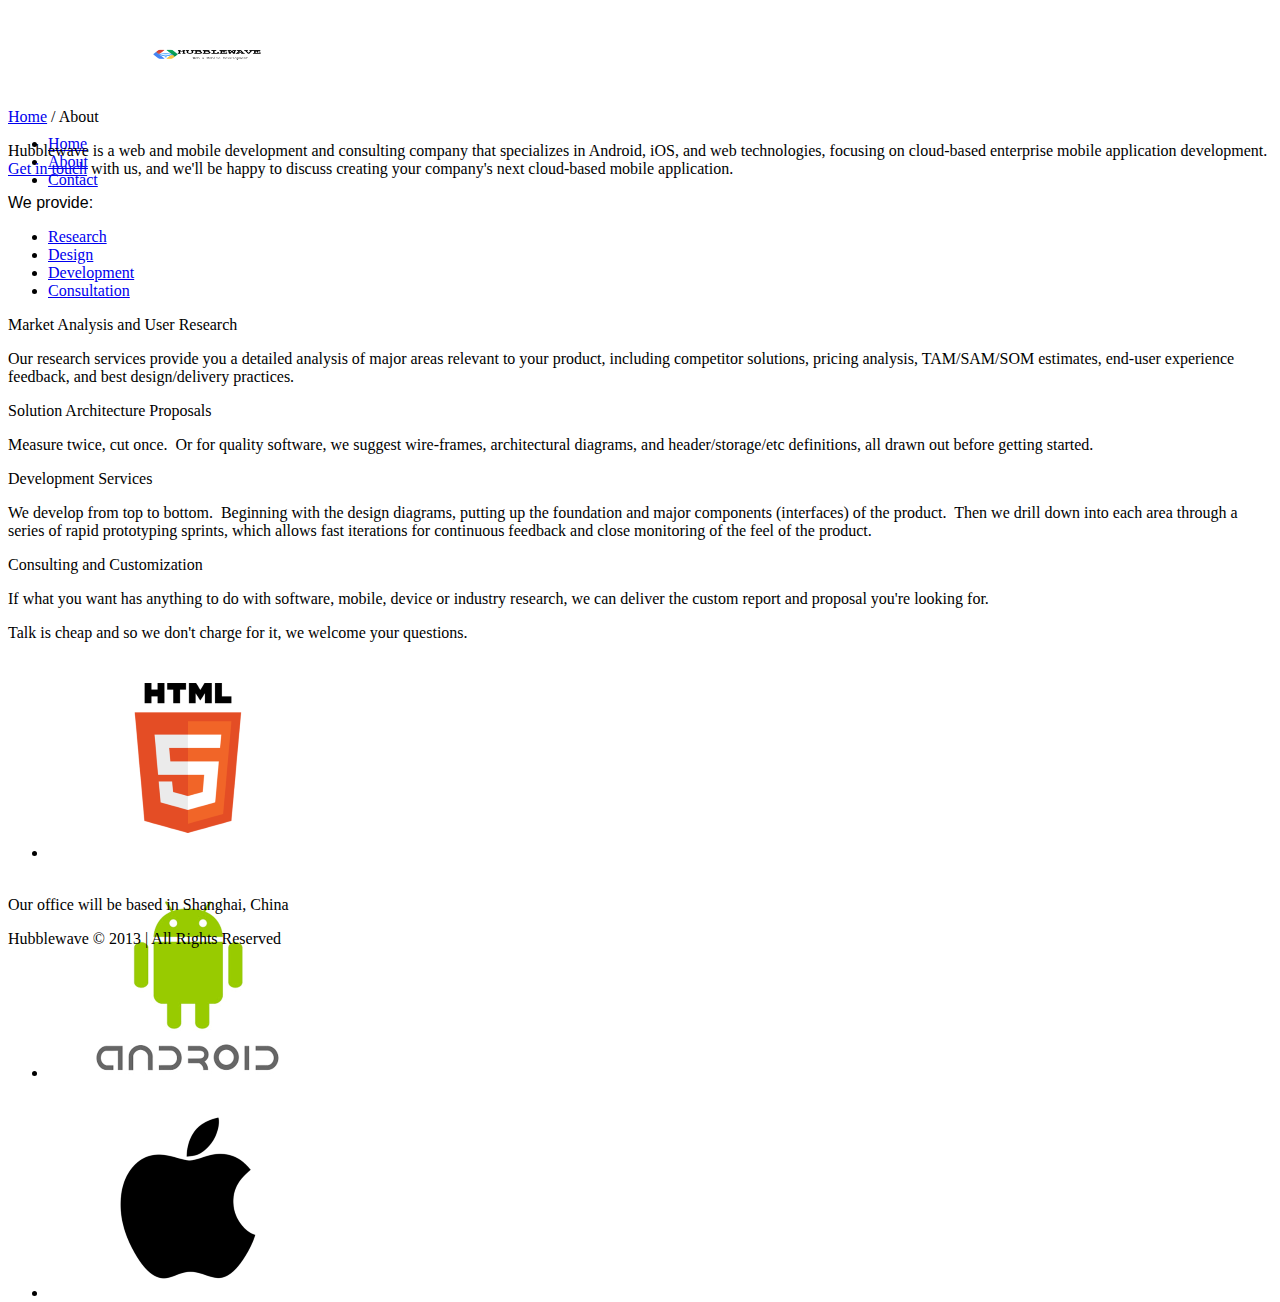
==== about/index.html @ 42574704 "first commit" ====
<!DOCTYPE html>
<!--[if IE 7]>
<html class="ie ie7" lang="en-US">
<![endif]-->
<!--[if IE 8]>
<html class="ie ie8" lang="en-US">
<![endif]-->
<!--[if !(IE 7) | !(IE 8)  ]><!-->
<html lang="en-US">
<!--<![endif]-->
<head>
<meta charset="UTF-8" />
<meta name="viewport" content="width=device-width, initial-scale=1, maximum-scale=1" />
<meta name="description" content="Hubblewave is a web and mobile development and consulting company that specializes in Android, iOS, and web technologies, focusing on cloud-based enterprise mobile application development." />
<meta name="keywords" content="Android, iOS, web, development, design, HTML5, cloud, enterprise, mobile" />
<title>Hubblewave Web and Mobile Development</title>

<link rel="shortcut icon" href="hubblewave_logo.svg" type="image/x-icon" />

<link rel='stylesheet' id='layerslider_css-css'  href='../wp-content/plugins/LayerSlider/css/layerslider.css@ver=4.1.1' type='text/css' media='all' />
<link rel='stylesheet' id='rs-settings-css'  href='../wp-content/plugins/revslider/rs-plugin/css/settings.css@ver=3.5.2' type='text/css' media='all' />
<link rel='stylesheet' id='rs-captions-css'  href='../wp-content/plugins/revslider/rs-plugin/css/captions.css@ver=3.5.2' type='text/css' media='all' />
<link rel='stylesheet' id='theme-style-css'  href='../wp-content/themes/increase/style.css@ver=1.0.0' type='text/css' media='screen' />
<link rel='stylesheet' id='theme-fonts-css'  href='../wp-content/themes/increase/css/fonts.php@ver=1.0.0' type='text/css' media='screen' />
<link rel='stylesheet' id='theme-adapt-css'  href='../wp-content/themes/increase/css/adaptive.css@ver=1.0.0' type='text/css' media='screen' />
<link rel='stylesheet' id='theme-retina-css'  href='../wp-content/themes/increase/css/retina.css@ver=1.0.0' type='text/css' media='screen' />
<link rel='stylesheet' id='jackbox-css'  href='../wp-content/themes/increase/css/jackbox.css@ver=1.0.0' type='text/css' media='screen' />
<link rel='stylesheet' id='jPlayer-css'  href='../wp-content/themes/increase/css/jquery.jPlayer.css@ver=2.1.0' type='text/css' media='screen' />
<link rel='stylesheet' id='isotope-css'  href='../wp-content/themes/increase/css/jquery.isotope.css@ver=1.5.19' type='text/css' media='screen' />
<!--[if lt IE 9]>
<link rel='stylesheet' id='theme-ie-css'  href='../wp-content/themes/increase/css/ie.css?ver=1.0.0' type='text/css' media='screen' />
<![endif]-->
<!--[if lt IE 9]>
<link rel='stylesheet' id='theme-ieCss3-css'  href='../wp-content/themes/increase/css/ieCss3.php?ver=1.0.0' type='text/css' media='screen' />
<![endif]-->
<link rel='stylesheet' id='cmsms-google-font-1-css'  href='http://fonts.googleapis.com/css?family=Oxygen%3A400%2C300%2C700&#038;ver=3.5.2' type='text/css' media='all' />
<link rel='stylesheet' id='cmsms-google-font-2-css'  href='http://fonts.googleapis.com/css?family=Droid+Sans%3A400%2C700&#038;ver=3.5.2' type='text/css' media='all' />
<script type='text/javascript' src='../wp-content/themes/increase/js/modernizr.custom.all.min.js@ver=2.5.2'></script>
<script type='text/javascript' src='../wp-content/themes/increase/js/respond.min.js@ver=1.1.0'></script>
<script type='text/javascript' src='../jquery1-8-3.js'></script>
<script type='text/javascript' src='../comment-reply.min3-5-2.js'></script>
<script type='text/javascript' src='../wp-content/plugins/LayerSlider/js/layerslider.kreaturamedia.jquery.js@ver=4.1.1'></script>
<script type='text/javascript' src='../wp-content/plugins/LayerSlider/js/jquery-easing-1.3.js@ver=1.3.0'></script>
<script type='text/javascript' src='../wp-content/plugins/LayerSlider/js/jquerytransit.js@ver=0.9.9'></script>
<script type='text/javascript' src='../wp-content/plugins/LayerSlider/js/layerslider.transitions.js@ver=4.1.1'></script>
<script type='text/javascript' src='../wp-content/plugins/revslider/rs-plugin/js/jquery.themepunch.plugins.min.js@ver=3.5.2'></script>
<script type='text/javascript' src='../wp-content/plugins/revslider/rs-plugin/js/jquery.themepunch.revolution.min.js@ver=3.5.2'></script>
<link rel='next' title='Contact' href='../contact/index.html' />
<meta name="generator" content="WordPress 3.5.2" />
<link rel='canonical' href='index.html' />
<script type="text/javascript">var templateURL = "../wp-content/themes/increase";</script><style type="text/css">body { background-color : #ffffff; background-image : url(../wp-content/uploads/2013/07/custombg2.png); background-position : top center; background-repeat : repeat-x; background-attachment : fixed; }#header > .header_inner { height : 100px; } #header > .header_inner > a.logo { top : 20px; left : 0px; } #header > .header_inner > a.logo, #header > .header_inner > a.logo > img { width : 320px; height : 107px; } #header nav { top : 125px; right : 0px; ; } #header .wrap_social_icons { top : 40px; right : 0px; } #header .header_html { top : 10px; right : 0px; } @media only screen and (max-width : 1023px) { #header > .header_inner > a.logo { top : auto; left : auto; } #header > .header_inner { height : auto; } #header nav { top : auto; right : auto; } #header .wrap_social_icons { top : auto; right : auto; } } @media only screen and (max-width : 400px) { #header > .header_inner > a.logo, #header > .header_inner > a.logo > img { max-width : 100%; height : auto; } } </style><meta id="syntaxhighlighteranchor" name="syntaxhighlighter-version" content="3.1.5" />
</head>
<body class="page page-id-2 page-template-default">
	
<!-- _________________________ Start Page _________________________ -->
<section id="page" class="csstransition hfeed site">

<!-- _________________________ Start Container _________________________ -->
<div class="container">
	
<!-- _________________________ Start Header _________________________ -->
<header id="header">
	<div class="header_inner">
		<a href="../index.html" title="HUBBLEWAVE" class="logo">
	<img src="../hubblewave_header2.png" alt="HUBBLEWAVE" /></a>
		<a class="responsive_nav" href="javascript:void(0);"><span></span></a>
		<div class="cl"></div>
		<!-- _________________________ Start Navigation _________________________ -->
		<nav role="navigation">
			<ul id="navigation"><li class="page_item page-item-569"><a href="../index.html"><span>Home</span></a></li>
<li class="page_item page-item-2 current_page_item"><a href="index.html"><span>About</span></a></li>
<li class="page_item page-item-138"><a href="../contact/index.html"><span>Contact</span></a></li>
</ul>		<div class="cl"></div>
		</nav>
		<div class="cl"></div>
		<!-- _________________________ Finish Navigation _________________________ -->
	</div>
	<div class="cl"></div>
</header>
<!-- _________________________ Finish Header _________________________ -->

	
<!-- _________________________ Start Middle _________________________ -->
<section id="middle">

<div class="cmsms_breadcrumbs">
	<a href="../index.html" class="cms_home">Home</a>
	<span class="breadcrumbs_sep"> / </span>
	<span>About</span>
</div>
<div class="content_wrap fullwidth">

<!--_________________________ Start Content _________________________ -->
<section id="middle_content" role="main">
	<div class="entry">
		<div class="cmsms_cc">
<div class="one_first first_column" data-folder="column" data-type=""><div data-folder="text" data-type=""><p><span style="font-size: medium;">Hubblewave is a web and mobile development and consulting company that specializes in Android, iOS, and web technologies, focusing on cloud-based enterprise mobile application development.&nbsp; <a href="../contact/index.html">Get in touch</a> with us, and we'll be happy to discuss creating your company's next cloud-based mobile application.</span></p></div></div><div class="three_fourth first_column" data-folder="column"
    data-type=""><div data-folder="text" data-type=""><p><span style="font-size: medium; font-family: arial,helvetica,sans-serif;">We provide:</span></p></div><div data-folder="tab" data-type="tour"><div class="tour_content"><ul class="tour"><li><a href="index.html#"><span>Research</span></a></li><li><a href="index.html#"><span>Design</span></a></li><li><a href="index.html#"><span>Development</span></a></li><li><a
                        href="index.html#"><span>Consultation</span></a></li></ul><div class="tour_box_content"><div class="tour_box"><div class="tour_box_inner"><p><span style="font-size: medium;">Market Analysis and User Research</span></p><p>Our research services provide you a detailed analysis of major areas relevant to your product, including competitor solutions, pricing analysis, TAM/SAM/SOM estimates, end-user experience feedback, and best
                            design/delivery practices.</p></div></div><div class="tour_box"><div class="tour_box_inner"><p><span style="font-size: medium;">Solution Architecture Proposals </span></p><p>Measure twice, cut once.&nbsp; Or for quality software, we suggest wire-frames, architectural diagrams, and header/storage/etc definitions, all drawn out before getting started.</p></div></div><div class="tour_box"><div class="tour_box_inner"><p><span style="font-size:
                                medium;">Development Services</span></p><p>We develop from top to bottom.&nbsp; Beginning with the design diagrams, putting up the foundation and major components (interfaces) of the product.&nbsp; Then we drill down into each area through a series of rapid prototyping sprints, which allows fast iterations for continuous feedback and close monitoring of the feel of the product.</p></div></div><div class="tour_box"><div
                        class="tour_box_inner"><p><span style="font-size: medium;">Consulting and Customization</span></p><p>If what you want has anything to do with software, mobile, device or industry research, we can deliver the custom report and proposal you're looking for.&nbsp;</p><p>Talk is cheap and so we don't charge for it, we welcome your questions.</p></div></div></div><div class="cl"></div></div></div></div><div class="one_sixth" data-folder="column"
    data-type=""><div data-folder="slider" data-type=""><div class="shortcode_slideshow slider_shortcode" id="slideshow_51e673ade3b71"><div class="shortcode_slideshow_body"><script type="text/javascript">jQuery(document).ready(function () { jQuery('#slideshow_51e673ade3b71 .shortcode_slideshow_slides').cmsmsResponsiveContentSlider( { sliderWidth : '100%', sliderHeight : 'auto', animationSpeed : 500,
    animationEffect : 'slide', animationEasing : 'easeInOutExpo', pauseTime : 4000, activeSlide : 1, pauseOnHover : false, touchControls : false, slidesNavigation : false, slidesNavigationHover : false, arrowNavigation : false, arrowNavigationHover : false } ); } );</script><div class="shortcode_slideshow_container"><ul class="shortcode_slideshow_slides responsiveContentSlider"><li><figure><img width="200" height="200"
                src="../wp-content/uploads/2013/07/weblogo200.png" class="fullwidth" alt="weblogo200" /></figure></li><li><figure><img width="200" height="200" src="../wp-content/uploads/2013/07/andlogo200.png" class="fullwidth" alt="andlogo200" /></figure></li><li><figure><img width="200" height="200" src="../wp-content/uploads/2013/07/applelogo200.png" class="fullwidth" alt="applelogo200" /></figure></li></ul></div></div></div><br /></div></div><div
                class="one_first first_column" data-folder="divider" data-type="divider"><div class="divider"></div></div><div class="one_first first_column" data-folder="column" data-type=""><div data-folder="text" data-type=""><p><span style="font-size: medium;">Our office will be based in Shanghai, China</span></p></div></div><div class="three_fourth first_column" data-folder="column" data-type=""><div data-folder="map" data-type=""><div
                        class="resizable_block"><div id="google_map_51e673ade4ce5" class="google_map fullwidth"></div></div><script type="text/javascript">jQuery(document).ready(function () { jQuery("#google_map_51e673ade4ce5").gMap( { markers : [ { latitude : 31.22983, longitude : 121.47274, html : "Hubblewave HQ", popup : false } ] , zoom : 14, maptype : google.maps.MapTypeId.ROADMAP, scrollwheel : true, mapTypeControl : false, zoomControl : true, panControl : true, scaleControl : true, streetViewControl : false } ); } );</script></div></div><div class="one_sixth" data-folder="column" data-type=""></div>
		</div>
	</div>
</section>
<!-- _________________________ Finish Content _________________________ -->

<div class="cl"></div>
</div>
</section>
<!-- _________________________ Finish Middle _________________________ -->


<a href="javascript:void(0);" id="slide_top"></a>
</div>
<!-- _________________________ Finish Container _________________________ -->

<!-- _________________________ Start Footer _________________________ -->
	<footer id="footer" role="contentinfo">
	<span class="copyright">Hubblewave © 2013 | All Rights Reserved</span>
	</footer>
<!-- _________________________ Finish Footer _________________________ -->

</section>
<!-- _________________________ Finish Page _________________________ -->

<script type="text/javascript">
	jQuery(document).ready(function () {
		jQuery('.cmsms_social').socicons( {
			icons : 'nujij,ekudos,digg,linkedin,sphere,technorati,delicious,furl,netscape,yahoo,google,newsvine,reddit,blogmarks,magnolia,live,tailrank,facebook,twitter,stumbleupon,bligg,symbaloo,misterwong,buzz,myspace,mail,googleplus',
			imagesurl : '../wp-content/themes/increase/img/share_icons/'
		} );
	} );
</script>
	<script type="text/javascript">
		jQuery(document).ready(function() { 
			(function ($) { 
				$(window).scroll(function () { 
					var sT = $(window).scrollTop();
					
					if (sT > 220) { 
						if ($('#header nav').addClass('navi_scrolled').is(':animated')) {
							return false;
						} else {
							$('#header nav').addClass('navi_scrolled').animate( { 
								top : 0,
								opacity : 1 
							}, 500);
						}
					} else { 
						$('#header nav').removeClass('navi_scrolled').stop().attr( { style : '' } );
					}
				} );
			} )(jQuery);
		} );
	</script>
<script type='text/javascript' src='../wp-content/themes/increase/js/jquery.easing.min.js@ver=1.3.0'></script>
<script type='text/javascript' src='../wp-content/themes/increase/js/jackbox-lib.js@ver=1.0.0'></script>
<script type='text/javascript' src='../wp-content/themes/increase/js/jackbox.js@ver=1.0.0'></script>
<script type='text/javascript' src='../wp-content/themes/increase/js/jquery.script.js@ver=1.0.0'></script>
<script type='text/javascript' src='../wp-content/themes/increase/js/jquery.jPlayer.min.js@ver=2.1.0'></script>
<script type='text/javascript' src='../wp-content/themes/increase/js/jquery.jPlayer.playlist.min.js@ver=1.0.0'></script>
<script type='text/javascript' src='../wp-content/themes/increase/js/jquery.tweet.min.js@ver=1.3.1'></script>
<script type='text/javascript' src='http://maps.google.com/maps/api/js?sensor=false&#038;ver=1.0.0'></script>
<script type='text/javascript' src='../wp-content/themes/increase/js/jquery.gMap.min.js@ver=3.2.0'></script>
</body>
</html>
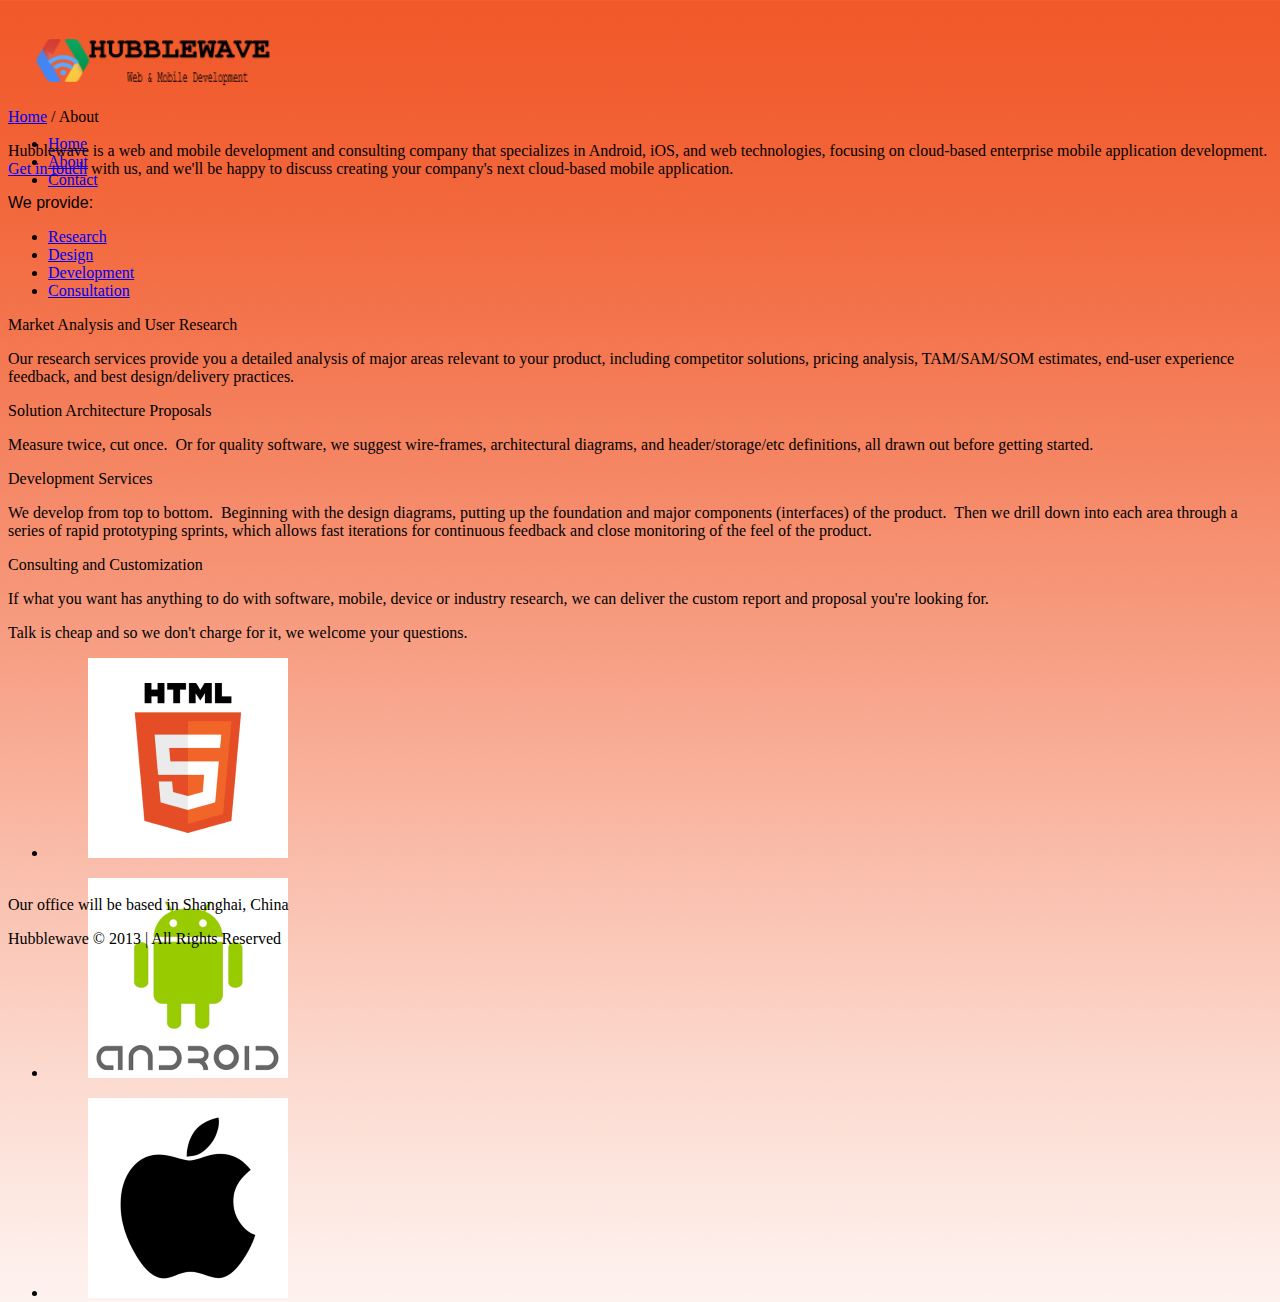
==== commit 2ce3967e: "first pages commit" ====
--- a/about/index.html
+++ b/about/index.html
@@ -48,7 +48,7 @@
 <link rel='next' title='Contact' href='../contact/index.html' />
 <meta name="generator" content="WordPress 3.5.2" />
 <link rel='canonical' href='index.html' />
-<script type="text/javascript">var templateURL = "../wp-content/themes/increase";</script><style type="text/css">body { background-color : #ffffff; background-image : url(../wp-content/uploads/2013/07/custombg2.png); background-position : top center; background-repeat : repeat-x; background-attachment : fixed; }#header > .header_inner { height : 100px; } #header > .header_inner > a.logo { top : 20px; left : 0px; } #header > .header_inner > a.logo, #header > .header_inner > a.logo > img { width : 320px; height : 107px; } #header nav { top : 125px; right : 0px; ; } #header .wrap_social_icons { top : 40px; right : 0px; } #header .header_html { top : 10px; right : 0px; } @media only screen and (max-width : 1023px) { #header > .header_inner > a.logo { top : auto; left : auto; } #header > .header_inner { height : auto; } #header nav { top : auto; right : auto; } #header .wrap_social_icons { top : auto; right : auto; } } @media only screen and (max-width : 400px) { #header > .header_inner > a.logo, #header > .header_inner > a.logo > img { max-width : 100%; height : auto; } } </style><meta id="syntaxhighlighteranchor" name="syntaxhighlighter-version" content="3.1.5" />
+<script type="text/javascript">var templateURL = "../wp-content/themes/increase";</script><style type="text/css">body { background-color : #ffffff; background-image : url(../custombg2.png); background-position : top center; background-repeat : repeat-x; background-attachment : fixed; }#header > .header_inner { height : 100px; } #header > .header_inner > a.logo { top : 20px; left : 0px; } #header > .header_inner > a.logo, #header > .header_inner > a.logo > img { width : 320px; height : 107px; } #header nav { top : 125px; right : 0px; ; } #header .wrap_social_icons { top : 40px; right : 0px; } #header .header_html { top : 10px; right : 0px; } @media only screen and (max-width : 1023px) { #header > .header_inner > a.logo { top : auto; left : auto; } #header > .header_inner { height : auto; } #header nav { top : auto; right : auto; } #header .wrap_social_icons { top : auto; right : auto; } } @media only screen and (max-width : 400px) { #header > .header_inner > a.logo, #header > .header_inner > a.logo > img { max-width : 100%; height : auto; } } </style><meta id="syntaxhighlighteranchor" name="syntaxhighlighter-version" content="3.1.5" />
 </head>
 <body class="page page-id-2 page-template-default">
 	
@@ -62,7 +62,7 @@
 <header id="header">
 	<div class="header_inner">
 		<a href="../index.html" title="HUBBLEWAVE" class="logo">
-	<img src="../hubblewave_header2.png" alt="HUBBLEWAVE" />+	<img src="../hubblewave_header4.png" alt="HUBBLEWAVE" /> </a>
 		<a class="responsive_nav" href="javascript:void(0);"><span></span></a>
 		<div class="cl"></div>
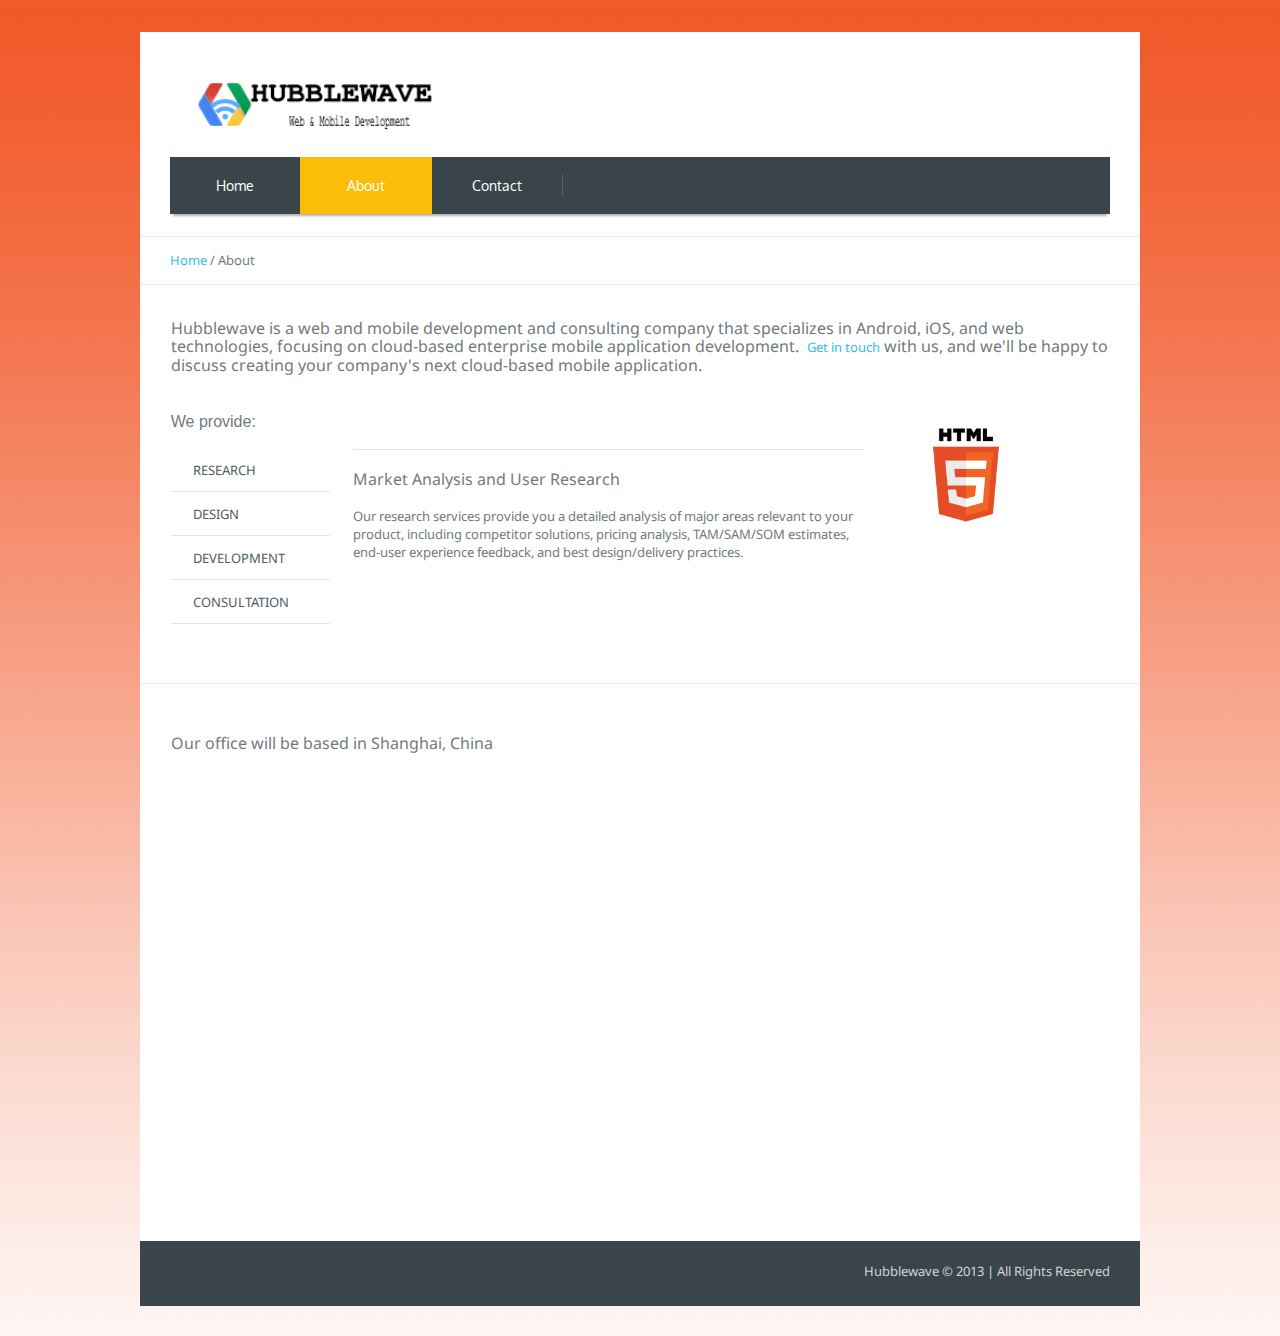
==== commit b2024569: "remove @ in filenames" ====
--- a/about/index.html
+++ b/about/index.html
@@ -17,16 +17,16 @@
 
 <link rel="shortcut icon" href="hubblewave_logo.svg" type="image/x-icon" />
 
-<link rel='stylesheet' id='layerslider_css-css'  href='../wp-content/plugins/LayerSlider/css/layerslider.css@ver=4.1.1' type='text/css' media='all' />
-<link rel='stylesheet' id='rs-settings-css'  href='../wp-content/plugins/revslider/rs-plugin/css/settings.css@ver=3.5.2' type='text/css' media='all' />
-<link rel='stylesheet' id='rs-captions-css'  href='../wp-content/plugins/revslider/rs-plugin/css/captions.css@ver=3.5.2' type='text/css' media='all' />
-<link rel='stylesheet' id='theme-style-css'  href='../wp-content/themes/increase/style.css@ver=1.0.0' type='text/css' media='screen' />
-<link rel='stylesheet' id='theme-fonts-css'  href='../wp-content/themes/increase/css/fonts.php@ver=1.0.0' type='text/css' media='screen' />
-<link rel='stylesheet' id='theme-adapt-css'  href='../wp-content/themes/increase/css/adaptive.css@ver=1.0.0' type='text/css' media='screen' />
-<link rel='stylesheet' id='theme-retina-css'  href='../wp-content/themes/increase/css/retina.css@ver=1.0.0' type='text/css' media='screen' />
-<link rel='stylesheet' id='jackbox-css'  href='../wp-content/themes/increase/css/jackbox.css@ver=1.0.0' type='text/css' media='screen' />
-<link rel='stylesheet' id='jPlayer-css'  href='../wp-content/themes/increase/css/jquery.jPlayer.css@ver=2.1.0' type='text/css' media='screen' />
-<link rel='stylesheet' id='isotope-css'  href='../wp-content/themes/increase/css/jquery.isotope.css@ver=1.5.19' type='text/css' media='screen' />
+<link rel='stylesheet' id='layerslider_css-css'  href='../wp-content/plugins/LayerSlider/css/layerslider.css' />
+<link rel='stylesheet' id='rs-settings-css'  href='../wp-content/plugins/revslider/rs-plugin/css/settings.css' />
+<link rel='stylesheet' id='rs-captions-css'  href='../wp-content/plugins/revslider/rs-plugin/css/captions.css' />
+<link rel='stylesheet' id='theme-style-css'  href='../wp-content/themes/increase/style.css' />
+<link rel='stylesheet' id='theme-fonts-css'  href='../wp-content/themes/increase/css/fonts.php' />
+<link rel='stylesheet' id='theme-adapt-css'  href='../wp-content/themes/increase/css/adaptive.css' />
+<link rel='stylesheet' id='theme-retina-css'  href='../wp-content/themes/increase/css/retina.css' />
+<link rel='stylesheet' id='jackbox-css'  href='../wp-content/themes/increase/css/jackbox.css' />
+<link rel='stylesheet' id='jPlayer-css'  href='../wp-content/themes/increase/css/jquery.jPlayer.css' />
+<link rel='stylesheet' id='isotope-css'  href='../wp-content/themes/increase/css/jquery.isotope.css' />
 <!--[if lt IE 9]>
 <link rel='stylesheet' id='theme-ie-css'  href='../wp-content/themes/increase/css/ie.css?ver=1.0.0' type='text/css' media='screen' />
 <![endif]-->
@@ -35,16 +35,16 @@
 <![endif]-->
 <link rel='stylesheet' id='cmsms-google-font-1-css'  href='http://fonts.googleapis.com/css?family=Oxygen%3A400%2C300%2C700&#038;ver=3.5.2' type='text/css' media='all' />
 <link rel='stylesheet' id='cmsms-google-font-2-css'  href='http://fonts.googleapis.com/css?family=Droid+Sans%3A400%2C700&#038;ver=3.5.2' type='text/css' media='all' />
-<script type='text/javascript' src='../wp-content/themes/increase/js/modernizr.custom.all.min.js@ver=2.5.2'></script>
-<script type='text/javascript' src='../wp-content/themes/increase/js/respond.min.js@ver=1.1.0'></script>
+<script type='text/javascript' src='../wp-content/themes/increase/js/modernizr.custom.all.min.js'></script>
+<script type='text/javascript' src='../wp-content/themes/increase/js/respond.min.js'></script>
 <script type='text/javascript' src='../jquery1-8-3.js'></script>
 <script type='text/javascript' src='../comment-reply.min3-5-2.js'></script>
-<script type='text/javascript' src='../wp-content/plugins/LayerSlider/js/layerslider.kreaturamedia.jquery.js@ver=4.1.1'></script>
-<script type='text/javascript' src='../wp-content/plugins/LayerSlider/js/jquery-easing-1.3.js@ver=1.3.0'></script>
-<script type='text/javascript' src='../wp-content/plugins/LayerSlider/js/jquerytransit.js@ver=0.9.9'></script>
-<script type='text/javascript' src='../wp-content/plugins/LayerSlider/js/layerslider.transitions.js@ver=4.1.1'></script>
-<script type='text/javascript' src='../wp-content/plugins/revslider/rs-plugin/js/jquery.themepunch.plugins.min.js@ver=3.5.2'></script>
-<script type='text/javascript' src='../wp-content/plugins/revslider/rs-plugin/js/jquery.themepunch.revolution.min.js@ver=3.5.2'></script>
+<script type='text/javascript' src='../wp-content/plugins/LayerSlider/js/layerslider.kreaturamedia.jquery.js'></script>
+<script type='text/javascript' src='../wp-content/plugins/LayerSlider/js/jquery-easing-1.3.js'></script>
+<script type='text/javascript' src='../wp-content/plugins/LayerSlider/js/jquerytransit.js'></script>
+<script type='text/javascript' src='../wp-content/plugins/LayerSlider/js/layerslider.transitions.js'></script>
+<script type='text/javascript' src='../wp-content/plugins/revslider/rs-plugin/js/jquery.themepunch.plugins.min.js'></script>
+<script type='text/javascript' src='../wp-content/plugins/revslider/rs-plugin/js/jquery.themepunch.revolution.min.js'></script>
 <link rel='next' title='Contact' href='../contact/index.html' />
 <meta name="generator" content="WordPress 3.5.2" />
 <link rel='canonical' href='index.html' />
@@ -162,14 +162,14 @@
 			} )(jQuery);
 		} );
 	</script>
-<script type='text/javascript' src='../wp-content/themes/increase/js/jquery.easing.min.js@ver=1.3.0'></script>
-<script type='text/javascript' src='../wp-content/themes/increase/js/jackbox-lib.js@ver=1.0.0'></script>
-<script type='text/javascript' src='../wp-content/themes/increase/js/jackbox.js@ver=1.0.0'></script>
-<script type='text/javascript' src='../wp-content/themes/increase/js/jquery.script.js@ver=1.0.0'></script>
-<script type='text/javascript' src='../wp-content/themes/increase/js/jquery.jPlayer.min.js@ver=2.1.0'></script>
-<script type='text/javascript' src='../wp-content/themes/increase/js/jquery.jPlayer.playlist.min.js@ver=1.0.0'></script>
-<script type='text/javascript' src='../wp-content/themes/increase/js/jquery.tweet.min.js@ver=1.3.1'></script>
+<script type='text/javascript' src='../wp-content/themes/increase/js/jquery.easing.min.js'></script>
+<script type='text/javascript' src='../wp-content/themes/increase/js/jackbox-lib.js'></script>
+<script type='text/javascript' src='../wp-content/themes/increase/js/jackbox.js'></script>
+<script type='text/javascript' src='../wp-content/themes/increase/js/jquery.script.js'></script>
+<script type='text/javascript' src='../wp-content/themes/increase/js/jquery.jPlayer.min.js'></script>
+<script type='text/javascript' src='../wp-content/themes/increase/js/jquery.jPlayer.playlist.min.js'></script>
+<script type='text/javascript' src='../wp-content/themes/increase/js/jquery.tweet.min.js'></script>
 <script type='text/javascript' src='http://maps.google.com/maps/api/js?sensor=false&#038;ver=1.0.0'></script>
-<script type='text/javascript' src='../wp-content/themes/increase/js/jquery.gMap.min.js@ver=3.2.0'></script>
+<script type='text/javascript' src='../wp-content/themes/increase/js/jquery.gMap.min.js'></script>
 </body>
 </html>
--- a/wp-content/plugins/LayerSlider/css/layerslider.css
+++ b/wp-content/plugins/LayerSlider/css/layerslider.css
@@ -0,0 +1,686 @@
+
+/*
+	* Style settings of LayerSlider
+	*
+	* (c) 2011-2013 George Krupa, John Gera & Kreatura Media
+	*
+	* web:					http://kreaturamedia.com/
+	* Facebook: 			http://facebook.com/kreaturamedia/
+	* standalone version: 	http://kreaturamedia.com/codecanyon/plugins/layerslider/
+	* WordPress version: 	http://wordpress.kreatura.hu/layersliderwp/
+	* email: 				contact<AT>kreaturamedia<DOT>com
+	*
+	* Licenses:
+	*
+	* http://codecanyon.net/licenses/
+*/
+
+
+
+/* Global settings */
+
+.ls-container {
+	visibility: hidden;
+	position: relative;
+}
+
+.ls-lt-container {
+	position: absolute;
+}
+
+.ls-container-fullscreen {
+	width: 96% !important;
+}
+
+.ls-overflow-hidden {
+	overflow: hidden;
+}
+
+.ls-inner {
+	position: relative;
+	background-position: center center;
+	z-index: 2;
+}
+
+.ls-loading-container {
+	position: absolute !important;
+	display: none;
+	z-index: 3 !important;
+	left: 50% !important;
+	top: 50% !important;
+}
+
+.ls-loading-indicator {
+	margin: 0px auto;
+}
+
+.ls-inner,
+.ls-layer {
+	width: 100%;
+	height: 100%;
+}
+
+.ls-layer {
+	position: absolute;
+	display: none;
+	background-position: center center;
+	overflow: hidden;
+}
+
+.ls-active,
+.ls-animating {
+	display: block !important;
+}
+
+.ls-layer > * {
+	position: absolute;
+	line-height: normal;	
+	margin: 0px;
+	left: 0px;
+	top: 0px;
+}
+
+.ls-layer .ls-bg {
+	left: 50%;
+	top: 50%;
+}
+
+.ls-yourlogo {
+	position: absolute;
+	z-index: 99;
+}
+
+
+
+/* Navigation */
+
+.ls-bottom-nav-wrapper {
+	height: 0px;
+}
+
+.ls-bottom-slidebuttons {
+	text-align: left;
+}
+
+.ls-bottom-nav-wrapper,
+.ls-below-thumbnails {
+	z-index: 2;
+	height: 0px;
+	position: relative;
+	text-align: center;
+	margin: 0px auto;
+}
+
+.ls-below-thumbnails {
+	display: none;
+	z-index: 6;
+}
+
+.ls-bottom-nav-wrapper a,
+.ls-nav-prev,
+.ls-nav-next {
+	outline: none;
+}
+
+* .ls-bottom-nav-wrapper *,
+* .ls-bottom-nav-wrapper span * {
+	direction: ltr !important;
+}
+
+.ls-bottom-slidebuttons {
+	position: relative;
+	z-index: 1000;
+}
+
+.ls-bottom-slidebuttons,
+.ls-nav-start,
+.ls-nav-stop,
+.ls-nav-sides {
+	position: relative;	
+}
+
+.ls-link {
+	position: absolute;
+	width: 100% !important;
+	height: 100% !important;
+	left: 0px !important;
+	top: 0px !important;
+}
+
+
+
+/* Embedded videos */
+
+.ls-vpcontainer {
+	width: 100%;
+	height: 100%;
+	position: absolute;
+	left: 0px;
+	top: 0px;
+}
+
+.ls-videopreview {
+	width : 100%;
+	height : 100%;
+	position : absolute;
+	left : 0px;
+	top : 0px;
+	cursor : pointer;
+}
+
+.ls-playvideo {
+	position: absolute;
+	left: 50%;
+	top: 50%;
+	cursor: pointer;
+}
+
+
+
+/* Thumbnails */
+
+.ls-tn {
+	display: none !important;
+}
+
+.ls-thumbnail-hover {
+	display: none;
+	position: absolute;
+	left: 0px;
+}
+
+.ls-thumbnail-hover-inner {
+	width: 100%;
+	height: 100%;
+	position: absolute;
+	left: 0px;
+	top: 0px;
+	display: none;
+}
+
+.ls-thumbnail-hover-bg {
+	position: absolute;
+	width: 100%;
+	height: 100%;
+	left: 0px;
+	top: 0px;
+}
+
+.ls-thumbnail-hover-img {
+	position: absolute;
+	overflow: hidden;
+}
+
+.ls-thumbnail-hover img {
+	max-width: none !important;
+	position: absolute;
+	display: inline-block;
+	visibility: visible !important;
+	left: 50%;
+	top: 0px;
+}
+
+.ls-thumbnail-hover span {
+	left: 50%;
+	top: 100%;
+	width: 0px;
+	height: 0px;
+	display: block;
+	position: absolute;
+	border-left-color: transparent !important;
+	border-right-color: transparent !important;
+	border-bottom-color: transparent !important;
+}
+
+.ls-thumbnail-wrapper {
+	position: relative;
+	width: 100%;
+	margin: 0 auto;
+	z-index: 4;
+}
+
+.ls-thumbnail {
+	position: relative;
+	margin: 0 auto;
+}
+
+.ls-thumbnail-inner,
+.ls-thumbnail-slide-container {
+	width: 100%;	
+}
+
+.ls-thumbnail-slide-container {
+	overflow: hidden !important;
+	position: relative;
+}
+
+.ls-touchscroll {
+	overflow-x: auto !important;
+}
+
+.ls-thumbnail-slide {
+	text-align: center;
+	white-space: nowrap;
+	float: left;
+	position: relative;
+}
+
+.ls-thumbnail-slide a {
+	overflow: hidden;
+	display: inline-block;
+	width: 0px;
+	height: 0px;
+	position: relative;
+}
+
+.ls-thumbnail-slide img {
+	max-width: none !important;
+	max-height: 100% !important;
+	height: 100%;
+	visibility: visible !important;
+}
+
+.ls-shadow {
+	display: none;
+	position: absolute;
+	z-index: 1;
+	top: 100%;
+	width: 100%;
+	left: 0px;
+}
+
+.ls-shadow img {
+	width: 100%;
+	height: 100%;
+	position: absolute;
+	left: 0px;
+	top: 0px;
+}
+
+.ls-bottom-nav-wrapper,
+.ls-thumbnail-wrapper,
+.ls-nav-prev,
+.ls-nav-next {
+	visibility: hidden;
+}
+
+
+
+/* WP plugin fullWidth */
+
+.ls-wp-fullwidth-container {
+	width: 100%;
+	position: relative;
+}
+
+.ls-wp-fullwidth-helper {
+	position: absolute;
+}
+
+
+
+/* 2D & 3D Layer Transitions */
+
+.ls-overflow-hidden {
+	overflow: hidden;
+}
+
+.ls-lt-tile {
+	position: relative;
+	overflow: hidden;
+	float: left;
+}
+
+.ls-curtile, .ls-nexttile {
+	position: absolute;
+	width: 100% !important;
+	height: 100% !important;
+	overflow: hidden;
+}
+
+.ls-curtile {
+	left: 0px;
+	top: 0px;
+}
+
+.ls-curtile img,
+.ls-nexttile img {
+	position: absolute;
+	filter: inherit;
+}
+
+.ls-3d-container {
+	position: relative;
+	perspective: 1000px;
+	-o-perspective: 1000px;
+	-ms-perspective: 1000px;
+	-moz-perspective: 1000px;
+	-webkit-perspective: 1000px;
+	overflow: visible !important;
+}
+
+.ls-3d-box {
+	position: absolute;
+	top: 50%;
+	left: 50%;
+	transform-style: preserve-3d;
+	-o-transform-style: preserve-3d;
+	-ms-transform-style: preserve-3d;
+	-moz-transform-style: preserve-3d;
+	-webkit-transform-style: preserve-3d;
+}
+
+.ls-3d-box div {
+	overflow: hidden;
+	background: #777;
+	margin: 0px;
+	padding: 0px;
+	position: absolute;
+	transform-style: preserve-3d;
+	-o-transform-style: preserve-3d;
+	-ms-transform-style: preserve-3d;
+	-moz-transform-style: preserve-3d;
+	-webkit-transform-style: preserve-3d;
+}
+
+
+
+/* Full screen */
+
+.ls-fullscreen {
+	position: absolute;
+	z-index: 10;
+	cursor: pointer;
+	display: block;
+}
+
+
+
+/* Removing all default global styles of WordPress themes */
+
+html * .ls-nav-prev,
+html * .ls-nav-next,
+html * .ls-container img,
+html * .ls-bottom-nav-wrapper a,
+html * .ls-container .ls-fullscreen,
+body * .ls-nav-prev,
+body * .ls-nav-next,
+body * .ls-container img,
+body * .ls-bottom-nav-wrapper a,
+body * .ls-container .ls-fullscreen,
+#ls-global * .ls-nav-prev,
+#ls-global * .ls-nav-next,
+#ls-global * .ls-container img,
+#ls-global * .ls-bottom-nav-wrapper a,
+#ls-global * .ls-container .ls-fullscreen {
+	transition: none;
+	-o-transition: none;
+	-ms-transition: none;
+	-moz-transition: none;
+	-webkit-transition: none;
+	line-height: normal;
+	outline: none;
+	padding: 0px;
+	border: 0px;
+}
+
+html * .ls-thumbnail a,
+body * .ls-thumbnail a,
+#ls-global * .ls-thumbnail a {
+	transition: none;
+	-o-transition: none;
+	-ms-transition: none;
+	-moz-transition: none;
+	-webkit-transition: none;
+	line-height: normal;
+	outline: none;
+	padding: 0px;
+	border: 0px;	
+}
+
+html * .ls-container img,
+body * .ls-container img,
+#ls-global * .ls-container img {
+	background: none !important;
+	min-width: 0 !important;
+	max-width: none !important;
+	border-radius: 0px;
+	box-shadow: none;
+	border: 0px;
+	padding: 0px;
+}
+
+html * .ls-wp-container .ls-layer > *,
+body * .ls-wp-container .ls-layer > *,
+#ls-global * .ls-wp-container .ls-layer > * {
+	line-height: normal;
+	outline: none;
+	padding: 0px;
+	margin: 0px;	
+	border: 0px;
+}
+
+.ls-wp-fullwidth-container,
+.ls-wp-fullwidth-helper,
+.ls-container,
+.ls-container * {
+	box-sizing: content-box !important;
+	-moz-box-sizing: content-box !important;
+	-webkit-box-sizing: content-box !important;
+}
+
+html * .ls-yourlogo,
+body * .ls-yourlogo,
+#ls-global * .ls-yourlogo {
+	margin: 0px;	
+}
+
+html * .ls-tn,
+body * .ls-tn,
+#ls-global * .ls-tn {
+	display: none;
+}
+
+.site {
+	overflow: visible !important;
+}
+
+
+
+/* Style of LayerSlider Debug Console */
+
+.ls-debug-console * {
+	margin: 0px !important;
+	padding: 0px !important;
+	border: 0px !important;
+	color: white !important;
+	text-shadow: none !important;
+	font-family: "HelveticaNeue-Light", "Helvetica Neue Light", Helvetica, Arial, sans-serif !important;
+	line-height: normal !important;
+	-webkit-font-smoothing: antialiased !important;
+	text-align: left !important;
+	font-style: normal !important;
+}
+
+.ls-debug-console h1 {
+	padding-top: 10px !important;
+	font-size: 17px !important;
+	font-weight: bold !important;
+}
+
+.ls-debug-console h1:first-child {
+	padding-top: 0px !important;
+}
+
+.ls-debug-console ul {
+	padding-top: 10px !important;
+	list-style: none !important;
+}
+
+.ls-debug-console li {
+	margin-left: 10px !important;
+	font-size: 13px !important;
+	position: relative !important;
+	font-weight: normal !important;
+}
+
+html * .ls-debug-console li ul,
+body * .ls-debug-console li ul,
+#ls-global * .ls-debug-console li ul {
+	display: none;
+	width: 260px;
+	left: -10px;	
+}
+
+.ls-debug-console li ul {
+	position: absolute !important;
+	bottom: 100% !important;
+	padding: 10px 10px 10px 0px !important;
+	background: white !important;
+	border-radius: 10px !important;
+	box-shadow: 0px 0px 20px black !important;
+}
+
+html * .ls-debug-console li:hover ul,
+body * .ls-debug-console li:hover ul,
+#ls-global * .ls-debug-console li:hover ul {
+	display: block;	
+}
+
+.ls-debug-console li ul * {
+	color: black !important;
+}
+
+.ls-debug-console a {
+	text-decoration: none !important;
+	border-bottom: 1px dotted white !important;
+}
+
+.ls-error {
+	border-radius: 5px !important;
+	-moz-border-radius: 5px !important;
+	-wenkit-border-radius: 5px !important;
+	background: white !important;
+	height: auto !important;
+	width: auto !important;
+	color: white !important;
+	padding: 20px 40px 30px 80px !important;
+	position: relative !important;
+	box-shadow: 0px 2px 20px -5px black;
+}
+
+.ls-error p {
+	line-height: normal !important;
+	text-shadow: none !important;	
+	margin: 0px !important;
+	padding: 0px !important;
+	border: 0px !important;
+	text-align: justify !important;
+	font-family: Arial, sans-serif !important;
+}
+
+.ls-error .ls-error-title {
+	line-height: 40px !important;
+	color: red !important;
+	font-weight: bold !important;
+	font-size: 16px !important;
+}
+
+.ls-error .ls-error-text {
+	color: #555 !important;
+	font-weight: normal !important;
+	font-size: 13px !important;
+}
+
+.ls-error .ls-exclam {
+	width: 40px !important;
+	height: 40px !important;
+	position: absolute !important;
+	left: 20px !important;
+	top: 20px !important;
+	border-radius: 50px !important;
+	-moz-border-radius: 50px !important;
+	-webkit-border-radius: 50px !important;
+	font-size: 30px !important;
+	font-weight: bold !important;
+	color: white !important;
+	line-height: 40px !important;
+	background: red !important;
+	text-align: center !important;
+}
+
+
+
+/* GPU Hardware Acceleration */
+
+html * .ls-container .ls-shadow,
+html * .ls-container .ls-layer > *,
+html * .ls-container .ls-fullscreen,
+html * .ls-container .ls-webkit-hack,
+html * .ls-container .ls-3d-container,
+html * .ls-container .ls-lt-container,
+html * .ls-container .ls-lt-container *,
+html * .ls-container .ls-thumbnail-wrapper,
+html * .ls-container .ls-bottom-nav-wrapper,
+body * .ls-container .ls-shadow,
+body * .ls-container .ls-layer > *,
+body * .ls-container .ls-fullscreen,
+body * .ls-container .ls-webkit-hack,
+body * .ls-container .ls-3d-container,
+body * .ls-container .ls-lt-container,
+body * .ls-container .ls-lt-container *,
+body * .ls-container .ls-thumbnail-wrapper,
+body * .ls-container .ls-bottom-nav-wrapper,
+#ls-global * .ls-container .ls-shadow,
+#ls-global * .ls-container .ls-layer > *,
+#ls-global * .ls-container .ls-fullscreen,
+#ls-global * .ls-container .ls-webkit-hack,
+#ls-global * .ls-container .ls-3d-container,
+#ls-global * .ls-container .ls-lt-container,
+#ls-global * .ls-container .ls-lt-container *,
+#ls-global * .ls-container .ls-thumbnail-wrapper,
+#ls-global * .ls-container .ls-bottom-nav-wrapper {
+	backface-visibility: hidden;
+	-moz-backface-visibility: hidden;
+	-webkit-backface-visibility: hidden;
+	transform: translateZ(0px);
+	-o-transform: translateZ(0px);
+	-ms-transform: translateZ(0px);
+	-moz-transform: translateZ(0px);
+	-webkit-transform: translateZ(0px);
+}
+
+/* Firefox embedded video fix */
+
+html * .ls-container .ls-video-layer,
+body * .ls-container .ls-video-layer,
+#ls-global * .ls-container .ls-video-layer,
+html * .ls-container .ls-layer iframe,
+body * .ls-container .ls-layer iframe,
+#ls-global * .ls-container .ls-layer iframe {
+	backface-visibility: visible !important;
+	-moz-backface-visibility: visible !important;
+	transform: none !important;
+	-moz-transform: none !important;
+}
+
+html * .ls-container .ls-webkit-hack,
+body * .ls-container .ls-webkit-hack,
+#ls-global * .ls-container .ls-webkit-hack {
+	width: 100%;
+	height: 100%;
+	position: absolute;
+	left: 0px;
+	top: 0px;
+	z-index: 1;
+}
+
+/* GPU */
+
+@media (transform-3d), (-o-transform-3d), (-ms-transform-3d), (-moz-transform-3d), (-webkit-transform-3d) {
+	#ls-test3d {
+		position: absolute;
+		left: 9px;
+		height: 3px;
+	}
+}--- a/wp-content/plugins/revslider/rs-plugin/css/settings.css
+++ b/wp-content/plugins/revslider/rs-plugin/css/settings.css
@@ -0,0 +1,481 @@
+/*-----------------------------------------------------------------------------
+
+	-	revolution slider -
+
+Screen Stylesheet
+
+author:		themepunch
+email:     	info@themepunch.com
+website:   	http://www.themepunch.com
+-----------------------------------------------------------------------------*/
+
+
+/******************************
+	-	WRAPPER STYLES		-
+******************************/
+
+
+
+.rev_slider_wrapper{
+	position:relative;
+}
+
+.rev_slider_wrapper >ul	{
+	visibility:hidden;
+}
+
+.rev_slider{
+	position:relative;
+	overflow:hidden;
+}
+
+
+.rev_slider img{
+	max-width:none !important;
+	max-width:none !important;
+	-moz-transition: none 0 !important;
+	-webkit-transition: none 0 !important;
+	-o-transition: none 0 !important;
+	transition: none 0 !important;
+	margin:0px !important;
+	padding:0px !important;
+	border-width:0px !important;
+	border:none;
+	visibility:visible !important;
+}
+
+.rev_slider .no-slides-text{
+	font-weight:bold;
+	text-align:center;
+	padding-top:80px;
+}
+
+.rev_slider ul{
+	margin:0px !important;
+	padding:0px !important;
+	list-style: none !important;
+	list-style-type: none !important;
+	background-position:0px 0px !important;
+}
+
+.rev_slider ul li,
+.rev_slider >ul >li,
+.rev_slider >ul >li:before{
+
+	list-style:none !important;
+	position:absolute;
+	visibility:hidden;
+	margin:0px !important;
+	padding:0px !important;
+	overflow-x: visible;
+	overflow-y: visible;
+	list-style-type: none !important;
+	background-image:none !important;
+	background-position:0px 0px !important;
+	text-indent: 0em !important;
+}
+
+.rev_slider .tp-caption,
+.rev_slider .caption, {
+	-ms-filter: "progid:DXImageTransform.Microsoft.Alpha(Opacity=0)";	-moz-opacity: 0;	-khtml-opacity: 0;	opacity: 0; 	position:absolute; visibility: hidden;
+}
+
+/* ADDED FOR SLIDELINK MANAGEMENT */
+.tp-caption { z-index:1;}
+
+
+
+.tp_inner_padding	{	box-sizing:border-box;
+						-webkit-box-sizing:border-box;
+						-moz-box-sizing:border-box;
+						max-height:none !important;	}
+
+
+.tp-hide-revslider,.tp-caption.tp-hidden-caption	{	visibility:hidden !important; display:none !important;}
+
+/******************************
+	-	WRAPPER STYLES END	-
+******************************/
+
+/******************************
+	-	IE8 HACKS	-
+*******************************/
+.noFilterClass {
+	filter:none !important;
+}
+/******************************
+	-	IE8 HACKS ENDS	-
+*******************************/
+
+/********************************
+	-	FULLSCREEN VIDEO	-
+*********************************/
+.caption.fullscreenvideo {	left:0px; top:0px; position:absolute;width:100%;height:100%;}
+.caption.fullscreenvideo iframe	{ width:100% !important; height:100% !important;}
+
+.tp-caption.fullscreenvideo {	left:0px; top:0px; position:absolute;width:100%;height:100%;}
+.tp-caption.fullscreenvideo iframe	{ width:100% !important; height:100% !important;}
+/********************************
+	-	FULLSCREEN VIDEO ENDS	-
+*********************************/
+
+.fullwidthbanner-container{
+	width:100% !important;
+	position:relative;
+	padding:0;
+	overflow:hidden;
+}
+
+.fullwidthbanner-container .fullwidthabanner{
+	width:100% !important;
+	position:relative;
+}
+
+
+/****************************************************************
+
+	-	SET THE ANIMATION EVEN MORE SMOOTHER ON ANDROID   -
+
+******************************************************************/
+
+.tp-simpleresponsive .slotholder *,
+.tp-simpleresponsive img			{ -webkit-transform: translateZ(0);
+										  -webkit-backface-visibility: hidden;
+										  -webkit-perspective: 1000;
+									}
+
+
+/************************************************
+	  - SOME CAPTION MODIFICATION AT START  -
+*************************************************/
+.tp-simpleresponsive .caption,
+.tp-simpleresponsive .tp-caption {
+	-ms-filter: "progid:DXImageTransform.Microsoft.Alpha(Opacity=0)";		-moz-opacity: 0;	-khtml-opacity: 0;	opacity: 0; position:absolute;
+}
+
+
+/******************************
+	-	SHADOWS		-
+******************************/
+.tp-bannershadow  {
+		position:absolute;
+
+		margin-left:auto;
+		margin-right:auto;
+		-moz-user-select: none;
+        -khtml-user-select: none;
+        -webkit-user-select: none;
+        -o-user-select: none;
+	}
+
+.tp-bannershadow.tp-shadow1 {	background:url(../assets/shadow1.png) no-repeat; background-size:100%; width:890px; height:30px; bottom:-30px;}
+.tp-bannershadow.tp-shadow2 {	background:url(../assets/shadow2.png) no-repeat; background-size:100%; width:890px; height:60px;bottom:-60px;}
+.tp-bannershadow.tp-shadow3 {	background:url(../assets/shadow3.png) no-repeat; background-size:100%; width:890px; height:60px;bottom:-60px;}
+
+
+/******************************
+	-	BUTTONS	-
+*******************************/
+
+.tp-button{
+			padding:6px 13px 5px;
+			border-radius: 3px;
+			-moz-border-radius: 3px;
+			-webkit-border-radius: 3px;
+			height:30px;
+			cursor:pointer;
+			color:#fff !important; text-shadow:0px 1px 1px rgba(0, 0, 0, 0.6) !important; font-size:15px; line-height:45px !important;
+			background:url(../images/gradient/g30.png) repeat-x top; font-family: arial, sans-serif; font-weight: bold; letter-spacing: -1px;
+			text-decoration:none;
+		}
+
+.tp-button.big			{	color:#fff; text-shadow:0px 1px 1px rgba(0, 0, 0, 0.6); font-weight:bold; padding:9px 20px; font-size:19px;  line-height:57px !important; background:url(../images/gradient/g40.png) repeat-x top;}
+
+
+.purchase:hover,
+.tp-button:hover,
+.tp-button.big:hover		{	background-position:bottom, 15px 11px;}
+
+
+	@media only screen and (min-width: 480px) and (max-width: 767px) {
+		.tp-button	{	padding:4px 8px 3px; line-height:25px !important; font-size:11px !important;font-weight:normal;	}
+		a.tp-button { -webkit-transition: none; -moz-transition: none; -o-transition: none; -ms-transition: none;	 }
+	}
+
+    @media only screen and (min-width: 0px) and (max-width: 479px) {
+		.tp-button	{	padding:2px 5px 2px; line-height:20px !important; font-size:10px !important;}
+		a.tp-button { -webkit-transition: none; -moz-transition: none; -o-transition: none; -ms-transition: none;	 }
+	}
+
+
+/*	BUTTON COLORS	*/
+
+.tp-button.green, .tp-button:hover.green,
+.purchase.green, .purchase:hover.green			{ background-color:#21a117; -webkit-box-shadow:  0px 3px 0px 0px #104d0b;        -moz-box-shadow:   0px 3px 0px 0px #104d0b;        box-shadow:   0px 3px 0px 0px #104d0b;  }
+
+
+.tp-button.blue, .tp-button:hover.blue,
+.purchase.blue, .purchase:hover.blue			{ background-color:#1d78cb; -webkit-box-shadow:  0px 3px 0px 0px #0f3e68;        -moz-box-shadow:   0px 3px 0px 0px #0f3e68;        box-shadow:   0px 3px 0px 0px #0f3e68;}
+
+
+.tp-button.red, .tp-button:hover.red,
+.purchase.red, .purchase:hover.red				{ background-color:#cb1d1d; -webkit-box-shadow:  0px 3px 0px 0px #7c1212;        -moz-box-shadow:   0px 3px 0px 0px #7c1212;        box-shadow:   0px 3px 0px 0px #7c1212;}
+
+.tp-button.orange, .tp-button:hover.orange,
+.purchase.orange, .purchase:hover.orange		{ background-color:#ff7700; -webkit-box-shadow:  0px 3px 0px 0px #a34c00;        -moz-box-shadow:   0px 3px 0px 0px #a34c00;        box-shadow:   0px 3px 0px 0px #a34c00;}
+
+.tp-button.darkgrey,.tp-button.grey,
+.tp-button:hover.darkgrey,.tp-button:hover.grey,
+.purchase.darkgrey, .purchase:hover.darkgrey	{ background-color:#555; -webkit-box-shadow:  0px 3px 0px 0px #222;        -moz-box-shadow:   0px 3px 0px 0px #222;        box-shadow:   0px 3px 0px 0px #222;}
+
+.tp-button.lightgrey, .tp-button:hover.lightgrey,
+.purchase.lightgrey, .purchase:hover.lightgrey	{ background-color:#888; -webkit-box-shadow:  0px 3px 0px 0px #555;        -moz-box-shadow:   0px 3px 0px 0px #555;        box-shadow:   0px 3px 0px 0px #555;}
+
+
+
+************************
+	-	NAVIGATION	-
+*************************/
+
+/** BULLETS **/
+
+.tpclear		{	clear:both;}
+
+
+.tp-bullets								{	z-index:1000; position:absolute;
+												-ms-filter: "progid:DXImageTransform.Microsoft.Alpha(Opacity=100)";
+												-moz-opacity: 1;
+												-khtml-opacity: 1;
+												opacity: 1;
+												-webkit-transition: opacity 0.2s ease-out; -moz-transition: opacity 0.2s ease-out; -o-transition: opacity 0.2s ease-out; -ms-transition: opacity 0.2s ease-out;
+											}
+.tp-bullets.hidebullets					{
+												-ms-filter: "progid:DXImageTransform.Microsoft.Alpha(Opacity=0)";
+												-moz-opacity: 0;
+												-khtml-opacity: 0;
+												opacity: 0;
+											}
+
+
+.tp-bullets.simplebullets.navbar						{ 	border:1px solid #666; border-bottom:1px solid #444; background:url(../assets/boxed_bgtile.png); height:40px; padding:0px 10px; -webkit-border-radius: 5px; -moz-border-radius: 5px; border-radius: 5px ;}
+
+.tp-bullets.simplebullets.navbar-old					{ 	 background:url(../assets/navigdots_bgtile.png); height:35px; padding:0px 10px; -webkit-border-radius: 5px; -moz-border-radius: 5px; border-radius: 5px ;}
+
+
+.tp-bullets.simplebullets.round .bullet					{	cursor:pointer; position:relative;	background:url(../assets/bullet.png) no-Repeat top left;	width:20px;	height:20px;  margin-right:0px; float:left; margin-top:-10px; margin-left:3px;}
+.tp-bullets.simplebullets.round .bullet.last			{	margin-right:3px;}
+
+.tp-bullets.simplebullets.round-old .bullet				{	cursor:pointer; position:relative;	background:url(../assets/bullets.png) no-Repeat bottom left;	width:23px;	height:23px;  margin-right:0px; float:left; margin-top:-12px;}
+.tp-bullets.simplebullets.round-old .bullet.last		{	margin-right:0px;}
+
+
+/**	SQUARE BULLETS **/
+.tp-bullets.simplebullets.square .bullet				{	cursor:pointer; position:relative;	background:url(../assets/bullets2.png) no-Repeat bottom left;	width:19px;	height:19px;  margin-right:0px; float:left; margin-top:-10px;}
+.tp-bullets.simplebullets.square .bullet.last			{	margin-right:0px;}
+
+
+/**	SQUARE BULLETS **/
+.tp-bullets.simplebullets.square-old .bullet			{	cursor:pointer; position:relative;	background:url(../assets/bullets2.png) no-Repeat bottom left;	width:19px;	height:19px;  margin-right:0px; float:left; margin-top:-10px;}
+.tp-bullets.simplebullets.square-old .bullet.last		{	margin-right:0px;}
+
+
+/** navbar NAVIGATION VERSION **/
+.tp-bullets.simplebullets.navbar .bullet			{	cursor:pointer; position:relative;	background:url(../assets/bullet_boxed.png) no-Repeat top left;	width:18px;	height:19px;   margin-right:5px; float:left; margin-top:10px;}
+
+.tp-bullets.simplebullets.navbar .bullet.first		{	margin-left:0px !important;}
+.tp-bullets.simplebullets.navbar .bullet.last		{	margin-right:0px !important;}
+
+
+
+/** navbar NAVIGATION VERSION **/
+.tp-bullets.simplebullets.navbar-old .bullet			{	cursor:pointer; position:relative;	background:url(../assets/navigdots.png) no-Repeat bottom left;	width:15px;	height:15px;  margin-left:5px !important; margin-right:5px !important;float:left; margin-top:10px;}
+.tp-bullets.simplebullets.navbar-old .bullet.first		{	margin-left:0px !important;}
+.tp-bullets.simplebullets.navbar-old .bullet.last		{	margin-right:0px !important;}
+
+
+.tp-bullets.simplebullets .bullet:hover,
+.tp-bullets.simplebullets .bullet.selected				{	background-position:top left; }
+
+.tp-bullets.simplebullets.round .bullet:hover,
+.tp-bullets.simplebullets.round .bullet.selected,
+.tp-bullets.simplebullets.navbar .bullet:hover,
+.tp-bullets.simplebullets.navbar .bullet.selected		{	background-position:bottom left; }
+
+
+
+/*************************************
+	-	TP ARROWS 	-
+**************************************/
+.tparrows												{	-ms-filter: "progid:DXImageTransform.Microsoft.Alpha(Opacity=100)";
+															-moz-opacity: 1;
+															-khtml-opacity: 1;
+															opacity: 1;
+															-webkit-transition: opacity 0.2s ease-out; -moz-transition: opacity 0.2s ease-out; -o-transition: opacity 0.2s ease-out; -ms-transition: opacity 0.2s ease-out;
+
+														}
+.tparrows.hidearrows									{
+															-ms-filter: "progid:DXImageTransform.Microsoft.Alpha(Opacity=0)";
+															-moz-opacity: 0;
+															-khtml-opacity: 0;
+															opacity: 0;
+														}
+.tp-leftarrow											{	z-index:100;cursor:pointer; position:relative;	background:url(../assets/large_left.png) no-Repeat top left;	width:40px;	height:40px;   }
+.tp-rightarrow											{	z-index:100;cursor:pointer; position:relative;	background:url(../assets/large_right.png) no-Repeat top left;	width:40px;	height:40px;   }
+
+
+.tp-leftarrow.round										{	z-index:100;cursor:pointer; position:relative;	background:url(../assets/small_left.png) no-Repeat top left;	width:19px;	height:14px;  margin-right:0px; float:left; margin-top:-7px;	}
+.tp-rightarrow.round									{	z-index:100;cursor:pointer; position:relative;	background:url(../assets/small_right.png) no-Repeat top left;	width:19px;	height:14px;  margin-right:0px; float:left;	margin-top:-7px;}
+
+
+.tp-leftarrow.round-old									{	z-index:100;cursor:pointer; position:relative;	background:url(../assets/arrow_left.png) no-Repeat top left;	width:26px;	height:26px;  margin-right:0px; float:left; margin-top:-13px;	}
+.tp-rightarrow.round-old								{	z-index:100;cursor:pointer; position:relative;	background:url(../assets/arrow_right.png) no-Repeat top left;	width:26px;	height:26px;  margin-right:0px; float:left;	margin-top:-13px;}
+
+
+.tp-leftarrow.navbar									{	z-index:100;cursor:pointer; position:relative;	background:url(../assets/small_left_boxed.png) no-Repeat top left;	width:20px;	height:15px;   float:left;	margin-right:6px; margin-top:12px;}
+.tp-rightarrow.navbar									{	z-index:100;cursor:pointer; position:relative;	background:url(../assets/small_right_boxed.png) no-Repeat top left;	width:20px;	height:15px;   float:left;	margin-left:6px; margin-top:12px;}
+
+
+.tp-leftarrow.navbar-old								{	z-index:100;cursor:pointer; position:relative;	background:url(../assets/arrowleft.png) no-Repeat top left;		width:9px;	height:16px;   float:left;	margin-right:6px; margin-top:10px;}
+.tp-rightarrow.navbar-old								{	z-index:100;cursor:pointer; position:relative;	background:url(../assets/arrowright.png) no-Repeat top left;	width:9px;	height:16px;   float:left;	margin-left:6px; margin-top:10px;}
+
+.tp-leftarrow.navbar-old.thumbswitharrow				{	margin-right:10px; }
+.tp-rightarrow.navbar-old.thumbswitharrow				{	margin-left:0px; }
+
+.tp-leftarrow.square									{	z-index:100;cursor:pointer; position:relative;	background:url(../assets/arrow_left2.png) no-Repeat top left;	width:12px;	height:17px;   float:left;	margin-right:0px; margin-top:-9px;}
+.tp-rightarrow.square									{	z-index:100;cursor:pointer; position:relative;	background:url(../assets/arrow_right2.png) no-Repeat top left;	width:12px;	height:17px;   float:left;	margin-left:0px; margin-top:-9px;}
+
+
+.tp-leftarrow.square-old								{	z-index:100;cursor:pointer; position:relative;	background:url(../assets/arrow_left2.png) no-Repeat top left;	width:12px;	height:17px;   float:left;	margin-right:0px; margin-top:-9px;}
+.tp-rightarrow.square-old								{	z-index:100;cursor:pointer; position:relative;	background:url(../assets/arrow_right2.png) no-Repeat top left;	width:12px;	height:17px;   float:left;	margin-left:0px; margin-top:-9px;}
+
+
+.tp-leftarrow.default									{	z-index:100;cursor:pointer; position:relative;	background:url(../assets/large_left.png) no-Repeat 0 0;	width:40px;	height:40px;
+
+														}
+.tp-rightarrow.default									{	z-index:100;cursor:pointer; position:relative;	background:url(../assets/large_right.png) no-Repeat 0 0;	width:40px;	height:40px;
+
+														}
+
+
+
+
+.tp-leftarrow:hover,
+.tp-rightarrow:hover 									{	background-position:bottom left; }
+
+
+
+
+
+
+/****************************************************************************************************
+	-	TP THUMBS 	-
+*****************************************************************************************************
+
+ - tp-thumbs & tp-mask Width is the width of the basic Thumb Container (500px basic settings)
+
+ - .bullet width & height is the dimension of a simple Thumbnail (basic 100px x 50px)
+
+ *****************************************************************************************************/
+
+
+.tp-bullets.tp-thumbs						{	z-index:1000; position:absolute; padding:3px;background-color:#fff;
+												width:500px;height:50px; 			/* THE DIMENSIONS OF THE THUMB CONTAINER */
+												margin-top:-50px;
+											}
+
+
+.fullwidthbanner-container .tp-thumbs		{  padding:3px;}
+
+.tp-bullets.tp-thumbs .tp-mask				{	width:500px; height:50px;  			/* THE DIMENSIONS OF THE THUMB CONTAINER */
+												overflow:hidden; position:relative;}
+
+
+.tp-bullets.tp-thumbs .tp-mask .tp-thumbcontainer	{	width:5000px; position:absolute;}
+
+.tp-bullets.tp-thumbs .bullet				{   width:100px; height:50px; 			/* THE DIMENSION OF A SINGLE THUMB */
+												cursor:pointer; overflow:hidden;background:none;margin:0;float:left;
+												-ms-filter: "progid:DXImageTransform.Microsoft.Alpha(Opacity=50)";
+												/*filter: alpha(opacity=50);	*/
+												-moz-opacity: 0.5;
+												-khtml-opacity: 0.5;
+												opacity: 0.5;
+
+												-webkit-transition: all 0.2s ease-out; -moz-transition: all 0.2s ease-out; -o-transition: all 0.2s ease-out; -ms-transition: all 0.2s ease-out;
+											}
+
+
+.tp-bullets.tp-thumbs .bullet:hover,
+.tp-bullets.tp-thumbs .bullet.selected		{ 	-ms-filter: "progid:DXImageTransform.Microsoft.Alpha(Opacity=100)";
+
+												-moz-opacity: 1;
+												-khtml-opacity: 1;
+												opacity: 1;
+											}
+.tp-thumbs img								{	width:100%; }
+
+
+
+
+/************************************
+		-	TP BANNER TIMER		-
+*************************************/
+.tp-bannertimer								{	width:100%; height:10px; background:url(../assets/timer.png);position:absolute; z-index:200;}
+.tp-bannertimer.tp-bottom					{	bottom:0px !important;height:5px;}
+
+
+
+
+/***************************************
+	-	RESPONSIVE SETTINGS 	-
+****************************************/
+
+
+	@media only screen and (min-width: 480px) and (max-width: 767px) {
+			.responsive .tp-bullets.tp-thumbs				{	width:300px !important; height:30px !important;}
+			.responsive .tp-bullets.tp-thumbs .tp-mask		{	width:300px !important; height:30px !important;}
+			.responsive .tp-bullets.tp-thumbs .bullet		{	width:60px !important;height:30px !important;}
+
+	}
+
+    @media only screen and (min-width: 0px) and (max-width: 479px) {
+				.responsive .tp-bullets	{	display:none}
+				.responsive .tparrows	{	display:none;}
+	}
+
+
+/*********************************************
+
+	-	BASIC SETTINGS FOR THE BANNER	-
+
+***********************************************/
+
+ .tp-simpleresponsive img {
+		-moz-user-select: none;
+        -khtml-user-select: none;
+        -webkit-user-select: none;
+        -o-user-select: none;
+}
+
+
+.tp-simpleresponsive ul {
+	list-style:none;
+	padding:0;
+	margin:0;
+}
+
+.tp-simpleresponsive >ul li{
+	list-style:none;
+	position:absolute;
+	visibility:hidden;
+}
+
+/*  CAPTION SLIDELINK   **/
+.caption.slidelink a div,
+.tp-caption.slidelink a div {	width:10000px; height:10000px;  background:url(../assets/coloredbg.png) repeat;}
+
+.tp-loader 	{	background:url(../assets/loader.gif) no-repeat 10px 10px; background-color:#fff;  margin:-22px -22px; top:50%; left:50%; z-index:10000; position:absolute;width:44px;height:44px;
+				border-radius: 3px;
+				-moz-border-radius: 3px;
+				-webkit-border-radius: 3px;
+			}
+
--- a/wp-content/plugins/revslider/rs-plugin/css/captions.css
+++ b/wp-content/plugins/revslider/rs-plugin/css/captions.css
@@ -0,0 +1,241 @@
+.tp-caption.big_white{
+			position: absolute; 
+  			font-size: 40px;
+  			line-height: 48px;
+  			font-family: Open Sans;
+  			font-weight: 300;
+			color: #ffffff; 
+			text-shadow: none; 
+			margin: 0px; 
+			border-width: 0px; 
+			border-style: none; 
+}
+
+.tp-caption.big_orange{
+			position: absolute; 
+			color: #ff7302; 
+			text-shadow: none; 
+			font-weight: 700; 
+			font-size: 36px; 
+			line-height: 36px; 
+			font-family: Arial; 
+			padding: 6px 8px; 
+			margin: 0px; 
+			border-width: 0px; 
+			border-style: none; 
+			background-color:#fff;	
+			letter-spacing: -1.5px;
+  			-moz-box-shadow: 0px 0px 20px rgba(0, 0, 0, 0.5);
+			-webkit-box-shadow: 0px 0px 20px rgba(0, 0, 0, 0.5);
+			box-shadow: 0px 0px 20px rgba(0, 0, 0, 0.5);
+		}
+
+.tp-caption.medium_orange{
+			position: absolute; 
+			color: #ff7302; 
+			text-shadow: none; 
+			font-weight: 700; 
+			font-size: 20px; 
+			line-height: 20px; 
+			font-family: Arial; 
+			padding: 4px 5px; 
+			margin: 0px; 
+			border-width: 0px; 
+			border-style: none; 
+			background-color:#fff;	
+			white-space:nowrap;	
+  			-moz-box-shadow: 0px 0px 20px rgba(0, 0, 0, 0.5);
+			-webkit-box-shadow: 0px 0px 20px rgba(0, 0, 0, 0.5);
+			box-shadow: 0px 0px 20px rgba(0, 0, 0, 0.5);
+		}	
+					
+.tp-caption.big_black{
+			position: absolute; 
+			color: #000; 
+			text-shadow: none; 
+			font-weight: 700; 
+			font-size: 36px; 
+			line-height: 36px; 
+			font-family: Arial; 
+			padding: 0px 4px; 
+			margin: 0px; 
+			border-width: 0px; 
+			border-style: none; 
+			background-color:#fff;	
+			letter-spacing: -1.5px;															
+		}		
+
+.tp-caption.medium_grey{
+			position: absolute; 
+			color: #fff; 
+			text-shadow: none; 
+			font-weight: 700; 
+			font-size: 20px; 
+			line-height: 20px; 
+			font-family: Arial; 
+			padding: 2px 4px; 
+			margin: 0px; 
+			border-width: 0px; 
+			border-style: none; 
+			background-color:#888;		
+			white-space:nowrap;	
+			text-shadow: 0px 2px 5px rgba(0, 0, 0, 0.5);		
+		}	
+					
+.tp-caption.small_text{
+			position: absolute; 
+			color: #fff; 
+			text-shadow: none; 
+			font-weight: 700; 
+			font-size: 14px; 
+			line-height: 20px; 
+			font-family: Arial; 
+			margin: 0px; 
+			border-width: 0px; 
+			border-style: none; 
+			white-space:nowrap;	
+			text-shadow: 0px 2px 5px rgba(0, 0, 0, 0.5);		
+		}
+.tp-caption.medium_text_black{
+			position: absolute; 
+			color: rgb(78, 92, 100);
+			text-shadow: none; 
+			font-weight: 700; 
+			font-size: 23px; 
+			line-height: 23px; 
+			font-family: 'Oxygen',Arial,Helvetica,sans-serif;  
+			margin: 0px; 
+			border-width: 0px; 
+			border-style: none; 
+			white-space:nowrap;		
+		}
+.tp-caption.medium_text_black_shadow{
+			position: absolute; 
+			color: rgb(78, 92, 100);
+			text-shadow: none; 
+			font-weight: 700; 
+			font-size: 23px; 
+			line-height: 23px; 
+			font-family: 'Oxygen',Arial,Helvetica,sans-serif;  
+			margin: 0px; 
+			border-width: 0px; 
+			border-style: none; 
+			white-space:nowrap;	
+      		text-shadow: 0px 2px 5px rgba(0, 0, 0, 0.3);
+		}
+.tp-caption.medium_text_white{
+			position: absolute; 
+  			color: #fff;
+			text-shadow: none; 
+			font-weight: 700; 
+			font-size: 23px; 
+			line-height: 23px; 
+			font-family: 'Oxygen',Arial,Helvetica,sans-serif;  
+			margin: 0px; 
+			border-width: 0px; 
+			border-style: none; 
+			white-space:nowrap;		
+		}
+
+.tp-caption.medium_text{
+			position: absolute; 
+			color: #fff; 
+			text-shadow: none; 
+			font-weight: 700; 
+			font-size: 20px; 
+			line-height: 20px; 
+			font-family: Arial; 
+			margin: 0px; 
+			border-width: 0px; 
+			border-style: none; 
+			white-space:nowrap;	
+			text-shadow: 0px 2px 5px rgba(0, 0, 0, 0.5);		
+		}
+					
+.tp-caption.large_text{
+			position: absolute; 
+			color: #fff; 
+			text-shadow: none; 
+			font-weight: 700; 
+			font-size: 40px; 
+			line-height: 40px; 
+			font-family: Arial; 
+			margin: 0px; 
+			border-width: 0px; 
+			border-style: none; 
+			white-space:nowrap;	
+			text-shadow: 0px 2px 5px rgba(0, 0, 0, 0.5);		
+		}	
+					
+.tp-caption.very_large_text{
+			position: absolute; 
+			color: #fff; 
+			text-shadow: none; 
+			font-weight: 700; 
+			font-size: 60px; 
+			line-height: 60px; 
+			font-family: Arial; 
+			margin: 0px; 
+			border-width: 0px; 
+			border-style: none; 
+			white-space:nowrap;	
+			text-shadow: 0px 2px 5px rgba(0, 0, 0, 0.5);
+			letter-spacing: -2px;		
+		}
+					
+.tp-caption.very_big_white{
+			position: absolute; 
+			color: #fff; 
+			text-shadow: none; 
+			font-weight: 700; 
+			font-size: 60px; 
+			line-height: 60px; 
+			font-family: Arial; 
+			margin: 0px; 
+			border-width: 0px; 
+			border-style: none; 
+			white-space:nowrap;	
+			padding: 0px 4px; 
+			padding-top: 1px;
+			background-color:#000;		
+					}	
+					
+.tp-caption.very_big_black{
+			position: absolute; 
+			color: #000; 
+			text-shadow: none; 
+			font-weight: 700; 
+			font-size: 60px; 
+			line-height: 60px; 
+			font-family: Arial; 
+			margin: 0px; 
+			border-width: 0px; 
+			border-style: none; 
+			white-space:nowrap;	
+			padding: 0px 4px; 
+			padding-top: 1px;
+			background-color:#fff;		
+					}
+					
+.tp-caption.boxshadow{
+		-moz-box-shadow: 0px 0px 20px rgba(0, 0, 0, 0.5);
+		-webkit-box-shadow: 0px 0px 20px rgba(0, 0, 0, 0.5);
+		box-shadow: 0px 0px 20px rgba(0, 0, 0, 0.5);
+	}
+											
+.tp-caption.black{
+		color: #000; 
+		text-shadow: none;		
+	}	
+					
+.tp-caption.noshadow {
+		text-shadow: none;		
+	}	
+					
+.tp-caption a { 
+	color: #ff7302; text-shadow: none;	-webkit-transition: all 0.2s ease-out; -moz-transition: all 0.2s ease-out; -o-transition: all 0.2s ease-out; -ms-transition: all 0.2s ease-out;	 
+}			
+	
+.tp-caption a:hover { 
+	color: #ffa902; 
+}--- a/wp-content/themes/increase/style.css
+++ b/wp-content/themes/increase/style.css
@@ -0,0 +1,5982 @@
+﻿/*
+Theme Name: Increase
+Theme URI: http://increase.cmsmasters.net/
+Author: cmsmasters
+Author URI: http://cmsmasters.net/
+Description: Increase Wordpress Theme is based on the newest 1.2 version of Cmsmasters' custom wordpress admin panel that allows a profound website management to be performed easily and hassle-free.  The customized admin significantly expands original functionality of Wordpress CMS, turning it into a one-stop solution for creating a beautiful website with highly diversified content. The custom admin key features are: a WYSIWYG content composer and a Wordpress theme customiser  - the newest tools implemented by Cmsmasters' developers.
+Version: 1.1.2
+License:
+License URI:
+Tags: light, white, dark, one-column, two-columns, left-sidebar, right-sidebar, featured-images, sticky-post, blog-post, portfolio-project, custom-colors, post-formats, custom-menu, theme-options, custom-widgets, custom-shortcodes, translation-ready, seo-optimized, responsive, adaptive, html5, css3, microformats
+*/
+
+
+html {height:100%;}
+
+body {
+	margin:0;
+	padding:0;
+	background-color:#f4f4f4;
+	background-image:url(img/bg_body.png);
+	background-position:50% 0;
+	background-repeat:repeat-x;
+	text-align:left;
+}
+
+header, 
+footer, 
+article, 
+section, 
+nav, 
+figure, 
+address, 
+hgroup, 
+abbr,
+small,
+figcaption, 
+aside {
+	display:block;
+	margin:0;
+	padding:0;
+}
+
+abbr {border:none;}
+
+address {font-style:normal;}
+
+a, 
+.cmsmsLike span {
+	outline:none;
+	text-decoration:none;
+	cursor:pointer;
+}
+
+a, 
+.cmsmsLike, 
+.cmsmsLike span {
+	-webkit-transition:color .2s ease-out, background-color .2s ease-out;
+	-moz-transition:color .2s ease-out, background-color .2s ease-out;
+	-ms-transition:color .2s ease-out, background-color .2s ease-out;
+	-o-transition:color .2s ease-out, background-color .2s ease-out;
+	transition:color .2s ease-out, background-color .2s ease-out;
+}
+
+a:hover,
+.comment-body .cmsms-edit:hover {text-decoration:none;}
+
+p {
+	margin:0;
+	padding:0 0 18px;
+}
+
+table {
+	margin:0;
+	padding:0;
+	border-collapse:collapse;
+}
+
+td, 
+th, 
+tr {
+	margin:0;
+	padding:0;
+}
+
+ol, 
+ul, 
+li, 
+dl, 
+dt, 
+dd {
+	margin:0;
+	padding:0;
+}
+
+ol, 
+ul {
+	margin:0 0 18px;
+	list-style-position:inside;
+}
+
+ol {list-style-position:inside;}
+
+ol li {line-height:24px;}
+
+ul li {
+	list-style:inside url(img/list_image.png);
+	line-height:24px;
+}
+
+img {
+	padding:0;
+	border:0;
+}
+
+a img {
+	display:block;
+	border:0;
+}
+
+.fullwidth {
+	display:block;
+	min-width:100%;
+	max-width:100%;
+	height:auto;
+}
+
+.dn {display:none;}
+
+.max_width {
+	max-width:100%;
+	height:auto;
+}
+
+img.fullwidth {
+	-ms-interpolation-mode:bicubic;
+	image-rendering:optimizeQuality;
+}
+
+.preloader {
+	position:relative;
+	display:block;
+	padding-bottom:56.25%;
+	width:100%;
+	height:0;
+	background:url(img/loader.gif) 50% 50% no-repeat;
+}
+
+.portfolio_inner .media_box figure .preloader, 
+.portfolio_inner figure .preloader, 
+.post_type_shortcode figure .preloader {padding-bottom:100%;}
+
+.portfolio.two_columns .portfolio_inner .media_box figure .preloader {padding-bottom:66%;}
+
+.portfolio.one_column .portfolio_inner .media_box figure .preloader {padding-bottom:53%;}
+
+.preloader img {
+	opacity:0;
+	filter:alpha(opacity=0);
+}
+
+.preloader.highImg .fullwidth {
+	position:relative;
+	height:auto;
+}
+
+.resizable_block {
+	position:relative;
+	overflow:hidden;
+	padding-bottom:56.25%;
+	width:100%;
+	height:0;
+}
+
+.media_box.cmsms_with_out_thumb .resizable_block {
+	padding-bottom:75%;
+	margin-bottom:25%;
+}
+
+.portfolio.two_columns .media_box.cmsms_with_out_thumb .resizable_block {
+    margin-bottom:15.5%;
+    padding-bottom:50.5%;
+}
+
+.portfolio.one_column .media_box.cmsms_with_out_thumb .resizable_block {
+	margin-bottom:13%;
+    padding-bottom:40%;
+}
+
+.preloader .fullwidth, 
+.blog.short .preloader .fullwidth, 
+.portfolio .preloader .fullwidth, 
+.cmsms_media .preloader .fullwidth, 
+.resizable_block .fullwidth {
+	position:absolute;
+	top:0;
+	left:0;
+	width:100%;
+	height:100%;
+}
+
+div {
+	margin:0;
+	padding:0;
+	text-align:left;
+}
+
+blockquote, 
+code, 
+input, 
+textarea {
+	margin:0;
+	padding:0;
+}
+
+object, 
+video, 
+audio, 
+embed, 
+canvas, 
+iframe {display:block;}
+
+form,
+fieldset {
+	border:0;
+	margin:0;
+	padding:0;
+}
+
+label {
+	display:inline-block;
+	min-width:30%;
+	margin:0;
+	padding:0;
+}
+
+input {
+	outline:none;
+	border:0;
+	background:none;
+}
+
+textarea {
+	overflow:hidden;
+	outline:none;
+	border:0;
+	background:none;
+	resize:none;
+}
+
+input,
+textarea,
+select, 
+option {
+	-webkit-box-sizing:border-box;
+	-moz-box-sizing:border-box;
+	box-sizing:border-box;
+}
+
+h1, 
+h2, 
+h3, 
+h4, 
+h5, 
+#reply-title, 
+.related_posts_content div p a {
+	margin:0 0 18px;
+	padding:0;
+}
+
+.headline .cmsms_title h1 {margin:0 0 18px;}
+
+h3 {
+	position:relative;
+	overflow:hidden;
+}
+
+h3:after{
+	position:absolute;
+	bottom:13px;
+	margin-left:10px;
+	width:95%;
+	height:5px;
+	border-top:1px solid #ededed;
+	border-bottom:1px solid #ededed;
+	content:'';
+}
+
+.post_type_shortcode h3:after{margin-left:0;}
+
+#reply-title:after {content:none;}
+
+h6 {
+	margin:0 0 10px;
+	padding:0;
+}
+
+.featured_block h2 {margin:15px 0;}
+
+.dn {display:none !important;}
+
+.cl {clear:both;}
+
+.cl_js {
+	display:block;
+	width:100%;
+	clear:both;
+}
+
+.ovh {overflow:hidden;}
+
+.fl {float:left;}
+
+.fr {float:right;}
+
+#page {
+	position:relative;
+	overflow:hidden;
+	margin:32px auto 0;
+	padding-bottom:30px;
+	width:1000px;
+	height:auto;
+}
+
+
+/* ---------- Header ---------- */
+
+#header {
+	margin:0 auto;
+	padding:0 30px 20px;
+	min-height:184px;
+	background:#ffffff;
+}
+
+#header > .header_inner {
+	min-height:105px;
+	height:auto;
+}
+
+.header_inner {
+	position:relative;
+	width:100%;
+}
+
+.logo {
+	position:absolute;
+	top:30px;
+	left:0;
+	display:block;
+}
+
+.logo img {
+	width:190px;
+	height:69px;
+}
+
+.wrap_social_icons {
+	position:absolute;
+	right:0;
+	top:40px;
+	display:block;
+	min-width:100%;
+	z-index:300;
+}
+
+.wrap_social_icons ul li a img, 
+#footer .social_icons li a img {
+	width:30px;
+	height:30px;
+}
+
+.wrap_social_icons ul {
+	overflow:hidden;
+	padding:0 0 5px;
+	width:100%;
+	text-align:right;
+}
+
+.wrap_social_icons ul li,
+#footer .social_icons li {
+	display:inline-block;
+	zoom:1;
+	*display:inline;
+	list-style:none outside none;
+	margin:5px 3px 3px 4px;
+	padding:0;
+	transition:all 0.3s ease-in 0s;
+	-webkit-transition:all 0.3s ease-in 0s;
+	-moz-transition:all 0.3s ease-in 0s;
+	-ms-transition:all 0.3s ease-in 0s;
+	-o-transition:all 0.3s ease-in 0s;
+}
+
+.wrap_social_icons ul li:hover, 
+#footer .social_icons li:hover {
+	-webkit-transition:all 0.02s;
+	-moz-transition:all 0.02s;
+	-ms-transition:all 0.02s;
+	-o-transition:all 0.02s;
+	transition:all 0.02s;
+}
+
+.wrap_social_icons ul li a {display:block;}
+
+.social_toggle {
+	display:none;
+	position:relative;
+	bottom:0;
+	left:50%;
+	z-index:2;
+	display:block;
+	margin:5px 0 -4px -20px;
+	width:40px;
+	height:15px;
+}
+
+.social_toggle.current {
+	bottom:0px;
+	height:20px;
+	margin:0 0 0 -20px;
+}
+
+.social_toggle span {
+	display:block;
+	height:22px;
+	background:url(img/social_toggle.png) no-repeat scroll center top transparent;
+	transition:all 0.3s ease-in 0s;
+	-webkit-transition:all 0.3s ease-in 0s;
+	-moz-transition:all 0.3s ease-in 0s;
+	-ms-transition:all 0.3s ease-in 0s;
+	-o-transition:all 0.3s ease-in 0s;
+}
+
+.social_toggle.current span {background-position:center bottom;}
+
+.social_toggle {display:none;}
+
+.custom_header {
+	position:absolute;
+	right:0;
+	width:50%;
+	left:auto;
+	top:0;
+}
+
+#header .header_html {
+	position:absolute;
+	z-index:330;
+}
+
+
+/* ---------- Navigation ---------- */
+
+.responsive_nav{display:none;}
+
+#header nav {
+	position:absolute;
+	top:117px;
+	z-index:20;
+	width:100%;
+	background:#3A454B;
+	-webkit-box-shadow:0 5px 2px -3px rgba(0, 0, 0, 0.3);
+	-moz-box-shadow:0 5px 2px -3px rgba(0, 0, 0, 0.3);
+	box-shadow:0 5px 2px -3px rgba(0, 0, 0, 0.3);
+}
+
+#header nav.navi_scrolled {
+	position:fixed;
+	top:-100px;
+	right:auto;
+	z-index:200px;
+	width:940px;
+}
+
+#header nav.navi_scrolled.h_mt {margin-top:28px;}
+
+#navigation, 
+#navigation ul {
+	margin:0;
+	list-style:none;
+	padding:0;
+}
+
+#navigation:after {clear:both;}
+
+#navigation {
+	position:relative;
+	z-index:202;
+	display:inline-block;
+	display:block;
+	zoom:1;
+}
+
+#navigation li {
+	position:relative;
+	display:block;
+	float:left;
+	margin-left:-1px;
+}
+
+#navigation > li:before {
+	position:absolute;
+	top:17px;
+	right:0;
+	width:1px;
+	height:22px;
+	background:#576166;
+	background:rgba(255, 255, 255, .15);
+	content:'';
+	z-index:-1;
+}
+
+#navigation > li:hover:before {width:0px;}
+
+#navigation li a {display:block;}
+
+#navigation a {z-index:204;}
+
+#navigation > li > a > span {
+	position:relative;
+	display:block;
+	min-width:112px;
+	padding:0 10px;
+	max-width:100%;
+	height:57px;
+	text-align:center;
+	word-wrap:break-word;
+	line-height:57px;
+}
+
+#navigation ul {
+	position:absolute;
+	top:57px;
+	left:0;
+	z-index:100;
+	visibility:hidden;
+	-webkit-box-sizing:border-box;
+	-moz-box-sizing:border-box;
+	box-sizing:border-box;
+	padding:9px 0;
+	opacity:0;
+	background-color:#ffffff;
+	-webkit-box-shadow:1px 1px 3px rgba(0, 0, 0, 0.15);
+	-moz-box-shadow:1px 1px 3px rgba(0, 0, 0, 0.15);
+	box-shadow:1px 1px 3px rgba(0, 0, 0, 0.15);
+	-webkit-transition:opacity .3s ease-in-out, margin .3s ease-in-out;
+	-moz-transition:opacity .3s ease-in-out, margin .3s ease-in-out;
+	-ms-transition:opacity .3s ease-in-out, margin .3s ease-in-out;
+	-o-transition:opacity .3s ease-in-out, margin .3s ease-in-out;
+	transition:opacity .3s ease-in-out, margin .3s ease-in-out;
+}
+
+#navigation li:hover > ul {
+	visibility:visible;
+	margin:0;
+	opacity:1;
+}
+
+#navigation ul ul {
+	top:-9px;
+	left:97%;
+	margin:0 0 0 20px;
+}
+
+#navigation ul li:hover > ul {margin:0 0 0 1px;}
+
+#navigation ul ul:before {
+	position:absolute;
+	top:0;
+	left:-1px;
+	width:1px;
+	height:100%;
+	content:'';
+}
+
+#navigation ul li {
+	display:block;
+	float:none;
+	padding:0;
+	height:auto;
+	background:none;
+}
+
+#navigation ul li a {
+	display:block;
+	-webkit-box-sizing:border-box;
+	-moz-box-sizing:border-box;
+	box-sizing:border-box;
+	padding:5px 25px 5px;
+	min-width:165px;
+	min-height:35px;
+	text-align:left;
+}
+
+#navigation ul li a span {display:block;}
+
+#navigation ul li, 
+#navigation ul li ul li, 
+#navigation ul li ul li ul li {margin:0;}
+
+#navigation li, 
+.tour li a {
+	-webkit-transition:background-color .3s ease-in;
+	-moz-transition:background-color .3s ease-in;
+	-ms-transition:background-color .3s ease-in;
+	-o-transition:background-color .3s ease-in;
+	transition:background-color .3s ease-in;
+}
+
+#navigation li:hover, 
+.tour li.current > a,
+.tour li a:hover {
+	color:#ffffff;
+	-webkit-transition:background-color 0.01s;
+	-moz-transition:background-color 0.01s;
+	-ms-transition:background-color 0.01s;
+	-o-transition:background-color 0.01s;
+	transition:background-color 0.01s;
+}
+
+.jp_body #navigation > li {background-position:50.3% 0;}
+
+#navigation > li:hover ul li, 
+#navigation > li + li:hover ul li, 
+#navigation > li + li + li:hover ul li, 
+#navigation > li + li + li + li:hover ul li, 
+#navigation > li + li + li + li + li:hover ul li, 
+#navigation > li + li + li + li + li + li:hover ul li, 
+#navigation > li + li + li + li + li + li + li:hover ul li, 
+#navigation > li + li + li + li + li + li + li + li:hover ul li, 
+#navigation > li + li + li + li + li + li + li + li + li:hover ul li {background:#ffffff;}
+
+
+/* ---------- Top ---------- */
+
+#top {
+	position:relative;
+	clear:both;
+	z-index:1;
+	overflow:hidden;
+}
+
+.top_inner {
+	position:relative;
+	z-index:2;
+	overflow:hidden;
+}
+
+#slider {
+	background:#ffffff url(img/loader.gif) no-repeat scroll 50% 50%;
+	list-style:none;
+	margin:0;
+	padding:0;
+	position:relative;
+	overflow:hidden;
+	z-index:2;
+}
+
+.wrap_rev_slider iframe {border:none;}
+
+
+/* ---------- Top Sidebar ---------- */
+
+.top_sidebar {
+	position:relative;
+	overflow:hidden;
+	padding:40px 30px 10px;
+	margin:0 -30px;
+	border-top:1px solid #ebecec;
+	border-top:1px solid rgba(0, 0, 0, 0.08);
+}
+
+.top_sidebar_inner {margin:0 -2%;}
+
+
+/* ----------------------- Cont Nav */
+
+.cmsms_breadcrumbs {
+	margin:0 -30px;
+	padding:14px 30px 15px;
+	border-top:1px solid #ededed;
+	border-top:1px solid rgba(0, 0, 0, .08);
+}
+	
+
+/* ---------- Middle ---------- */
+
+.container {
+	position:relative;
+	width:100%;
+}
+
+#middle {
+	padding:0 30px;
+	margin:0 auto;
+	background:#fff;
+	position:relative;
+	overflow:hidden;
+	width:auto;
+}
+
+.content_wrap {
+	background-color:#ffffff;
+	position:relative;
+}
+
+#middle_content {
+	position:relative;
+	padding:15px 0 20px;
+}
+
+#slide_top {
+    position:fixed;
+    right:20px;
+    bottom:20px;
+    z-index:999;
+    display:none;
+	padding:2px;
+    width:35px;
+    height:35px;
+	background:url(img/arrow_top.png) no-repeat scroll 50% 50% transparent;
+    text-indent:-9999px;
+	opacity:.5;
+	filter:alpha(opacity=50);
+	-webkit-border-radius:50%;
+	-moz-border-radius:50%;
+	-ms-border-radius:50%;
+	-o-border-radius:50%;
+	border-radius:50%;
+	-webkit-transition:opacity .2s ease-in-out 0s, display .2s ease-in-out 0s;
+	-moz-transition:opacity .2s ease-in-out 0s, display .2s ease-in-out 0s;
+	-ms-transition:opacity .2s ease-in-out 0s, display .2s ease-in-out 0s;
+	-o-transition:opacity .2s ease-in-out 0s, display .2s ease-in-out 0s;
+	transition:opacity .2s ease-in-out 0s, display .2s ease-in-out 0s;
+}
+
+#slide_top:hover {
+	opacity:1;
+	filter:alpha(opacity=100);
+}
+
+video {background-color:#000000;}
+
+.headline {
+	margin:0 auto;
+	padding:20px 0 5px;
+	position:relative;
+}
+
+.headline h1 {margin:0 0 20px;}
+	
+.headline .headline_icon h2 {margin:16px 0 10px;}
+
+.headline > div {
+	display:table-cell;
+	vertical-align:middle;
+}
+
+.headline div > p {
+	margin:-5px 0 10px;
+	padding:0;
+}
+
+.headline table h2 {
+	margin:0;
+	padding:0;
+}
+
+.headline h6 {
+	margin-top:-14px;
+	margin-bottom:15px;
+}
+
+.headline img {
+	display:block;
+	margin:0 14px -10px 0;
+}
+
+.headline div h1 {margin:0 0 20px;}
+
+.headline div + div h1 {margin:10px 0;}
+
+.headline .heading_title_nomg {margin:10px 0 15px;}
+
+.headline .heading_subtitle {margin:-10px 0 10px;}
+
+.cmsms_cc {
+	margin:0 -2%;
+	position:relative;
+	z-index:0;
+}
+
+.one_first,
+.one_half,
+.one_third,
+.two_third,
+.one_fourth,
+.three_fourth,
+.one_sixth,
+.one_fifth,
+.two_fifth,
+.three_fifth,
+.four_fifth,
+.five_sixth {
+	float:left;
+	margin:0 2% 20px;
+}
+
+.one_first.first_column, 
+.five_sixth.first_column, 
+.four_fifth.first_column, 
+.three_fourth.first_column, 
+.two_third.first_column, 
+.three_fifth.first_column, 
+.one_half.first_column, 
+.two_fifth.first_column, 
+.one_third.first_column, 
+.one_fourth.first_column, 
+.one_fifth.first_column, 
+.one_sixth.first_column {clear:both;}
+
+.one_first {width:96%;}
+
+.one_half {width:46%;}
+
+.one_third {width:29.33%;}
+
+.two_third {width:62.66%;}
+
+.one_fourth {width:21%;}
+
+.three_fourth {width:71%;}
+
+.one_sixth {width:12.66%;}
+
+.one_fifth {width:16%;}
+
+.two_fifth {width:36%;}
+
+.three_fifth {width:56%;}
+
+.four_fifth {width:76%;}
+
+.five_sixth {width:79.33%;}
+
+
+/* ---------- Content ---------- */
+
+.content_wrap {
+	position:relative;
+	padding:20px 0 40px;
+}
+
+.content_wrap:after, 
+.content_wrap.fullwidth:after {
+	-webkit-box-sizing:border-box;
+	-moz-box-sizing:border-box;
+	box-sizing:border-box;
+	background:#ededed;
+	background:none repeat scroll 0 0 rgba(0, 0, 0, .08);
+	top:0;
+	bottom:auto;
+	content:"";
+	height:1px;
+	left:0;
+	margin:0 -30px;
+	position:absolute;
+	width:120%;
+}
+
+#middle > #top + .content_wrap.fullwidth:after, 
+.content_wrap.fullwidth:first-child:after, 
+.error_page .content_wrap:after {
+	display:none;
+	content:none;
+}
+
+.content_wrap.r_sidebar:before, 
+.content_wrap.l_sidebar:before {
+	position:absolute;
+	top:0;
+	left:74.9%;
+	right:auto;
+	display:block;
+	-webkit-box-sizing:border-box;
+	-moz-box-sizing:border-box;
+	box-sizing:border-box;
+	width:1px;
+	height:100%;
+	background:#ebecec;
+	background:rgba(0, 0, 0, .1);
+	content:'';
+}
+
+.content_wrap.l_sidebar:before {
+	right:74.9%;
+	left:auto;
+}
+	
+.content_wrap.project_page:before {
+	content:none;
+	display:none;
+}
+
+.content_wrap.l_sidebar #content {float:right;}
+
+.content_wrap.l_sidebar #sidebar {float:left;}
+
+.dark_bg {
+	overflow:hidden;
+	padding:0 10px 0 20px;
+	height:60px;
+	background-color:#3a454b;
+	color:#ffffff;
+}
+
+.dark_bg h1,
+.dark_bg h2,
+.dark_bg h3,
+.dark_bg h4,
+.dark_bg h5 {
+	color:#ffffff;
+	line-height:60px;
+	margin:0;
+}
+
+.content_wrap.fullwidth {
+	min-width:0;
+	background:none;
+}
+
+#content {
+	position:relative;
+	float:left;
+	overflow:hidden;
+	padding:15px 0 20px;
+	width:72.4%;
+}
+
+figure img {display:block;}
+
+.cmsms_sitemap_archive {overflow:hidden;}
+
+.cmsms_sitemap li, 
+.cmsms_sitemap_archive li {
+	padding-left:0;
+	list-style:none;
+	line-height:30px;
+} 
+
+.cmsms_sitemap {
+	padding-top:20px;
+	margin-bottom:0;
+}
+
+.cmsms_sitemap > li {
+	position:relative;
+	margin-bottom:38px;
+	padding-bottom:33px;
+	width:100%;
+}
+
+.cmsms_sitemap > li > ul {
+	position:relative;
+	overflow:hidden;
+	margin-top:28px;
+	width:100%;
+}
+
+.cmsms_sitemap > li > ul > li > ul {
+	margin-top:15px;
+	margin-bottom:15px;
+}
+
+.cmsms_sitemap > li > ul > li {
+	float:left;
+	width:25%;
+}
+
+.cmsms_sitemap > li > ul > li:nth-child(4n+1) {clear:both;}
+
+.cms_category {margin-bottom:40px;}
+
+.cmsms_sitemap_archive li {
+	float:left;
+	width:25%;
+}
+
+.cmsms_sitemap_archive li:nth-child(4n+1) {clear:both;}
+
+.error {
+	margin-bottom:50px;
+	text-align:center;
+}
+
+.error .search_line {
+	overflow:hidden;
+	margin:50px auto 30px;
+	width:30%;
+}
+
+.error h1 {
+	font-size:17em;
+	line-height:1em;
+	margin:0 0 12px;
+	padding-bottom:15px;
+	position:relative;
+}
+
+.error h2 {
+	padding-bottom:27px;
+	position:relative;
+}
+
+.cmsms_timeline {
+	position:relative;
+	margin:-11px 0 0 0;
+	padding:0 0 37px 29px;
+	list-style:none;
+}
+
+.cmsms_timeline li {
+	position:relative;
+	padding-top:24px;
+	list-style:none;
+}
+
+.cmsms_timeline li:before, 
+.cmsms_timeline:after {
+	position:absolute;
+	top:-2px;
+	left:0;
+	bottom:auto;
+	-webkit-box-sizing:border-box;
+	-moz-box-sizing:border-box;
+	box-sizing:border-box;
+	width:1px;
+	height:28px;
+	background:#ebebeb;
+	background:rgba(0, 0, 0, .08);
+	content:'';
+}
+	
+.cmsms_timeline:after {
+	bottom:12px;
+	top:auto;
+	left:29px;
+}
+
+.cmsms_timeline li a {
+	position:relative;
+	padding-left:13px;
+	-webkit-transition:all .3s ease-in-out;
+	-moz-transition:all .3s ease-in-out;
+	-ms-transition:all .3s ease-in-out;
+	-o-transition:all .3s ease-in-out;
+	transition:all .3s ease-in-out;
+}
+
+.cmsms_timeline li a:hover {padding-left:19px;}
+
+.cmsms_timeline li a:before {
+	position:absolute;
+	top:5px;
+	left:-2px;
+	width:5px;
+	height:5px;
+	-webkit-border-radius:50%;
+	-moz-border-radius:50%;
+	border-radius:50%;
+	background:#cccccc;
+	background:rgba(0, 0, 0, .2);
+	content:'';
+	-webkit-transition:background .3s ease-in-out;
+	-moz-transition:background .3s ease-in-out;
+	-ms-transition:background .3s ease-in-out;
+	-o-transition:background .3s ease-in-out;
+	transition:background .3s ease-in-out;
+}
+
+
+/* ---------- Sidebar ---------- */
+
+#sidebar {
+	position:relative;
+	float:right;
+	overflow:hidden;
+	margin-left:0;
+	padding:25px 0 20px;
+	width:22.5%;
+}
+
+.widget {
+	overflow:hidden;
+	padding-bottom:20px;
+	overflow:hidden;
+}
+
+.one_first .widget {padding-bottom:10px;}
+	
+#sidebar > div:last-child .widget {border:none;}
+
+#sidebar > div {padding-bottom:30px;}
+
+#sidebar > div.divider {padding:0;}
+
+#sidebar .one_first,  
+#sidebar .one_half,  
+#sidebar .one_third, 
+#sidebar .two_third, 
+#sidebar .one_fourth,  
+#sidebar .three_fourth {
+	float:none;
+	margin:0;
+	width:auto;
+}
+
+
+/* ---------- Middle Sidebar ---------- */
+
+.middle_sidebar {
+	position:relative;
+	clear:both;
+	padding:40px 0 10px;
+}
+
+.middle_sidebar:before {
+	-moz-box-sizing:border-box;
+	background:#e5e5e5;
+	background:none repeat scroll 0 0 rgba(0, 0, 0, 0.1);
+	content:"";
+	display:block;
+	height:1px;
+	margin-left:-30px;
+	position:absolute;
+	top:0;
+	width:150%;
+}
+
+.middle_sidebar_inner {margin:0 -2%;}
+
+.middle_sidebar .widgettitle {margin-bottom:30px;}
+
+
+/* ---------- Shortcodes ---------- */
+
+.cmsms_content_block_hover {
+	padding:20px 15px 15px;
+	-webkit-transition:background-color .3s ease-in-out;
+	-moz-transition:background-color .3s ease-in-out;
+	-ms-transition:background-color .3s ease-in-out;
+	-o-transition:background-color .3s ease-in-out;
+	transition:background-color .3s ease-in-out;
+}
+
+.cmsms_content_block_hover p:last-child {
+	padding:0;
+	margin:0;
+}
+
+div.gallery .gallery-item {
+	-webkit-box-sizing:border-box;
+	-moz-box-sizing:border-box;
+	box-sizing:border-box;
+	padding:0 5px 10px;
+}
+
+div.gallery .gallery-item .gallery-icon {
+	position:relative;
+	margin-bottom:-6px;
+	padding:5px;
+	border:1px solid #ebebeb;
+	background:#ffffff;
+}
+
+div.gallery .gallery-item .gallery-icon img {
+	min-width:100%;
+	max-width:100%;
+	height:auto;
+	border:0 !important;
+}
+
+div.gallery .gallery-item .gallery-caption {
+	position:relative;
+	padding-bottom:5px;
+	border:1px solid #ebebeb;
+	border-top:0;
+	background:#ffffff;
+}
+
+.alignleft {
+	float:left;
+	margin:0 20px 18px 0;
+}
+
+.alignright {
+	float:right;
+	margin:0 0 18px 20px;
+}
+
+.aligncenter {
+	margin:0 auto;
+	text-align:center;
+}
+
+.wp-caption {
+	border:1px solid #ebecec;
+	background-color:#ffffff;
+	text-align:center;
+}
+
+.wp-caption img {padding:5px;}
+
+.wp-caption-text {
+	padding:0 0 5px;
+	text-align:center;
+}
+
+.divider, 
+.divider_fullwidth {
+	-moz-box-sizing:border-box;
+	background:#ededed;
+	background:none repeat scroll 0 0 rgba(0, 0, 0, .08);
+	clear:both;
+	height:1px;
+	margin:20px -30px 30px;
+	width:150%;
+}
+
+.divider_fullwidth {
+	margin:20px 0 30px -30px;
+	width:120%;
+}
+
+#sidebar .divider {margin:10px 0 40px;}
+
+.top_sidebar .divider, 
+.middle_sidebar .divider, 
+.bottom_inner .divider {
+	width:96%;
+	margin-left:2%;
+}
+
+#sidebar .divider {
+	width:100%;
+	margin-left:0;
+}
+	
+.bottom_inner .divider {
+	background:#485258;
+	background:none repeat scroll 0 0 rgba(85, 95, 100, .5);
+}
+
+.table {
+	margin-bottom:18px;
+	width:99%;
+	border-spacing:0;
+	margin-left:1px;
+}
+
+.table tbody > tr td {border-top:1px solid #ebecec;}
+
+.table td, 
+.table tr th {
+	border-bottom:1px solid #ebecec;
+	padding:15px 0 15px 20px;
+}
+
+.table td:first-child, 
+.table tr th:first-child {border-left:1px solid #ebecec;}
+
+.table td:last-child, 
+.table tr th:last-child {border-right:1px solid #ebecec;}
+
+.table tbody tr:nth-child(even) {background-color:#fdfdfd;}
+
+.table thead th {
+	text-transform:uppercase;
+	color:#ffffff;
+	font-weight:normal;
+}
+	
+.table tfoot tr th {
+	text-transform:uppercase;
+	font-weight:normal;
+}
+
+.table th {
+	text-align:left;
+	padding:11px 0 11px 20px;
+}
+
+span.dropcap {
+	position:relative;
+	float:left;
+	-webkit-box-sizing:border-box;
+	-moz-box-sizing:border-box;
+	box-sizing:border-box;
+	margin-right:10px;
+	width:55px;
+	height:55px;
+	padding:0;
+	-webkit-border-radius:50%;
+	-moz-border-radius:50%;
+	border-radius:50%;
+	color:#fffefe;
+	text-align:center;
+	font-weight:bold;
+}
+
+span.dropcap2 {
+	float:left;
+	margin-top:4px;
+	padding:0 15px;
+	color:#727A7E;
+}
+
+q, 
+blockquote {
+	position:relative;
+	margin:0;
+	padding:0 0 18px 35px;
+	vertical-align:baseline;
+}
+
+q:before, 
+blockquote:before {
+	position:absolute;
+	top:-7px;
+	left:0;
+	display:block;
+	padding:0;
+	content:'\201C';
+}
+
+q:after, 
+blockquote:after {clear:both;}
+
+blockquote p, 
+q p {padding-bottom:0;}
+
+code {
+	position:relative;
+	display:block;
+	padding:15px 20px;
+	border-style:solid;
+	border-width:1px;
+	border-top-width:3px;
+}
+
+.cmsms_plus {
+	width:25px;
+	height:25px;
+	position:absolute;
+	top:50%;
+	left:0;
+	display:block;
+	margin-top:-14px;
+}
+
+.cmsms_plus .vert_line, 
+.cmsms_plus .horiz_line {
+	background-color:#ffffff;
+	-webkit-box-shadow:0 1px 1px rgba(0, 0, 0, .25);
+	-moz-box-shadow:0 1px 1px rgba(0, 0, 0, .25);
+	box-shadow:0 1px 1px rgba(0, 0, 0, .25);
+}
+
+.cmsms_plus .vert_line {
+	position:absolute;
+	top:7px;
+	left:11px;
+	z-index:2;
+	display:block;
+	width:2px;
+	height:10px;
+}
+
+.cmsms_plus .horiz_line {
+	position:absolute;
+	top:11px;
+	left:7px;
+	display:block;
+	width:10px;
+	height:2px;
+}
+
+.togg, 
+.acc {
+	position:relative;
+	overflow:hidden;
+	margin:2px 0 3px;
+	border-bottom:1px solid #e5e5e5;
+	border-bottom:1px solid rgba(0, 0, 0, 0.1);
+}
+
+.tog {
+	position:relative;
+	display:block;
+	margin:0;
+	padding:18px 0 21px 40px;
+}
+
+.togg .tog {
+	position:relative;
+	display:block;
+	margin:0;
+	padding:18px 0 21px 40px;
+}
+
+.tog.current .cmsms_plus .vert_line {display:none;}
+
+.togg .tab_content {
+	display:none; 
+	padding:8px 20px 5px 0px;
+}
+
+.accordion {
+	margin-bottom:18px;
+	padding-top:15px;
+	position:relative;
+	overflow:hidden;
+}
+
+.accordion .tog {
+	position:relative;
+	display:block;
+	padding:18px 0 21px 40px;
+}
+
+.accordion .tab_content {
+	display:none;
+	padding:8px 20px 5px 0;
+	position:relative;
+	overflow:hidden;
+}
+
+.tab {
+	margin-bottom:18px;
+	padding-top:15px;
+	position:relative;
+	overflow:hidden;
+}
+
+.tabs {
+	display:table;
+	list-style:none;
+	padding:0 0 10px;
+	overflow:hidden;
+	margin:0;
+	border-bottom:1px solid #e5e5e5;
+	border-bottom:1px solid rgba(0, 0, 0, .1);
+	width:100%;
+}
+
+.tabs li {
+	display:block;
+	float:left;
+	margin:0 10px 0 0;
+	padding:0 0 10px;
+	position:relative;
+	overflow:hidden;
+}
+
+.tabs > li:first-child a {margin-left:0;}
+
+.tabs li a {
+	position:relative;
+	display:block;
+	-webkit-box-sizing:border-box;
+	-moz-box-sizing:border-box;
+	box-sizing:border-box;
+	padding:8px 15px;
+	min-width:93px;
+	min-height:35px;
+	text-align:center;
+	-webkit-transition:background-color .3s ease-in-out, color .3s ease-in-out;
+	-moz-transition:background-color .3s ease-in-out, color .3s ease-in-out;
+	-ms-transition:background-color .3s ease-in-out, color .3s ease-in-out;
+	-o-transition:background-color .3s ease-in-out, color .3s ease-in-out;
+	transition:background-color .3s ease-in-out, color .3s ease-in-out;
+}
+
+.tabs li a, 
+.tour li a {font-weight:100;}
+
+.tab .tab_content {
+	position:relative;
+	z-index:1;
+	padding:0;
+	border-bottom:1px solid #e5e5e5;
+	border-bottom:1px solid rgba(0, 0, 0, .1);
+}
+
+.tabs li a, 
+.tour li a, 
+.entry .project_navi span a, 
+.cmsms_share, 
+.skill_item > span, 
+.headline p {text-transform:uppercase;}
+
+.tabs li.current a {
+	z-index:2;
+	background-color:#f8f8f8;
+}
+
+.tabs li.current a:before {
+	display:none;
+	content:"";
+}
+
+.tabs_tab {
+	display:none;
+	position:relative;
+	overflow:hidden;
+	z-index:1;
+	padding:20px 0;
+}
+
+.tab.lpr .tabs_tab {padding:0;}
+
+#sidebar .tabs_tab {padding:0;}
+
+.tab_content .tabs_tab:first-child {display:block;}
+
+.tour_box_content .tour_box:first-child {display:block;}
+	
+.tour_box_inner {
+	overflow:hidden;
+	padding-top:20px;
+	padding-bottom:30px;
+}
+
+.google_map {margin-bottom:18px;}
+
+.tour_content {
+	margin-bottom:18px;
+	position:relative;
+	overflow:hidden;
+}
+
+.tour {
+	display:block;
+	float:left;
+	margin-right:3%;
+	margin-bottom:0;
+	width:23%;
+}
+
+.content_wrap.r_sidebar .tour, 
+.content_wrap.l_sidebar .tour {width:31.5%;}
+
+#middle_content .two_third .tour, 
+#middle_content .three_fifth .tour {width:35%;}
+	
+.tour li {
+	position:relative;
+	z-index:3;
+	margin-bottom:1px;
+	list-style:none;
+}
+
+.tour li a {
+	position:relative;
+	display:block;
+	-webkit-box-sizing:border-box;
+	-moz-box-sizing:border-box;
+	box-sizing:border-box;
+	padding:12px 22px 13px;
+	text-decoration:none;
+	font-style:normal;
+	-webkit-transition:color .3s ease-in-out, background .3s ease-in-out;
+	-moz-transition:color .3s ease-in-out, background .3s ease-in-out;
+	-ms-transition:color .3s ease-in-out, background .3s ease-in-out;
+	-o-transition:color .3s ease-in-out, background .3s ease-in-out;
+	transition:color .3s ease-in-out, background .3s ease-in-out;
+}
+
+.tour li a:before {
+	position:absolute;
+	bottom:0;
+	left:0;
+	z-index:-1;
+	width:100%;
+	height:1px;
+	content:"";
+	background-color:#e5e5e5;
+	background-color:rgba(0, 0, 0, .1);
+}
+
+.tour_box_content {
+	position:relative;
+	overflow:hidden;
+	float:right;
+	-webkit-box-sizing:border-box;
+	-moz-box-sizing:border-box;
+	box-sizing:border-box;
+	padding:0;
+	width:73.7%;
+	border-top:1px solid #e5e5e5;
+	border-top:1px solid rgba(0, 0, 0, .1);
+}
+
+.content_wrap.r_sidebar .tour_box_content, 
+.content_wrap.l_sidebar .tour_box_content {width:64%;}
+
+#middle_content .two_third .tour_box_content, 
+#middle_content .three_fifth .tour_box_content {width:60.5%;}
+
+.tour_box {display:none;}
+
+.post_type_shortcode .cmsms_content_prev_slide,
+.post_type_shortcode .cmsms_content_next_slide {
+	top:10px;
+	bottom:auto;
+	margin-right:2%;
+}
+
+.post_type_shortcode .cmsms_content_prev_slide {
+	border-left:15px solid #ffffff;
+	right:20px;
+}
+
+.post_type_shortcode .cmsms_content_prev_slide span {background-position:0 -16px;}
+
+.post_type_shortcode .cmsms_content_next_slide span {background-position:100% 0;}
+
+.post_type_shortcode .cmsms_content_next_slide {
+	border-left:1px solid #ffffff;
+	right:-2px;
+}
+
+.one_first .post_type_shortcode {
+	position:relative;
+	overflow:hidden;
+	margin:0;
+	padding:10px 0;
+}
+
+.post_type_shortcode {overflow:hidden;}
+
+.post_type_shortcode.type_testimonial {padding:0;}
+
+.post_type_shortcode h3 {
+	padding:0 6% 0 2%;
+	margin-bottom:30px;
+}
+
+.post_type_shortcode_inner {
+	position:relative;
+	margin:0 -2%;
+}
+
+.post_type_shortcode article.one_first {padding-right:0;}
+
+.post_type_shortcode .testimonial .tl-content_wrap {margin-bottom:30px;}
+
+.post_type_shortcode .testimonial {padding-bottom:30px;}
+
+.post_type_shortcode.type_testimonial,
+.post_type_shortcode.type_testimonial .testimonial {
+	margin-top:0;
+	padding-bottom:0;
+}
+
+.post_type_shortcode .testimonial img {
+	float:left;
+	margin:0 25px 5px 0;
+}
+
+.format-album.one_block .resize figure {
+	float:none;
+	padding-right:0;
+	width:100%;
+}
+	
+.post_type_shortcode article {
+	position:relative;
+	overflow:hidden;
+	z-index:5;
+}
+
+.post_type_shortcode article > a {
+	width:100%;
+	height:100%;
+	overflow:hidden;
+	position:absolute;
+	display:block;
+	z-index:6;
+}
+
+.post_type_shortcode article .project_rollover .entry-header .entry-title a, 
+.post_type_shortcode article .project_rollover .entry-meta .post_category a {
+	position:relative;
+	z-index:20;
+	opacity:1;
+	filter:alpha(opacity=100);
+	-webkit-transition:opacity 0.3s ease-in-out 0s;
+	-moz-transition:opacity 0.3s ease-in-out 0s;
+	-ms-transition:opacity 0.3s ease-in-out 0s;
+	-o-transition:opacity 0.3s ease-in-out 0s;
+	transition:opacity 0.3s ease-in-out 0s;
+}
+
+.post_type_shortcode article .project_rollover .entry-header .entry-title a:hover, 
+.post_type_shortcode article .project_rollover .entry-meta .post_category a:hover {
+	opacity:.5;
+	filter:alpha(opacity=50);
+}
+
+.post_type_shortcode article figure {
+	width:100%;
+	height:0;
+	padding:0 0 100%;
+	margin:0;
+}
+
+.post_type_shortcode article .project_rollover {
+	position:absolute;
+	z-index:9;
+	left:0;
+	bottom:0;
+	display:block;
+	padding:7px 20px 9px 17px;
+	width:100%;
+	height:25%;
+	max-height:25%
+	-webkit-box-sizing:border-box;
+	-moz-box-sizing:border-box;
+	box-sizing:border-box;
+	-webkit-transition:height 0.3s ease-in-out 0s;
+	-moz-transition:height 0.3s ease-in-out 0s;
+	-ms-transition:height 0.3s ease-in-out 0s;
+	-o-transition:height 0.3s ease-in-out 0s;
+	transition:height 0.3s ease-in-out 0s;
+}
+
+.post_type_shortcode article .project_rollover:before {
+	position:absolute;
+	z-index:15;
+	content:"";
+	bottom:0;
+	left:0;
+	width:100%;
+	height:1px;
+	background:inherit;
+	-webkit-transition:height 0.3s ease-in-out 0s;
+	-moz-transition:height 0.3s ease-in-out 0s;
+	-ms-transition:height 0.3s ease-in-out 0s;
+	-o-transition:height 0.3s ease-in-out 0s;
+	transition:height 0.3s ease-in-out 0s;
+}
+
+.post_type_shortcode article .project_rollover .cmsms_post_format_img {top:10px;}
+
+.post_type_shortcode .post.format-aside .entry-content {
+	padding:0;
+	border:0 none;
+}
+
+.cmsms_pricing_table {
+	text-align:center;
+	margin-top:10px;
+	position:relative;
+	overflow:hidden;
+	border-top:1px solid #e8e8e8;
+	border-bottom:1px solid #e8e8e8;
+	-webkit-box-sizing:border-box;
+	-moz-box-sizing:border-box;
+	box-sizing:border-box;
+}
+
+.cmsms_pricing_table .title, 
+.cmsms_pricing_table ul li, 
+.cmsms_pricing_table .pricing_footer {
+	border-left:1px solid #e8e8e8;
+	border-right:1px solid #e8e8e8;
+}
+
+.cmsms_pricing_table .title {
+	margin:0;
+	padding:10px 5px 12px;
+}
+
+.one_third .cmsms_pricing_table {margin:0;}
+
+.cmsms_pricing_table .title {padding:15px 5px 20px;}
+
+.cmsms_pricing_table .cmsms_price_outer > div {
+	overflow:hidden;
+	padding:12px 45px 12px 20px;
+	background-image:url(img/pricingtable_bg.png);
+	background-position:top right;
+	background-repeat:no-repeat;
+	text-align:left;
+}
+
+.one_third .cmsms_pricing_table .cmsms_price_outer > div, 
+.one_half .cmsms_pricing_table .cmsms_price_outer > div, 
+.one_first .cmsms_pricing_table .cmsms_price_outer > div {background-image:url(img/pricingtable_bg_one_third.png) top right no-repeat;}
+
+.one_first .cmsms_pricing_table .cmsms_price_outer > div {padding:16px 50px 16px 30px;}
+
+.one_third .cmsms_pricing_table .period {padding:5px 0 2px;}
+
+.cmsms_pricing_table .currency, 
+.cmsms_pricing_table .price, 
+.cmsms_pricing_table .coins  {
+	display:inline-block;
+	vertical-align:top;
+}
+
+.cmsms_pricing_table .period {
+	display:block;
+	padding:3px 0 2px;
+}
+
+.cmsms_pricing_table .title, 
+.cmsms_pricing_table .currency, 
+.cmsms_pricing_table .price, 
+.cmsms_pricing_table .period, 
+.cmsms_pricing_table .coins {font-weight:100;}
+
+.cmsms_pricing_table .currency, 
+.cmsms_pricing_table .price, 
+.cmsms_pricing_table .coins {
+	font-size:48px;
+	line-height:48px;
+}
+
+.cmsms_pricing_table .title {font-size:28px;}
+
+.cmsms_pricing_table .period {font-size:18px;}
+
+.cmsms_pricing_table .pricing_footer .pricing_button {font-size:15px;}
+
+.cmsms_pricing_table .title {line-height:28px;}
+
+.cmsms_pricing_table .period {line-height:18px;}
+
+.one_fourth .cmsms_pricing_table .currency, 
+.one_fourth .cmsms_pricing_table .price, 
+.one_fourth .cmsms_pricing_table .coins, 
+.one_fifth .cmsms_pricing_table .currency, 
+.one_fifth .cmsms_pricing_table .price, 
+.one_fifth .cmsms_pricing_table .coins {
+	font-size:42px;
+	line-height:42px;
+}
+
+.one_fourth .cmsms_pricing_table .title, 
+.one_fifth .cmsms_pricing_table .title, 
+.one_sixth .cmsms_pricing_table .title {font-size:24px;}
+
+.one_fourth .cmsms_pricing_table .period, 
+.one_fifth .cmsms_pricing_table .period, 
+.one_sixth .cmsms_pricing_table .period {font-size:14px;}
+
+.one_fourth .cmsms_pricing_table .pricing_footer .pricing_button, 
+.one_fifth .cmsms_pricing_table .pricing_footer .pricing_button, 
+.one_sixth .cmsms_pricing_table .pricing_footer .pricing_button {font-size:13px;}
+
+.one_fourth .cmsms_pricing_table .title, 
+.one_fifth .cmsms_pricing_table .title, 
+.one_sixth .cmsms_pricing_table .title {line-height:36px;}
+
+.one_fifth .cmsms_pricing_table .cmsms_price_outer > div, 
+.one_sixth .cmsms_pricing_table .cmsms_price_outer > div {padding:12px 45px 12px 10px;}
+
+.one_sixth .cmsms_pricing_table .currency, 
+.one_sixth .cmsms_pricing_table .price, 
+.one_sixth .cmsms_pricing_table .coins  {
+	font-size:28px;
+	line-height:32px;
+}
+
+.cmsms_pricing_table ul {
+	margin:0;
+	list-style:none;
+}
+
+.cmsms_pricing_table li {
+	padding:9px 5px 7px;
+	border-bottom:1px solid #e8e8e8;
+	list-style:none;
+}
+
+.pricing_footer {
+	padding:18px 5px;
+	text-align:center;
+}
+
+.box > table {
+	display:table;
+	width:100%;
+}
+
+.box p {padding:0;}
+
+.box table td {
+	padding:25px 20px 25px 0;
+	vertical-align:middle;
+	text-align:left;
+}
+
+.box table td:first-child {
+	padding:25px 0;
+	width:80px;
+}
+
+.error_box {
+	background-color:#fee2e2;
+	background-color:rgba(253, 198, 198, .5);
+}
+
+.warning_box {
+	background-color:#feeecc;
+	background-color:rgba(254, 222, 153, .5);
+}
+
+.success_box {
+	background-color:#daf7c9;
+	background-color:rgba(182, 240, 148, .5);
+}
+
+.notice_box {
+	background-color:#d4f2fa;
+	background-color:rgba(169, 229, 246, .5);
+}
+
+.download_box {
+	background-color:#d2f9c9;
+	background-color:rgba(165, 244, 148, .5);
+}
+
+.box.error_box tr td:first-child {background:url(img/error.png) center center no-repeat;}
+
+.box.success_box tr td:first-child {background:url(img/success.png) center center no-repeat;}
+
+.box.notice_box tr td:first-child {background:url(img/notice.png) center center no-repeat;}
+
+.box.warning_box tr td:first-child {background:url(img/warning.png) center center no-repeat;}
+
+.box.download_box tr td:first-child {background:url(img/download.png) center center no-repeat;}
+
+.box.css_box {
+	padding:0px;
+	background-color:#f7f6f6;
+	background-color:rgba(245, 244, 244, .8);
+}
+
+.box.css_box p {padding:0;}
+
+.featured_block {
+	position:relative;
+	display:table;
+	overflow:hidden;
+	margin-bottom:18px;
+	width:100%;
+}
+
+.colored_title {display:table-cell;}
+
+.colored_title_inner {
+	position:relative;
+	z-index:0;
+	display:block;
+	overflow:hidden;
+	min-height:55px;
+	padding:23px 40px 10px;
+}
+
+.colored_title_inner {margin-top:0;}
+
+.colored_title_inner h1,
+.colored_title_inner h2,
+.colored_title_inner h3,
+.colored_title_inner h4,
+.colored_title_inner h5,
+.colored_title_inner h6 {
+	margin-top:0px;
+	margin-bottom:5px;
+}
+	
+.colored_button {
+	display:table-cell;
+	padding:5px 30px 0;
+	text-align:left;
+	min-width:50px;
+	background-color:#3D4244;
+	color:#FFFFFF;
+	vertical-align:middle;
+	font-size:28px;
+	line-height:40px;
+	font-weight:300;
+}
+
+.colored_button span {display:inline;}
+
+.colored_banner h1,
+.colored_banner h2,
+.colored_banner h3,
+.colored_banner h4,
+.colored_banner h5,
+.colored_banner h6 {margin-top:0;}
+
+.icon_banner {
+	display:block;
+	float:right;
+	width:55px;
+	height:60px;
+	margin-top:-10px;
+	background-image:url(img/icon_banner.png);
+	background-repeat:no-repeat;
+}
+
+.icon_down {background-position:0 0;}
+
+.colored_banner {
+	position:relative;
+	z-index:0;
+	overflow:hidden;
+	padding:20px 20px 2px;
+}
+
+.colored_block_link {
+	width:100%;
+	height:100%;
+	display:block;
+	position:absolute;
+	z-index:0;
+	left:0;
+	top:0;
+}
+
+div[data-folder="text"] span {display:inline-block;}
+
+div[data-folder="text"] span img {display:block;}
+
+.percent_parent {position:relative;}
+
+.percent_parent:before{
+	background:#e5e5e5;
+	background:none repeat scroll 0 0 rgba(0, 0, 0, 0.1);
+	content:"";
+	height:95%;
+	left:27%;
+	margin:15px 0 0;
+	position:absolute;
+	top:0;
+	width:1px;
+}
+
+.percent_item {
+	margin-bottom:0;
+	width:100%;
+	overflow:hidden;
+}
+
+.percent_item > span {
+	float:left;
+	padding:24px 4.7% 0 0;
+	width:25%;
+	text-align:right;
+	text-transform:uppercase;
+}
+
+.percent_item_colored_main_wrap {
+	float:left;
+	padding:15px 0 5px;
+	width:70%;
+}
+
+.percent_item_colored_wrap {
+	position:relative;
+	height:33px;
+}
+
+.percent_item_colored {
+	position:absolute;
+	width:100%;
+	height:100%;
+	-webkit-animation:move 2s linear .1s normal none 1 ;
+	-moz-animation:move 2s linear .1s normal none 1 ;
+	-ms-animation:move 2s linear .1s normal none 1 ;
+	-o-animation:move 2s linear .1s normal none 1 ;
+	animation:move 2s linear .1s normal none 1 ;
+}
+
+@-webkit-keyframes move {
+	from {width:0;}
+	to {width:100%;}
+}
+
+@-moz-keyframes move {
+	from {width:0;}
+	to {width:100%;}
+}
+
+@-ms-keyframes move {
+	from {width:0;}
+	to {width:100%;}
+}
+
+@-o-keyframes move {
+	from {width:0;}
+	to {width:100%;}
+}
+
+@keyframes move {
+	from {width:0;}
+	to {width:100%;}
+}
+
+.percent_item_colored_wrap > span {
+	position:relative;
+	display:block;
+}
+
+.percent_item_colored > span {
+	display:block;
+	padding:8px 10px;
+	text-align:right;
+	-webkit-animation:opacity 2.5s linear .1s normal none 1;
+	-moz-animation:opacity 2.5s linear .1s normal none 1;
+	-ms-animation:opacity 2.5s linear .1s normal none 1;
+	-o-animation:opacity 2.5s linear .1s normal none 1;
+	animation:opacity 2.5s linear .1s normal none 1;
+}
+
+@-webkit-keyframes opacity {
+	0% {opacity:0;}
+	90% {opacity:0;}
+	100% {opacity:1;}
+}
+
+@-moz-keyframes opacity {
+	0% {opacity:0;}
+	90% {opacity:0;}
+	100% {opacity:1;}
+}
+
+@-ms-keyframes opacity {
+	0% {opacity:0;}
+	90% {opacity:0;}
+	100% {opacity:1;}
+}
+
+@-o-keyframes opacity {
+	0% {opacity:0;}
+	90% {opacity:0;}
+	100% {opacity:1;}
+}
+
+@keyframes opacity {
+	0% {opacity:0;}
+	90% {opacity:0;}
+	100% {opacity:1;}
+}
+
+div.jp-playlist {margin-top:10px;}
+
+div.jp-playlist li:before {
+	-moz-box-sizing:border-box;
+	background:#e5e5e5;
+	background:none repeat scroll 0 0 rgba(0, 0, 0, 0.1);
+	bottom:0;
+	content:"";
+	height:1px;
+	left:0;
+	position:absolute;
+	width:100%;
+}
+
+div.jp-playlist li a {
+	background:url(img/list_image.png) no-repeat scroll 8px 49% transparent;
+	display:block;
+	padding:12px 25px;
+}
+
+.cmsms_our_team_wrap > div {
+    display:block;
+    height:100%;
+    overflow:hidden;
+    position:relative;
+    width:100%;
+}
+
+.cmsms_our_team_wrap div .cmsms_team_rollover {
+	-webkit-box-sizing:border-box;
+	-moz-box-sizing:border-box;
+	box-sizing:border-box;
+    bottom:0;
+    display:block;
+    height:25%;
+    left:0;
+    max-height:100%;
+    padding:0 20px;
+    position:absolute;
+    transition:height 0.3s ease-in-out 0s;
+	-webkit-transition:height 0.3s ease-in-out 0s;
+	-moz-transition:height 0.3s ease-in-out 0s;
+	-ms-transition:height 0.3s ease-in-out 0s;
+	-o-transition:height 0.3s ease-in-out 0s;
+    width:100%;
+}
+
+.cmsms_team_rollover .entry-header {
+	display:table;
+    height:100%;
+    vertical-align:middle;
+}
+
+.cmsms_team_rollover:hover .entry-header {
+	padding:15px 0 25px;
+	height:auto;
+}
+
+.cmsms_team_rollover .entry-header > div {
+	display:table-cell;
+    height:100%;
+    vertical-align:middle;
+}
+
+.cmsms_our_team_wrap .entry-header h6, 
+.cmsms_our_team_wrap .entry-header p, 
+.cmsms_our_team_wrap div .cmsms_team_rollover .entry-content, 
+.one_fourth.cmsms_our_team_wrap div .cmsms_team_rollover .entry-meta {
+	display:block;
+	overflow:hidden;
+}
+
+.cmsms_our_team_wrap .entry-header .person_title {
+	margin:0;
+	padding:0;
+}
+
+.cmsms_our_team_wrap .cmsms_team_rollover .entry-meta {
+    bottom:0;
+    height:auto;
+    left:17px;
+    overflow:hidden;
+    padding:10px 0 15px;
+    position:absolute;
+    width:100%;
+	background-color:inherit;
+}
+
+.cmsms_our_team_wrap .cmsms_team_rollover .entry-meta {
+	opacity:0;
+	filter:alpha(opacity=0);
+	-webkit-transition:opacity 0.2s ease-in-out 0.1s;
+	-moz-transition:opacity 0.2s ease-in-out 0.1s;
+	-ms-transition:opacity 0.2s ease-in-out 0.1s;
+	-o-transition:opacity 0.2s ease-in-out 0.1s;
+	transition:opacity 0.2s ease-in-out 0.1s;
+}
+
+.cmsms_our_team_wrap .cmsms_team_rollover:hover .entry-meta {
+	opacity:1;
+	filter:alpha(opacity=100);
+}
+
+.cmsms_our_team a {display:inline-block;}
+
+
+/* ---------- Buttons ---------- */
+
+.cmsms_more {display:inline-block;}
+
+.comment-reply-link,
+.pricing_button,
+.button,
+.button_small, 
+.button_medium,
+.button_large, 
+#cancel-comment-reply-link,
+#submit,
+input[type="submit"] {
+	position:relative;
+	z-index:1;
+	display:inline-block;
+	-webkit-box-sizing:border-box;
+	-moz-box-sizing:border-box;
+	box-sizing:border-box;
+	padding:9px 20px 8px;
+	min-width:87px;
+	text-align:center;
+	text-decoration:none;
+	text-transform:uppercase;
+	cursor:pointer;
+	-webkit-transition:background-color .3s ease-in-out, color .3s ease-in-out;
+	-moz-transition:background-color .3s ease-in-out, color .3s ease-in-out;
+	-ms-transition:background-color .3s ease-in-out, color .3s ease-in-out;
+	-o-transition:background-color .3s ease-in-out, color .3s ease-in-out;
+	transition:background-color .3s ease-in-out, color .3s ease-in-out;
+}
+
+input[type="submit"] {
+	position:relative;
+	display:block;
+}
+
+form .comment-reply-link,
+form .button,
+form .pricing_button,
+form .button_small, 
+form .button_medium,
+form .button_large, 
+form #cancel-comment-reply-link,
+form #submit,
+form input[type="submit"] {margin-bottom:5px;}
+
+.button_medium {
+	padding:13px 20px 14px;
+	min-width:113px;
+	font-size:16px;
+}
+
+.button_large {
+	padding:18px 25px;
+	min-width:152px;
+	font-size:22px;
+	line-height:24px;
+}
+
+.button.current,
+.button_small.current,
+.button_medium.current,
+.button_large.current {z-index:2;}
+
+input[type="submit"], 
+.button,
+.pricing_button, 
+.button_small,
+.button_medium, 
+.button_large, 
+.tabs li a, 
+.pj_sort_block .button_small.current, 
+.pj_sort_block .button_medium.current, 
+.pj_sort_block .button_large.current, 
+.comment-reply-link, 
+#cancel-comment-reply-link {
+	-webkit-transition:all .3s ease-in-out;
+	-moz-transition:all .3s ease-in-out;
+	-ms-transition:all .3s ease-in-out;
+	-o-transition:all .3s ease-in-out;
+	transition:all .3s ease-in-out;
+	-webkit-box-shadow:0 3px 3px -3px rgba(0, 0, 0, 0.3);
+	-moz-box-shadow:0 3px 3px -3px rgba(0, 0, 0, 0.3);
+	box-shadow:0 3px 3px -3px rgba(0, 0, 0, 0.3);
+	-ms-box-shadow:0 3px 3px -3px rgba(0, 0, 0, 0.3);
+	-o-box-shadow:0 3px 3px -3px rgba(0, 0, 0, 0.3);
+}
+
+input[type="submit"]:hover, 
+.button:hover, 
+.button_small:hover, 
+.button_medium:hover, 
+.button_large:hover, 
+.tabs li a:hover,
+.button.current, 
+.button_small.current, 
+.button_medium.current, 
+.button_large.current, 
+.tabs li.current a, 
+.pj_cat_filter.button:hover, 
+.pj_cat_filter.button_small:hover, 
+.pj_sort a.button[name="pj_name"]:hover, 
+.pj_sort a.button_small[name="pj_name"]:hover, 
+.pj_sort a.button[name="pj_date"]:hover, 
+.pj_sort a.button_small[name="pj_date"]:hover, 
+.pj_cat_filter.button.current, 
+.pj_cat_filter.button_small.current, 
+.pj_sort a.button[name="pj_name"].current, 
+.pj_sort a.button_small[name="pj_name"].current, 
+.pj_sort a.button[name="pj_date"].current, 
+.pj_sort a.button_small[name="pj_date"].current, 
+.cmsms_pricing_table .pricing_footer .pricing_button:hover, 
+.comment-reply-link:hover, 
+#cancel-comment-reply-link:hover {
+	-webkit-box-shadow:-1px 0px 2px rgba(0, 0, 0, 0);
+	-moz-box-shadow:-1px 0px 2px rgba(0, 0, 0, 0);
+	box-shadow:-1px 0px 2px rgba(0, 0, 0, 0);
+	-ms-box-shadow:-1px 0px 2px rgba(0, 0, 0, 0);
+	-o-box-shadow:-1px 0px 2px rgba(0, 0, 0, 0);
+}
+
+
+/* ---------- Widgets ---------- */
+
+.widget_links ul li {
+	list-style:none;
+	line-height:26px;
+}
+
+.widget_custom_contact_form_entries .loading {margin-right:20px;}
+
+.widget_custom_contact_form_entries textarea {min-height:120px;}
+
+.widget_custom_contact_form_entries .cmsms-form-builder input[type="text"] {width:100%;}
+
+.widget_custom_posts_tabs_entries .tabs_tab li {
+	overflow:hidden;
+	list-style:none;
+}
+
+.widget_custom_posts_tabs_entries .tabs_tab li:first-child {padding-top:0;}
+
+.widget_custom_posts_tabs_entries .tabs > li {width:33.3%;}
+
+.widget_custom_posts_tabs_entries .tabs > li.current a span {padding:5px 5px 5px;}
+
+.widget_custom_posts_tabs_entries .tabs > li a span {padding:5px 2px 5px;}
+
+.widget_custom_posts_tabs_entries .tabs_tab:first-child {display:block;}
+
+.widget_custom_posts_tabs_entries .tabs_tab .alignleft {margin-top:5px;}
+
+.widget_custom_posts_tabs_entries  .entry-content p {padding-bottom:10px;}
+
+.widget_custom_twitter_entries li:first-child {padding-top:0;}
+
+.widget_custom_twitter_entries li {
+	padding-top:20px;
+	list-style:none;
+}
+
+.widget_custom_twitter_entries .tweet_time {
+	display:block;
+	padding:15px 10px 10px 0;
+}
+
+.tweet_text {
+	display:block;
+	position:relative;
+	margin:0;
+	padding:17px 18px 20px 21px;
+	background-color:#fbfbfb;
+	word-wrap:break-word;
+}
+
+.bottom_inner .tweet_text {
+	background-color:#495459;
+	background-color:rgba(255, 255, 255, .08);
+}
+
+.tweet_text:before {
+	position:absolute;
+	bottom:-12px;
+	left:23px;
+	border-top:12px solid #fbfbfb;
+	border-left:11px solid transparent;
+	content:'';
+}
+
+.bottom_inner .tweet_text:before {
+	border-top:12px solid #495459;
+	border-top:12px solid rgba(255, 255, 255, .08);
+}
+
+#sidebar .one_first,
+#sidebar .widget {
+	margin-bottom:2px;
+	padding-bottom:15px;
+}
+
+.arrow_dash_r li:before,
+.tab.lpr .tabs_tab ul > li:before {
+	position:absolute;
+	bottom:0;
+	left:0;
+	-webkit-box-sizing:border-box;
+	-moz-box-sizing:border-box;
+	box-sizing:border-box;
+	width:100%;
+	height:1px;
+	background:#ebebeb;
+	background:rgba(0, 0, 0, .08);
+	content:'';
+}
+
+.bottom_inner .widget_recent_entries li:before,
+.bottom_inner .arrow_dash_r li:before,
+.bottom_inner .tab.lpr .tabs_tab ul > li:before {background:#485258;}
+
+.cmsms_sitemap_category li, 
+.cmsms_sitemap_archive li {list-style:none;}
+
+.cmsms_sitemap_category,
+.cmsms_sitemap_archive {padding-top:15px;}
+
+.cmsms_sitemap > li:before {
+	position:absolute;
+	bottom:0;
+	left:0;
+	-webkit-box-sizing:border-box;
+	-moz-box-sizing:border-box;
+	box-sizing:border-box;
+	margin:0 -30px;
+	width:120%;
+	height:1px;
+	background:#ededed;
+	background:rgba(0, 0, 0, .08);
+	content:'';
+}
+
+.cmsms_sitemap > li {
+	margin-bottom:38px;
+	padding-bottom:33px;
+	position:relative;
+	width:100%;
+}	
+
+.widget h2.widgettitle {
+	margin-left:1px;
+	margin-bottom:0;
+	padding-bottom:35px;
+	padding-left:25px;
+}
+
+.widget_text h2.widgettitle {padding-left:0;}
+
+.widget_custom_featured h2.widgettitle {
+	padding-left:0px;
+	padding-bottom:15px;
+}
+
+.widget_links ul {margin-top:-5px;}
+
+.widget_links li,
+.widget_archive li,
+.widget_recent_comments li, 
+.widget_categories li,
+.widget_nav_menu li,
+.widget_meta li,
+.widget_pages li,
+.widget_recent_entries li,
+.arrow_dash_r li {
+	list-style:none;
+	background:url(img/list_image.png) 4px 10px no-repeat;
+	padding:0 0 11px 21px;
+	position:relative;
+	overflow:hidden;
+}
+
+.bottom_inner .widget_links li,
+.bottom_inner .widget_archive li,
+.bottom_inner .widget_recent_comments li, 
+.bottom_inner .widget_categories li,
+.bottom_inner .widget_nav_menu li,
+.bottom_inner .widget_meta li,
+.bottom_inner .widget_pages li,
+.bottom_inner .widget_recent_entries li,
+.bottom_inner .arrow_dash_r li {background:url(img/list_image_bottom.png) 4px 10px no-repeat;}
+
+.widget_links li:first-child,
+.widget_archive li:first-child,
+.widget_categories li:first-child,
+.widget_nav_menu li:first-child,
+.widget_meta li:first-child,
+.widget_pages li:first-child,
+.widget_recent_entries li:first-child,
+.arrow_dash_r li:first-child {padding-top:0;}
+
+.widget_links li:before,
+.widget_archive li:before,
+.widget_categories li:before,
+.widget_nav_menu li:before,
+.widget_meta li:before,
+.widget_pages li:before,
+.widget_recent_entries li:before,
+.arrow_dash_r li:before {top:0;}
+
+.widget_links li:first-child:before,
+.widget_archive li:first-child:before,
+.widget_categories li:first-child:before,
+.widget_nav_menu li:first-child:before,
+.widget_meta li:first-child:before,
+.widget_pages li:first-child:before,
+.widget_recent_entries li:first-child:before,
+.arrow_dash_r li:first-child:before {
+	display:none;
+	content:none;
+}
+
+.widget_custom_advertisement_entries .adv_widget_image {
+	float:left;
+	padding:0 1% 1% 0;
+}
+
+.widget_custom_advertisement_entries .adv_widget_image a img {
+	border:1px solid #e0e0e0;
+	border:1px solid rgba(193, 193, 193, 0.5);
+}
+
+.widget_custom_advertisement_entries h2.widgettitle,
+.widget_custom_flickr_entries h2.widgettitle,
+.widget_search h2.widgettitle, 
+.widget_custom_contact_form_entries h2.widgettitle, 
+.widget_custom_contact_info_entries h2.widgettitle,
+.widget_archive h2.widgettitle, 
+.widget_categories h2.widgettitle, 
+.widget_nav_menu h2.widgettitle, 
+.widget_meta h2.widgettitle, 
+.widget_pages h2.widgettitle, 
+.widget_recent_entries h2.widgettitle, 
+.widget_recent_comments h2.widgettitle,
+.widget_custom_popular_projects_entries h2.widgettitle, 
+.widget_custom_latest_projects_entries h2.widgettitle,
+.widget_custom_posts_tabs_entries h2.widgettitle,
+.widget_custom_twitter_entries h2.widgettitle,
+.widget_custom_recent_testimonials_entries h2.widgettitle,
+.widget_calendar h2.widgettitle,
+.widget_tag_cloud h2.widgettitle,
+.widget_custom_facebook_entries h2.widgettitle,
+.widget_custom_html5_audio_entries h2.widgettitle,
+.widget_custom_html5_video_entries h2.widgettitle, 
+.widget_custom_video_entries h2.widgettitle {
+	background-position:0 2px;
+	background-repeat:no-repeat;
+}
+
+.widget_custom_advertisement_entries h2.widgettitle {background-image:url(img/advertising_widgettitle_dark.png);}
+
+.widget_custom_flickr_entries h2.widgettitle {background-image:url(img/flickr_widgettitle_dark.png);}
+
+.widget_search h2.widgettitle {background-image:url(img/search_widgettitle_dark.png);}
+
+.widget_custom_contact_form_entries h2.widgettitle, 
+.widget_custom_contact_info_entries h2.widgettitle {background-image:url(img/contact_form_widgettitle_dark.png);}
+
+.widget_archive h2.widgettitle, 
+.widget_categories h2.widgettitle, 
+.widget_nav_menu h2.widgettitle, 
+.widget_meta h2.widgettitle, 
+.widget_pages h2.widgettitle, 
+.widget_recent_entries h2.widgettitle, 
+.widget_recent_comments h2.widgettitle {background-image:url(img/list_widgettitle_dark.png);}
+
+.widget_custom_popular_projects_entries h2.widgettitle, 
+.widget_custom_latest_projects_entries h2.widgettitle {background-image:url(img/popular_projects_widgettitle_dark.png);}
+
+.widget_custom_posts_tabs_entries h2.widgettitle {background-image:url(img/posts_tabs_widgettitle_dark.png);}
+
+.widget_custom_twitter_entries h2.widgettitle {background-image:url(img/twitter_widgettitle_dark.png);}
+
+.widget_custom_recent_testimonials_entries h2.widgettitle {background-image:url(img/testimonials_widgettitle_dark.png);}
+
+.widget_calendar h2.widgettitle {background-image:url(img/calendar_widgettitle_dark.png);}
+
+.widget_tag_cloud h2.widgettitle {background-image:url(img/tag_cloud_widgettitle_dark.png);}
+
+.widget_custom_facebook_entries h2.widgettitle {background-image:url(img/facebook_widgettitle_dark.png);}
+
+.widget_custom_html5_audio_entries h2.widgettitle {background-image:url(img/audio_widgettitle_dark.png);}
+
+.widget_custom_html5_video_entries h2.widgettitle, 
+.widget_custom_video_entries h2.widgettitle {background-image:url(img/video_widgettitle_dark.png);}
+
+.bottom_inner .widget_custom_advertisement_entries h2.widgettitle {background-image:url(img/advertising_widgettitle.png);}
+
+.bottom_inner .widget_custom_flickr_entries h2.widgettitle {background-image:url(img/flickr_widgettitle.png);}
+
+.bottom_inner .widget_search h2.widgettitle {background-image:url(img/search_widgettitle.png);}
+
+.bottom_inner .widget_custom_contact_form_entries h2.widgettitle, 
+.bottom_inner .widget_custom_contact_info_entries h2.widgettitle {background-image:url(img/contact_form_widgettitle.png);}
+
+.bottom_inner .widget_archive h2.widgettitle, 
+.bottom_inner .widget_categories h2.widgettitle, 
+.bottom_inner .widget_nav_menu h2.widgettitle, 
+.bottom_inner .widget_meta h2.widgettitle, 
+.bottom_inner .widget_pages h2.widgettitle, 
+.bottom_inner .widget_recent_entries h2.widgettitle, 
+.bottom_inner .widget_recent_comments h2.widgettitle {background-image:url(img/list_widgettitle.png);}
+
+.bottom_inner .widget_custom_popular_projects_entries h2.widgettitle, 
+.bottom_inner .widget_custom_latest_projects_entries h2.widgettitle {background-image:url(img/popular_projects_widgettitle.png);}
+
+.bottom_inner .widget_custom_posts_tabs_entries h2.widgettitle {background-image:url(img/posts_tabs_widgettitle.png);}
+
+.bottom_inner .widget_custom_twitter_entries h2.widgettitle {background-image:url(img/twitter_widgettitle.png);}
+
+.bottom_inner .widget_custom_recent_testimonials_entries h2.widgettitle {background-image:url(img/testimonials_widgettitle.png);}
+
+.bottom_inner .widget_calendar h2.widgettitle {background-image:url(img/calendar_widgettitle.png);}
+
+.bottom_inner .widget_tag_cloud h2.widgettitle {background-image:url(img/tag_cloud_widgettitle.png);}
+
+.bottom_inner .widget_custom_facebook_entries h2.widgettitle {background-image:url(img/facebook_widgettitle.png);}
+
+.bottom_inner .widget_custom_html5_audio_entries h2.widgettitle {background-image:url(img/audio_widgettitle.png);}
+
+.bottom_inner .widget_custom_html5_video_entries h2.widgettitle, 
+.bottom_inner .widget_custom_video_entries h2.widgettitle {background-image:url(img/video_widgettitle.png);}
+
+.widget_custom_flickr_entries .wrap {
+	padding-bottom:10px;
+	overflow:hidden;
+}
+
+.widget_custom_flickr_entries .flickr_badge_image {
+	float:left;
+	padding:0 4% 4% 0;
+	list-style:none;
+}
+
+.widget_custom_flickr_entries .flickr_badge_image a img, 
+.preloader .image_container_img {
+	-webkit-transition:opacity .3s ease-out;
+	-moz-transition:opacity .3s ease-out;
+	-ms-transition:opacity .3s ease-out;
+	-o-transition:opacity .3s ease-out;
+	transition:opacity .3s ease-out;
+}
+
+.widget_custom_flickr_entries:hover  a img {opacity:.6;}
+
+.widget_custom_flickr_entries:hover  a:hover img {opacity:1;}
+
+.widget ul {margin-bottom:0;}
+
+.widget .tab {
+	margin-bottom:10px;
+	padding-top:0px;
+}
+
+.tab.lpr .tabs li {
+	margin:0 0 0 3%;
+	width:31.2%;
+}
+
+.tab.lpr .tabs li:first-child {margin:0;}
+
+.tab.lpr .tabs {
+	padding-bottom:9px;
+	border:none;
+}
+
+.tab.lpr .tabs li a {
+	margin-bottom:1px;
+	padding:5px 1px;
+	min-width:93px;
+	min-width:1px;
+	min-height:28px;
+	-webkit-box-sizing:border-box;
+	-moz-box-sizing:border-box;
+	box-sizing:border-box;
+}
+
+.tab.lpr .tab_content {
+	margin-right:1px;
+	padding:0px;
+	border:1px solid #ebebeb;
+	border:1px solid rgba(0, 0, 0, .08);
+}
+
+.bottom_inner .tab.lpr .tab_content {border:1px solid #485258;}
+
+.tab.lpr .tabs_tab ul li {
+	position:relative;
+	padding:15px 20px 20px;
+}
+
+.tab.lpr .tabs_tab ul > li .alignleft {margin:5px 20px 0 0;}
+
+.tab.lpr .tabs_tab ul > li:first-child:before {
+	display:none;
+	content:none;
+}
+
+.tab.lpr .tabs_tab ul > li:before {top:0;}
+
+.tab.lpr .tabs_tab abbr {padding:0 0 10px;}
+
+.tab.lpr .tabs_tab p {margin:0;}
+
+.tab.lpr .tabs_tab strong {text-transform:uppercase;}
+
+.widgetinfo {
+	display:none;
+	margin:0 0 15px;
+	padding:5px 10px;
+	border:1px solid #ebecec;
+	-webkit-border-radius:4px;
+	-moz-border-radius:4px;
+	border-radius:4px;
+	background:#fefefe;
+	text-align:center;
+}
+
+.loader {
+	display:block;
+	width:100%;
+	height:5px;
+	background:url(img/loader.gif) center 0 no-repeat;
+}
+
+.search_line {
+	width:100%;
+	position:relative;
+}
+
+.search_line input[type="text"], 
+.bottom_inner input[type="text"] {
+	float:left;
+	padding-right:35px;
+	padding-left:10px;
+	width:99%;
+}
+
+.search_line input[type="submit"] {
+	display:block;
+	border:none;
+	position:absolute;
+	right:0;
+	top:0;
+	width:45px;
+	min-width:45px;
+	height:35px;
+	z-index:10;
+	background-image:url(img/search.png);
+	background-position:50% 50%;
+	background-repeat:no-repeat;
+	background-color:transparent;
+	box-shadow:none;
+	-webkit-box-shadow:none;
+	-moz-box-shadow:none;
+	-ms-box-shadow:none;
+	-o-box-shadow:none;
+	cursor:pointer;
+}
+
+.search_line input[type="text"], 
+.bottom_inner .search_line input[type="text"] {padding-right:35px;}
+
+.bottom_inner .search_line input[type="submit"] {background-image:url(img/search_bottom.png);}
+
+.widget_custom_contact_form_entries input[type="text"],
+.widget_custom_contact_form_entries textarea, 
+.widget_custom_contact_form_entries select {width:100%;}
+
+
+.widget_custom_popular_projects_entries .cmsms_content_slider_parent ul.cmsms_slides_nav li a,
+.widget_custom_latest_projects_entries .cmsms_content_slider_parent ul.cmsms_slides_nav li a {
+	width:8px;
+	height:8px;
+	-webkit-border-radius:4px;
+	-moz-border-radius:4px;
+	border-radius:4px;
+	background-color:#d6d6d6;
+}
+
+.widget_custom_popular_projects_entries .cmsms_content_prev_slide, 
+.widget_custom_latest_projects_entries .cmsms_content_prev_slide, 
+.widget_custom_popular_projects_entries .cmsms_content_next_slide,
+.widget_custom_latest_projects_entries .cmsms_content_next_slide {
+	top:auto;
+	bottom:0;
+}
+
+.widget_custom_popular_projects_entries .cmsms_content_next_slide,
+.widget_custom_latest_projects_entries .cmsms_content_next_slide {left:22px;}
+
+.widget_custom_popular_projects_entries .cmsms_content_prev_slide,
+.widget_custom_latest_projects_entries .cmsms_content_prev_slide {left:0;}
+
+.widget_custom_popular_projects_entries .widgettitle,
+.widget_custom_latest_projects_entries .widgettitle {padding-right:40px;}
+
+.widget_custom_popular_projects_entries .project_title,
+.widget_custom_latest_projects_entries .project_title {margin:17px 0 8px;}
+
+.widget_custom_popular_projects_entries .cmsms_content_prev_slide span,
+.widget_custom_latest_projects_entries .cmsms_content_prev_slide span {background-position:0 -16px;}
+
+.widget_custom_popular_projects_entries .cmsms_content_next_slide span,
+.widget_custom_latest_projects_entries .cmsms_content_next_slide span {background-position:100% 0;}
+
+.widget_custom_projects_entries_container {position:relative;}
+
+.widget_custom_popular_projects_entries .cmsms_content_slider_parent ul.cmsms_slides_nav,
+.widget_custom_latest_projects_entries .cmsms_content_slider_parent ul.cmsms_slides_nav {
+	bottom:auto;
+	right:7px;
+	top:-3px;
+	padding-right:0;
+	padding-left:1px;
+}
+
+.widget_custom_popular_projects_entries .responsiveContentSlider > li,
+.widget_custom_latest_projects_entries .responsiveContentSlider > li {padding-bottom:20px;}
+
+.widget_custom_featured table td:first-child img {margin-right:15px;}
+
+.widget_custom_featured .widgettitle,
+#sidebar .widget_custom_featured .widgettitle,
+.widget_custom_featured .widgettitle h5,
+#sidebar .widget_custom_featured .widgettitle h5 {margin:0;}
+
+.cms_widget_content {padding-top:20px;}
+
+#wp-calendar {width:100%;}
+
+#wp-calendar #today {font-weight:normal;}
+
+#wp-calendar thead tr th {
+	color:#c0c3c5;
+	font-weight:normal;
+}
+
+.bottom_inner #wp-calendar thead tr th {color:#7d8386;}
+
+#wp-calendar caption {
+	padding-bottom:15px;
+	padding-left:15px;
+	text-align:left;
+	text-transform:uppercase;
+	background:url(img/calendar_arrow_top_dark.png) no-repeat 0 0;
+}
+
+.bottom_inner #wp-calendar caption {background:url(img/calendar_arrow_top_dark.png) no-repeat 0 0;}
+
+#wp-calendar td {padding:5px 0;}
+
+#wp-calendar tfoot td {
+	text-transform:uppercase;
+	padding-top:10px;
+}
+
+.widget_meta abbr {display:inline;}
+
+.widgettitle .rsswidget {display:inline-block;}
+
+.rss-date {display:block;}
+
+.top_sidebar .tl-content, 
+#sidebar .tl-content, 
+.middle_sidebar .tl-content {
+	position:relative;
+	border-top:1px solid #ededed;
+	border-bottom:1px solid #ededed;
+	padding:30px 20px 30px 30px;
+}
+
+.bottom_inner .tl-content {
+	position:relative;
+	border-top:1px solid #485258;
+	border-bottom:1px solid #485258;
+	padding:30px 20px 30px 30px;
+}
+
+.tl-content:before {
+	content:"“";
+	left:3px;
+	top:3px;
+}
+
+.tl-content:after {
+	content:"„";
+	right:10px;
+	bottom:5px;
+
+}
+
+.tl-content:before, 
+.tl-content:after {
+	display:block;
+	padding:0;
+	position:absolute;
+	color:#dedede;
+	color:rgba(0, 0, 0, .2);
+}
+
+.bottom_inner .tl-content:before, 
+.bottom_inner .tl-content:after {color:#576166;}
+
+.widget_custom_recent_testimonials_entries li {list-style:none;}
+
+.widget_custom_recent_testimonials_entries li img {
+	float:left;
+	margin:0 15px 10px 0;
+}
+
+.tl_company,
+.tl_author {
+	display:block;
+	padding:0;
+}
+
+a.tl_author {display:inline;}
+
+.widget_custom_recent_testimonials_entries .tl_author {margin-top:1px;}
+
+.widget_custom_recent_testimonials_entries .tl_company {margin-top:-3px;}
+
+.tl-content p {padding:0;}
+
+.tl-content_wrap {
+	position:relative;
+	margin-bottom:32px;
+}
+
+.tl-content_wrap:after {
+	position:absolute;
+	bottom:-16px;
+	left:46px;
+	border-top:8px solid #ffffff;
+	border-left:8px solid transparent;
+	border-right:8px solid transparent;
+	content:"";
+}
+
+.tl-content_wrap:before {
+	position:absolute;
+	bottom:-18px;
+	left:45px;
+	border-top:9px solid #ededed;
+	border-left:9px solid transparent;
+	border-right:9px solid transparent;
+	content:"";
+}
+
+.bottom_inner .tl-content_wrap:after {border-top:8px solid #3a454b;}
+
+.bottom_inner .tl-content_wrap:before {border-top:9px solid #485258;}
+
+.widget .tl-content_wrap:before {
+	bottom:-9px;
+	left:20px;
+}
+
+.widget .tl-content_wrap:after {
+	bottom:-7px;
+	left:21px;
+}
+
+.post_type_shortcode.type_testimonial .cmsms_content_next_slide,
+.widget_custom_recent_testimonials_entries .cmsms_content_next_slide {
+	right:0px;
+	top:3px;
+	width:21px;
+}
+
+.post_type_shortcode.type_testimonial .cmsms_content_next_slide,
+.post_type_shortcode.type_testimonial .cmsms_content_prev_slide {
+	right:-2px;
+	top:10px;
+	bottom:auto;
+	margin-right:2%;
+}
+
+.post_type_shortcode.type_testimonial .cmsms_content_prev_slide {right:20px;}
+
+.widget_custom_recent_testimonials_entries .cmsms_content_prev_slide,
+.widget_custom_recent_testimonials_entries .cmsms_content_next_slide {
+	top:3px;
+	right:22px;
+}
+
+.widget_custom_recent_testimonials_entries .cmsms_content_next_slide {right:0;}
+
+.one_first .post_type_shortcode.type_testimonial .cmsms_content_next_slide,
+.one_first .post_type_shortcode.type_testimonial .cmsms_content_prev_slide {
+	right:0px;
+	top:10px;
+	bottom:auto;
+}
+
+.one_first .post_type_shortcode.type_testimonial .cmsms_content_prev_slide {right:22px;}
+
+.post_type_shortcode .cmsms_content_slider_parent > .responsiveContentSlider > li {
+	-webkit-box-sizing:border-box;
+	-moz-box-sizing:border-box;
+	box-sizing:border-box;
+	padding-left:1px;
+}
+
+.post_type_shortcode.type_testimonial .cmsms_content_prev_slide span:hover,
+.post_type_shortcode.type_testimonial .cmsms_content_next_slide span:hover {opacity:1;}
+
+.post_type_shortcode.type_testimonial .cmsms_content_next_slide span,
+.widget_custom_recent_testimonials_entries .cmsms_content_next_slide span {background-position:-17px 0;}
+
+
+/* ---------- Testimonials ---------- */
+
+.testimonials {
+	padding-top:18px;
+	overflow:hidden;
+}
+
+.testimonial {overflow:hidden;}
+
+.testimonials .testimonial {padding-top:55px;}
+
+.testimonial .divider {margin-bottom:18px;}
+
+.testimonial .published {
+	float:right;
+	padding:0 0 15px 15px;
+	opacity:.7;
+}
+
+.testimonials .testimonial .button, 
+.testimonials .testimonial .button_small {float:right;}
+
+.testimonial .tl-content {
+	position:relative;
+	padding:0;
+	background-color:#fbfbfb;
+}
+
+.testimonial .tl-content blockquote {padding:27px 30px 25px 46px;}
+
+.opened-article .testimonial blockquote {padding:15px 20px 30px 30px;}
+
+.testimonial .tl-content blockquote:before {
+	left:15px;
+	top:18px;
+}
+
+.opened-article .testimonial blockquote:before {
+	left:0px;
+	top:5px;
+}
+
+.testimonial .tl-content:before {
+	border-right:13px solid transparent;
+	border-top:14px solid #fbfbfb;
+	bottom:-14px;
+	top:auto;
+	content:"";
+	left:42px;
+	position:absolute;
+}
+
+.testimonial .tl-content_wrap:before, 
+.testimonial .tl-content_wrap:after {
+	content:none;
+	display:none;
+}
+
+.testimonial .tl-content:after {
+	content:none;
+	display:none;
+}
+
+.testimonials .testimonial:first-child {
+	margin-top:0;
+	padding-top:0;
+	border-top:none;
+}
+
+.tl_author_img {
+	float:left;
+	margin:0 25px 10px 0;
+}
+
+.opened-article .testimonial {padding-bottom:20px;}
+
+.testimonial a.tl_author, 
+.opened-article .testimonial a.tl_author	{
+	display:inline-block;
+	height:auto;
+	padding:0 0 5px;
+	position:relative;
+	text-transform:uppercase;
+	width:auto;
+}
+
+.post_type_shortcode .testimonial a.tl_author {padding:0;}
+
+.opened-article .cmsmsLike {
+	border-radius:12px 12px 12px 12px;
+	background:url(img/heart_small.png) 50% 50% no-repeat;
+	display:block;
+	float:left;
+	height:24px;
+	margin:-3px 60px 0 0;
+	position:relative;
+	text-decoration:none;
+	width:24px;
+	background-color:#e1e1e1;
+}
+
+.opened-article .cmsmsLike.active span {cursor:auto;}
+
+.opened-article .cmsmsLike span {
+	line-height:24px;
+	padding-left:34px;
+}
+
+
+/* ---------- Blog ---------- */
+
+.blog.short .post, 
+.portfolio.short .portfolio {margin-bottom:10px;}
+
+.blog .post .image_rollover {display:none;}
+
+.cmsms_info {
+	float:left;
+	width:130px;
+}
+
+.opened-article .cmsms_info {margin:0;}
+
+.cmsms_info .cmsms_page_day, 
+.cmsms_info .cmsms_post_day {
+	display:block;
+	padding:6px 5px 5px 5px;
+	width:38px;
+	text-align:center;
+	font-size:34px;
+	line-height:36px;
+	color:#ffffff;
+}
+
+.published, 
+.tweet_time {position:relative;}
+
+.cmsms_info .cmsms_page_year, 
+.cmsms_info .cmsms_page_month, 
+.cmsms_info .cmsms_post_year, 
+.cmsms_info .cmsms_post_month {
+	width:44px;
+	right:5px;
+	position:absolute;
+	display:block;
+	line-height:14px;
+	color:#ffffff;
+}
+
+.cmsms_info .cmsms_page_year, 
+.cmsms_info .cmsms_post_year {
+	top:9px;
+	font-size:12px;
+}
+
+.cmsms_info .cmsms_page_month, 
+.cmsms_info .cmsms_post_month {
+	font-size:15px;
+	bottom:9px;
+	text-transform:uppercase;
+}
+
+.cmsms_info .published {
+	margin:0 0 3px 1px;
+	width:99px;
+	height:48px;
+	background-color:#3a454b;
+}
+
+.cmsms_post_format_img {
+	float:left;
+	margin:0 3px 0 1px;
+	width:48px;
+	height:48px;
+	background-image:url(img/format_image.png);
+	background-position:50% 50%;
+	background-repeat:no-repeat;
+}
+
+.post .entry-header > h1 {margin:15px 0 0 0;}
+
+.post .entry-header .cmsms_post_info, 
+.blog.opened-article .post.format-quote .entry-header .cmsms_post_info {padding:9px 0 25px;}
+
+.post.format-quote .entry-header .cmsms_post_info, 
+.post.format-aside .entry-header .cmsms_post_info, 
+.blog.opened-article .post..format-link .entry-header .cmsms_post_info{padding:9px 0 0;}
+
+.post .entry-header .cmsms_post_info .user_name,
+.post .entry-header .cmsms_post_info .published,
+.post .entry-header .cmsms_post_info .post-categories {display:inline-block;}
+
+.cmsms_comments {
+	position:relative;
+	display:inline-block;
+	margin-left:5px;
+	text-align:center;
+}
+
+.no-csstransforms3d .cmsms_comments:before {display:none;}
+
+.cmsms_comments:hover {
+	opacity:.8;
+	filter:alpha(opacity=80);
+}
+
+.cmsms_tags {
+	display:block;
+	padding-bottom:18px;
+}
+
+.post .divider {margin:22px 0 14px;}
+
+.format-aside .divider {margin:15px 0 14px;}
+
+.format-standard .cmsms_post_format_img {background-image:url(img/format_standard.png);}
+
+.format-aside .cmsms_post_format_img {background-image:url(img/format_aside.png);}
+
+.format-link .cmsms_post_format_img {background-image:url(img/format_link.png);}
+
+.format-image .cmsms_post_format_img, 
+.format-album .cmsms_post_format_img {background-image:url(img/format_image.png);}
+
+.format-slider .cmsms_post_format_img,
+.format-gallery .cmsms_post_format_img {background-image:url(img/format_gallery.png);}
+
+.format-audio .cmsms_post_format_img {background-image:url(img/format_audio.png);}
+
+.format-video .cmsms_post_format_img {background-image:url(img/format_video.png);}
+
+.format-quote .cmsms_post_format_img {background-image:url(img/format_quote.png);}
+
+.format-quote .entry-header{margin:0;}
+
+.format-quote .divider{margin:15px 0 14px;}
+
+.blog .post.format-quote .entry-header {position:relative;}
+
+.blog .post.format-quote .entry-header:before {
+	content:"“";
+	display:block;
+	left:20px;
+	padding:0;
+	position:absolute;
+	top:15px;
+}
+
+.post.format-quote blockquote:before, 
+.post.format-quote blockquote:after {
+	position:absolute;
+	top:auto;
+	bottom:-13px;
+	left:32px;
+	border-top:13px solid #e5e5e5;
+	border-right:12px solid transparent;
+	content:"";
+}
+
+.post.format-quote blockquote:after {
+	bottom:-10px;
+	left:33px;
+	border-top:11px solid #ffffff;
+	border-right:10px solid transparent;
+}
+
+.post.format-aside .entry-content {
+	-webkit-box-sizing:border-box;
+	-moz-box-sizing:border-box;
+	box-sizing:border-box;
+	margin-bottom:30px;
+	padding:24px 15px 25px 20px;
+	border:1px solid #e5e5e5;
+	border:1px solid rgba(0, 0, 0, .1);
+}
+
+.post.format-quote .cmsms_author {
+	padding-bottom:18px;
+	text-transform:uppercase;
+}
+
+.blog.opened-article .post.format-quote .cmsms_author {padding-bottom:0;}
+
+.post.format-quote blockquote {
+	margin:0 0 28px;
+	padding:23px 20px 25px 50px;
+	border:1px solid #e5e5e5;
+	border:1px solid rgba(0, 0, 0, .1);
+}
+
+.post.format-quote .entry-content p {margin:0;}
+
+.user_name,
+.cmsms_category {display:inline-block;}
+
+.more_button {display:inline-block;}
+
+.more_button span,
+ul.page-numbers a.next,
+ul.page-numbers a.prev,
+.project_navi a span {
+	opacity:.5;
+	filter:alpha(opacity=50);
+}
+
+.more_button:hover span,
+ul.page-numbers a.next:hover,
+ul.page-numbers a.prev:hover,
+.project_navi a:hover span {
+	opacity:1;
+	filter:alpha(opacity=100);
+}
+
+ul.page-numbers {
+	overflow:hidden;
+	padding-top:40px;
+}
+
+ul.page-numbers li {list-style:none;}
+
+ul.page-numbers a {
+	float:left;
+	-webkit-transition:all 0.3s ease;
+	-moz-transition:all 0.3s ease;
+	-ms-transition:all 0.3s ease;
+	-o-transition:all 0.3s ease;
+	transition:all 0.3s ease;
+}
+
+ul.page-numbers span,
+ul.page-numbers a {
+	display:block;
+	float:left;
+	margin-right:1px;
+	min-width:27px;
+	height:27px;
+	text-align:center;
+	line-height:27px;
+}
+
+ul.page-numbers span,
+ul.page-numbers a:hover {background-color:#f6f6f6;}
+
+ul.page-numbers a.next,
+ul.page-numbers a.prev {
+	margin:0;
+	width:27px;
+	height:27px;
+	background:url(img/widget_nav.png) no-repeat 0 -19px;
+	text-indent:-9999px;
+}
+
+ul.page-numbers a.prev  {background-position:0px 2px;}
+
+ul.page-numbers a.next:hover,
+ul.page-numbers a.prev:hover {
+	border-color:transparent;
+	background-color:none;
+}
+
+
+/* ---------- Open Post ---------- */
+	
+.blog .post { 
+	overflow:hidden;
+	padding-top:15px;
+	padding-bottom:55px;
+}
+
+.blog.opened-article {padding:0 0 0 130px;}
+
+.blog.opened-article .post {
+	margin-left:-130px;
+	padding-bottom:30px;
+}
+
+.subpage_nav,
+.entry .project_navi {overflow:hidden;}
+
+.entry .project_navi {
+	margin:0 0 30px;
+	padding:15px 0;
+	border-top:1px solid #e5e5e5;
+	border-bottom:1px solid #e5e5e5;
+	border-top:1px solid rgba(0, 0, 0, .1);
+	border-bottom:1px solid rgba(0, 0, 0, .1);
+}
+
+.entry .project_navi span {
+	position:relative;
+	display:block;
+}
+
+.entry .project_navi a {
+	position:relative;
+	display:block;
+	padding:0 15px;
+	text-transform:uppercase;
+}
+
+.project_navi a[rel="prev"] {
+	float:left;
+	background:url(img/nav_arrow_left.png) no-repeat left center;
+}
+
+.project_navi a[rel="next"] {
+	float:right;
+	background:url(img/nav_arrow_right.png) no-repeat right center;
+}
+
+.button.cmsms_share, 
+.opened-article .button_small.cmsms_share {
+	margin:20px 0 10px;
+	padding:9px 20px 8px;
+}
+
+.button_small.cmsms_share {
+	margin:5px 0 5px;
+	padding:9px 20px 8px;
+}
+
+.share_posts, 
+.about_author, 
+#comments, 
+#commentform, 
+.related_posts {overflow:hidden;}
+
+.share_posts {overflow:visible;}
+
+.share_posts .fl {min-width:91px;}
+
+.about_author_inner {
+	overflow:hidden;
+	padding:0;
+}
+
+.share_posts h2 {margin-bottom:28px;}
+
+.about_author_inner .alignleft {
+	margin-top:5px;
+	margin-right:30px;
+}
+
+.about_author_inner h4 {margin-bottom:7px;}
+
+.about_author_inner > h3 {margin-bottom:10px;}
+
+.cmsms_info .cmsms_like {
+	float:left;
+	width:48px;
+	height:48px;
+}
+
+.cmsms_info .cmsmsLike {
+	position:relative;
+	display:block;
+	float:left;
+	-webkit-box-sizing:border-box;
+	-moz-box-sizing:border-box;
+	box-sizing:border-box;
+	width:48px;
+	height:48px;
+	border-style:solid;
+	border-width:1px;
+	margin:0;
+	border-radius:0;
+	-webkit-border-radius:0;
+	-moz-border-radius:0;
+	-ms-border-radius:0;
+	-o-border-radius:0;
+	background-image:url(img/heart.png);
+	background-position:center bottom;
+	background-repeat:no-repeat;
+	text-decoration:none;
+	-webkit-transition:background-position .3s ease-in-out;
+	-moz-transition:background-position .3s ease-in-out;		
+	-ms-transition:background-position .3s ease-in-out;		
+	-o-transition:background-position .3s ease-in-out;	
+	transition:background-position .3s ease-in-out;	
+}
+
+.cmsms_info .cmsmsLike:hover {background-position:center -90px;}
+
+.cmsms_info .cmsmsLike.active {
+	background-color:#ffffff;
+	background-image:url(img/heart.png);
+	background-position:center top;
+	background-repeat:no-repeat;
+	cursor:auto;
+}
+
+.cmsms_info .cmsmsLike.active:hover {
+	background-color:#ffffff;
+	background-image:url(img/heart.png);
+	background-position:center -90px;
+}
+
+.cmsms_info .cmsmsLike.active:hover span {
+	cursor:auto;
+	display:block;
+}
+
+.cmsms_info .cmsmsLike span {
+	display:none;
+	padding:0;
+	font-size:13px;
+	line-height:44px;
+	-webkit-transition:all .3s ease-in-out;	
+	-moz-transition:all .3s ease-in-out;		
+	-ms-transition:all .3s ease-in-out;		
+	-o-transition:all .3s ease-in-out;	
+	transition:all .3s ease-in-out;	
+}
+
+.cmsms_info .cmsmsLike.active span {
+	display:block;
+	opacity:0;
+	filter:alpha(opacity=0);
+	-webkit-transition:all .3s ease-in-out;	
+	-moz-transition:all .3s ease-in-out;		
+	-ms-transition:all .3s ease-in-out;		
+	-o-transition:all .3s ease-in-out;	
+	transition:all .3s ease-in-out;	
+}
+
+.cmsms_info .cmsmsLike span {
+	width:46px;
+	height:46px;
+	display:block;
+	text-align:center;
+	opacity:0;
+	filter:alpha(opacity=0);
+	-webkit-transition:all .3s ease-in-out;	
+	-moz-transition:all .3s ease-in-out;		
+	-ms-transition:all .3s ease-in-out;		
+	-o-transition:all .3s ease-in-out;	
+	transition:all .3s ease-in-out;	
+}
+
+.cmsms_info .cmsmsLike:hover span {
+	color:#ffffff;
+	opacity:1;
+	filter:alpha(opacity=100);
+}
+
+.cmsms_info .cmsmsLike.active:hover {background-color:#ffffff;}
+
+.cmsms_info .cmsmsLike.active span {display:none;}
+
+.related_posts {
+	overflow:hidden;
+	border-bottom:1px solid #e5e5e5;
+	border-bottom:1px solid rgba(0, 0, 0, .1);
+	padding-bottom:34px;
+	margin-bottom:32px;}
+
+.related_posts > h2 {margin-bottom:25px;}
+
+.related_posts ul {
+	overflow:hidden;
+	margin:-3px 0 3px;
+	padding:0 0 20px;
+	border-bottom:1px solid #e5e5e5;
+	border-bottom:1px solid rgba(0, 0, 0, 0.1);
+	list-style:none;
+}
+
+.related_posts ul li {
+	display:block;
+	float:left;
+	margin:0 10px 0 0;
+	padding:0 0 10px;
+	position:relative;
+	overflow:hidden;
+}
+
+.related_posts_content_tab {display:none;}
+
+.related_posts_content_tab .one_half  {
+	margin:0 2% 0 0;
+	display:table;
+	padding:28px 0 0;
+}
+
+.related_posts_content_tab .alignleft {
+	display:table-cell;
+	margin-bottom:0;
+}
+
+.related_posts_content_tab p {
+	display:table-cell;
+	padding:0;
+	width:100%;
+	vertical-align:middle;
+}
+
+.rel_post_content {display:table;}
+
+.rel_post_content h6 {
+	display:table-cell;
+	padding:0;
+	width:100%;
+	vertical-align:middle;
+}
+
+.related_posts_content_tab .one_half p {text-transform:normal;}
+
+.post .cmsms_tags li a:hover:before,
+.related_posts_content_tab a img {
+	border-width:1px;
+	border-style:solid;
+}
+
+.cmsms_social, 
+.blog .share_posts .cmsms_social {
+	display:none;
+	overflow:hidden;
+	margin:15px 0 10px;
+}
+
+.blog .share_posts .cmsms_social {margin-bottom:0;}
+
+.cmsms_social a {
+	display:inline-block;
+	padding:5px 10px 0 2px;
+}
+
+.comment-body .fn a {font-size:18px;}
+
+.comment-body .fn {
+	float:left;
+	padding:3px 0 10px 2px;
+	font-size:18px;
+}
+
+.comment-body .published {
+	display:inline-block;
+	float:right;
+	margin:0 15px 0 0;
+	padding:10px 10px 0;
+	width:auto;
+	height:auto;
+}
+
+.comment-body h3 {
+	display:inline-block;
+	margin:0;
+	padding-top:3px;
+}
+
+.comment-body p {margin-bottom:15px;}
+
+.comment-reply-link {float:right;}
+	
+#cancel-comment-reply-link {
+	float:right;
+	padding-right:6%;
+}
+
+.comment-reply-link {
+	margin:5px 3px 0 0;
+	padding:5px 0;
+	min-width:64px;
+	font-size:11px;
+	line-height:18px;
+}
+
+.comment-authorinfo {overflow:hidden;}
+
+.comment-body .alignleft {
+	margin-top:5px;
+	margin-right:30px;
+}
+
+.comment-body .alignleft img {
+	display:block;
+	margin-bottom:10px;
+}
+
+.comment-body {
+	position:relative;
+	-webkit-box-sizing:border-box;
+	-moz-box-sizing:border-box;
+	box-sizing:border-box;
+	margin:0 0 25px;
+	padding:10px 0 0;
+	border-bottom:1px solid #e5e5e5;
+	border-bottom:1px solid rgba(0, 0, 0, 0.1);
+	overflow:hidden;
+}
+
+.comment-content {
+	overflow:hidden;
+}
+
+.commentlist {
+	overflow:hidden;
+	margin-bottom:8px;
+}
+
+.commentlist li {list-style:none;}
+	
+.commentlist li div.comment-content ul li {
+	list-style:disc inside url(img/arrow_list.png);
+	line-height:24px;
+}
+
+.commentlist li div.comment-content ol li {
+	list-style:decimal inside;
+	line-height:24px;
+}
+
+.commentlist ul {
+	margin-bottom:0;
+	padding-left:20px;
+}
+
+.commentlist li div.comment-content ul, 
+.commentlist li div.comment-content ol {
+	padding:0;
+	margin:0 0 18px;
+}
+
+.commentlist li div.comment-content ul ul, 
+.commentlist li div.comment-content ol ol {
+	padding:0 0 0 20px;
+	margin:0;
+}
+
+.comment-body p {padding-bottom:0;}
+
+#commentform label {
+	display:inline-block;
+	padding-left:20px;
+	line-height:35px;
+}
+
+
+/* ---------- Portfolio ---------- */
+
+.portfolio {
+	position:relative;
+	overflow:visible !important;
+	margin-right:-4%;
+}
+
+.portfolio {
+	position:relative;
+	margin-right:-4%;
+}
+
+.portfolio.four_blocks {margin-right:-3.9%;} 
+
+.portfolio.one_column {margin-right:0;}
+
+.project .cmsms_media,
+.project .cmsms_blog_media,
+.project.format-slider .shortcode_slideshow {
+	clear:both;
+	margin-bottom:30px;
+}
+
+.format-slider .portfolio_inner .media_box .shortcode_slideshow {margin-bottom:0;}
+
+.portfolio .project .entry-content p {padding-bottom:0;}
+
+.resize {overflow:hidden;}
+
+.format-album .resize {margin-bottom:0;}
+
+.format-slider .resize,
+.format-video .resize {margin-bottom:30px;}
+
+.format-album .resize figure {
+	float:left;
+	padding-right:4%;
+	padding-bottom:30px;
+}
+
+.meta-date {display:none;}
+
+.format-album.cmsms_four .resize figure {width:22%;}
+
+.format-album.cmsms_three .resize figure {width:30.6%;}
+
+.format-album.cmsms_two .resize figure {width:48%;}
+
+.format-album.cmsms_one .resize figure {width:100%;}
+
+.format-album.cmsms_four .resize figure:nth-child(4n), 
+.format-album.cmsms_three .resize figure:nth-child(3n), 
+.format-album.cmsms_two .resize figure:nth-child(2n),
+.format-album.cmsms_one .resize figure {padding-right:0;}
+
+.portfolio_inner {
+	position:relative;
+	overflow:hidden;
+}
+
+.portfolio_inner > a {
+	width:100%;
+	height:100%;
+	overflow:hidden;
+	position:absolute;
+	display:block;
+	z-index:1;
+}
+
+.project_rollover .entry-header, 
+.project_rollover .entry-meta {
+	margin-right:25px;
+	-webkit-box-sizing:border-box;
+	-moz-box-sizing:border-box;
+	box-sizing:border-box;
+}
+	
+.project_rollover .entry-meta {
+	padding:0;
+	line-height:18px;
+}
+
+.portfolio.three_columns .portfolio_inner .project_rollover .entry-meta, 
+.portfolio.two_columns .portfolio_inner .project_rollover .entry-meta, 
+.portfolio.one_column .portfolio_inner .project_rollover .entry-meta {padding:0;}
+
+.portfolio_inner .project_rollover .entry-header .entry-title a, 
+.portfolio_inner .project_rollover .entry-meta .cmsms_category a {
+	position:relative;
+	z-index:10;
+	opacity:1;
+	filter:alpha(opacity=100);
+	-webkit-transition:opacity 0.3s ease-in-out 0s;
+	-moz-transition:opacity 0.3s ease-in-out 0s;
+	-ms-transition:opacity 0.3s ease-in-out 0s;
+	-o-transition:opacity 0.3s ease-in-out 0s;
+	transition:opacity 0.3s ease-in-out 0s;
+}
+
+.portfolio_inner .project_rollover .entry-header .entry-title a:hover, 
+.portfolio_inner .project_rollover .entry-meta .cmsms_category a:hover {
+	opacity:.6;
+	filter:alpha(opacity=60);
+}
+
+.portfolio_inner figure, 
+.media_box.cmsms_with_out_thumb_slider {
+	width:100%;
+	height:0;
+	padding:0 0 100%;
+	margin:0;
+}
+
+.portfolio.two_columns .portfolio_inner figure, 
+.portfolio.two_columns .media_box.cmsms_with_out_thumb_slider {padding:0 0 66%;}
+
+.portfolio.one_column .portfolio_inner figure, 
+.portfolio.one_column .media_box.cmsms_with_out_thumb_slider {padding:0 0 53%;}
+
+.portfolio_inner .project_rollover, 
+.portfolio_inner .project_rollover:before {
+	-webkit-transition:height 0.3s ease-in-out 0s;
+	-moz-transition:height 0.3s ease-in-out 0s;
+	-ms-transition:height 0.3s ease-in-out 0s;
+	-o-transition:height 0.3s ease-in-out 0s;
+	transition:height 0.3s ease-in-out 0s;
+}
+
+.portfolio_inner .project_rollover {
+	position:absolute;
+	left:0;
+	bottom:0;
+	display:block;
+	padding:11px 20px 9px 20px;
+	width:100%;
+	height:25%;
+	max-height:25%
+	-webkit-box-sizing:border-box;
+	-moz-box-sizing:border-box;
+	box-sizing:border-box;
+}
+
+.portfolio_inner .project_rollover.cmsms_with_out_thumb, 
+.three_columns .portfolio_inner .project_rollover.cmsms_with_out_thumb_slider {
+	position:absolute;
+	left:0;
+	bottom:0;
+	display:block;
+	padding:11px 20px 9px 20px;
+	width:100%;
+	height:25% !important;
+	-webkit-box-sizing:border-box;
+	-moz-box-sizing:border-box;
+	box-sizing:border-box;
+}
+
+.portfolio_inner:hover .project_rollover.cmsms_with_out_thumb, 
+.portfolio_inner:hover .project_rollover.cmsms_with_out_thumb_slider, 
+.three_columns .portfolio_inner:hover .project_rollover.cmsms_with_out_thumb, 
+.three_columns .portfolio_inner:hover .project_rollover.cmsms_with_out_thumb_slider {height:25% !important;}
+
+.portfolio_inner .project_rollover:before {
+	position:absolute;
+	content:"";
+	bottom:0;
+	left:0;
+	width:100%;
+	height:7px;
+	background:inherit;
+}
+
+.portfolio_inner:hover .project_rollover:before {height:10px;}
+
+.portfolio.two_columns .portfolio_inner .project_rollover:before {height:5px;}
+
+.portfolio.one_column .portfolio_inner .project_rollover:before, 
+.portfolio.one_column .portfolio_inner:hover .project_rollover:before {height:23px;}
+
+.portfolio.three_columns .portfolio_inner .project_rollover {padding-top:20px;}
+
+.portfolio.three_columns .portfolio_inner .project_rollover .entry-header {margin:5px 15px 0px 0;}
+
+.portfolio.three_columns .portfolio_inner .project_rollover .cmsms_post_format_img {top:25px;}
+
+.portfolio.two_columns .portfolio_inner .project_rollover {padding-top:20px;}
+
+.portfolio.two_columns .portfolio_inner .project_rollover .entry-header {margin:5px 15px 0px 0;}
+
+.portfolio.two_columns .portfolio_inner .project_rollover .cmsms_post_format_img {top:25px;}
+
+.portfolio.one_column .portfolio_inner .project_rollover {padding-top:20px;}
+
+.portfolio.one_column .portfolio_inner .project_rollover ul.cmsms_category {margin-top:10px;}
+
+.portfolio.one_column .portfolio_inner .project_rollover .cmsms_post_format_img {top:20px;}
+
+.portfolio.three_columns .portfolio_inner .project_rollover .entry-header ul {
+	margin-top:8px;
+	margin-bottom:5px;
+}
+
+.portfolio.three_columns .portfolio_inner .project_rollover .entry-header {margin:0 15px 0 0;}
+
+.portfolio.two_columns .portfolio_inner .project_rollover .entry-header ul {
+	margin-top:9px;
+	margin-bottom:5px;
+}
+
+.portfolio.two_columns .portfolio_inner .project_rollover .entry-header {margin:0 15px 0 0;}
+
+.portfolio.two_columns .portfolio:nth-child(odd) {
+	float:left;
+	padding-right:4%;
+	padding-left:0;
+	width:46%;
+}
+
+.portfolio.two_columns .portfolio:nth-child(even) {
+	float:right;
+	padding-right:0;
+	padding-left:0;
+	width:46%;
+}
+
+.project_rollover .cmsms_post_format_img {
+	position:absolute;
+	top:15px;
+	right:15px;
+	float:none;
+	width:30px;
+	height:30px;
+	background-color:transparent;
+}
+
+.project_rollover .entry-header h6 {
+	margin:0;
+	padding:0 0 2px;
+}
+
+.project_rollover .entry-header ul {margin-right:15px;}
+
+.project_rollover .entry-content {margin-top:25px;}
+
+.project_rollover .entry-header,
+.project_rollover .entry-header h6, 
+.project_rollover .entry-header ul, 
+.project_rollover .entry-content {
+	display:block;
+	overflow:hidden;
+}
+
+.portfolio_inner > figure,
+.portfolio_inner > .shortcode_slideshow,
+.portfolio_inner > .resizable_block,
+.portfolio .portfolio_inner > .resizable_block,
+.portfolio .portfolio_inner > .jp-video {margin:0 0 0px;}
+
+.portfolio .project {
+	float:left;
+	padding-right:4%;
+	padding-bottom:30px;
+	background-color:transparent;
+}
+
+.portfolio.four_columns .project .jp-duration, 
+.portfolio.four_columns .project .jp-current-time, 
+.portfolio.four_columns .project .jp-time-sep {display:none;}
+
+.portfolio.four_columns {margin-right:-3.9%;}
+
+.portfolio.four_columns .project {width:21%;}
+
+.portfolio.three_columns .project {width:29.3%;}
+
+.portfolio.two_columns .project {width:46%;}
+
+.portfolio.one_column {margin:0;}
+
+.portfolio.one_column .project {
+	float:none;
+	padding-right:0;
+	width:100%;
+}
+
+.opened-article .project,
+.project footer {overflow:hidden;}
+
+.project ul.cmsms_details {
+	position:relative;
+	overflow:hidden;
+	list-style:none;
+}
+
+.project ul.cmsms_details li {
+	background:none;
+	line-height:20px;
+	display:block;
+	padding:20px 10px 5px 0;
+	position:relative;
+	overflow:hidden;
+	text-align:left;
+	text-transform:uppercase;
+}
+
+.project ul.cmsms_details li div {
+	float:right;
+	overflow:hidden;
+	width:46%;
+}
+
+.project ul.cmsms_details li div a {word-wrap:break-word;}
+
+.project ul.cmsms_details li .cmsms_like {margin-top:-10px;}
+
+.project ul.cmsms_details li .button_click {
+	margin-top:-10px;
+	padding-bottom:10px;
+}	
+
+.project .entry-meta.project_sidebar  .fl {
+	width:49%;
+	padding-bottom:15px;
+}
+
+.project .entry-meta.project_sidebar  .cmsms_share {
+	padding:5px 15px 5px 0;
+	background:url(img/nav_arrow_right.png) no-repeat scroll right center transparent;
+}
+
+.cmsms_details_links {
+	text-transform:none;
+	float:right;
+	overflow:hidden;
+	padding:0 0 5px;
+	width:46%;
+}
+
+.project_sidebar  .cmsmsLike {
+	position:relative;
+	width:40px;
+	height:40px;
+	margin:0 40px 0 0;
+	border:1px solid #c1ebf7;
+	border:1px solid rgba(51, 190, 229, .0);
+	background:url(img/heart_second.png) center top no-repeat;
+	background-color:#c1ebf7;
+	background-color:rgba(51, 190, 229, .3);
+	-webkit-border-radius:0;
+	-moz-border-radius:0;
+	-ms-border-radius:0;
+	-o-border-radius:0;
+	border-radius:0;
+	-webkit-transition:background-color .3s ease-in-out, border-color .3s ease-in-out;	
+	-moz-transition:background-color .3s ease-in-out, border-color .3s ease-in-out;		
+	-ms-transition:background-color .3s ease-in-out, border-color .3s ease-in-out;		
+	-o-transition:background-color .3s ease-in-out, border-color .3s ease-in-out;	
+	transition:background-color .3s ease-in-out, border-color .3s ease-in-out;
+}
+
+.project_sidebar  .cmsmsLike:hover {
+	-webkit-transition:background-color .03s ease-in-out .01s, border-color .03s ease-in-out .01s;	
+	-moz-transition:background-color .03s ease-in-out .01s, border-color .03s ease-in-out .01s;		
+	-ms-transition:background-color .03s ease-in-out .01s, border-color .03s ease-in-out .01s;
+	-o-transition:bbackground-color .03s ease-in-out .01s, border-color .03s ease-in-out .01s;	
+	transition:background-color .03s ease-in-out .01s, border-color .03s ease-in-out .01s;	
+}
+
+.project_sidebar  .cmsmsLike span, 
+.project_sidebar  .cmsmsLike.active span, 
+.project_sidebar  .cmsmsLike.active span:hover {
+	width:40px;
+	height:40px;
+	display:block;
+	padding-left:40px;
+	text-align:center;
+	opacity:1;
+	filter:alpha(opacity=100);
+	line-height:38px;
+}
+
+.project_sidebar  .cmsmsLike:hover, 
+.project_sidebar  .cmsmsLike.active {
+	border:1px solid #33bee5;
+	border:1px solid rgba(51, 190, 229, 1);
+	background:url(img/heart_second.png) center -38px no-repeat;
+	background-color:transparent;
+	background-color:rgba(51, 190, 229, .0);
+}
+
+.pj_sort_block {
+	position:relative;
+	padding:19px 0;
+	z-index:10;
+}
+
+.p_options_loader {
+	position:absolute;
+	top:40px;
+	right:0;
+	display:block;
+	width:40px;
+	height:20px;
+	background:url(img/loader.gif) no-repeat 0 0;
+}
+
+.p_options_block {
+	position:relative;
+	right:0;
+	z-index:29;
+	display:none;
+	padding:19px 0;
+	opacity:1;
+	filter:alpha(opacity=100);
+}
+
+.pj_sort_block a:hover {text-decoration:none;}
+
+.pj_sort_block:before {
+	position:absolute;
+	top:0;
+	bottom:auto;
+	left:0;
+	-webkit-box-sizing:border-box;
+	-moz-box-sizing:border-box;
+	box-sizing:border-box;
+	margin:0 -30px;
+	width:130%;
+	height:1px;
+	background:#ebebeb;
+	background:rgba(0, 0, 0, .1);
+	content:"";
+}
+	
+.pj_sort {
+	position:relative;
+	float:right;
+}
+
+.pj_sort .button_small {
+	padding-left:16px;
+	min-width:94px;
+	text-align:left;
+}
+
+.pj_filter a.pj_cat_filter {
+	position:relative;
+	z-index:31;
+	padding-left:16px;
+	width:152px;
+}
+
+.pj_filter_container .button_small {text-align:left;}
+
+.pj_cat_filter.button span:after, 
+.pj_cat_filter.button_small span:after, 
+.pj_sort a[name="pj_name"] span:after, 
+.pj_sort a[name="pj_date"] span:after	{
+	position:absolute;
+	top:16px;
+	right:17px;
+	display:block;
+	width:13px;
+	height:5px;
+	background-image:url(img/pj_sort_arrow.png);
+	background-color:none transparent;
+	background-position:0 0;
+	background-repeat:no-repeat;
+	box-shadow:none;
+	content:'';
+}
+
+.pj_filter_container:hover > a.pj_cat_filter span:after {background-position:right bottom;}
+
+.pj_cat_filter.button:hover span:after, 
+.pj_cat_filter.button_small:hover span:after, 
+.pj_sort a.button[name="pj_name"]:hover span:after, 
+.pj_sort a.button_small[name="pj_name"]:hover span:after, 
+.pj_sort a.button[name="pj_date"]:hover span:after, 
+.pj_sort a.button_small[name="pj_date"]:hover span:after {background-position:right top;}
+
+.pj_sort a.button[name="pj_name"].current span:after, 
+.pj_sort a.button_small[name="pj_name"].current span:after, 
+.pj_sort a.button[name="pj_date"].current span:after, 
+.pj_sort a.button_small[name="pj_date"].current span:after {
+	background-position:right top;
+	-webkit-transition:background-position .3s ease-in-out;
+	-moz-transition:background-position .3s ease-in-out;
+	-ms-transition:background-position .3s ease-in-out;
+	-o-transition:background-position .3s ease-in-out;
+	transition:background-position .3s ease-in-out;
+}
+
+.pj_sort a.button[name="pj_name"].current.reversed span:after, 
+.pj_sort a.button_small[name="pj_name"].current.reversed span:after, 
+.pj_sort a.button[name="pj_date"].current.reversed span:after, 
+.pj_sort a.button_small[name="pj_date"].current.reversed span:after {background-position:right bottom;}
+
+.pj_sort_block p {margin-left:10px;}
+
+.pj_options_block a:hover {text-decoration:none;}
+
+.pj_sort {
+	position:relative;
+	float:right;
+}
+
+.pj_sort a[name="pj_date"] {
+	display:block;
+	float:left;
+}
+
+.pj_sort a[name="pj_name"].button, 
+.pj_sort a[name="pj_name"].button_small, 
+.pj_sort a[name="pj_date"].button,
+.pj_sort a[name="pj_date"].button_small,
+.pj_cat_filter.button,
+.pj_cat_filter.button_small {padding-right:10px;}
+
+.pj_cat_filter.button span,
+.pj_cat_filter.button_small span,
+.pj_sort a[name="pj_name"] span, 
+.pj_sort a[name="pj_date"] span {display:block;}
+
+.pj_sort a[name="pj_name"] > span, 
+.pj_sort a[name="pj_date"] > span {padding-right:30px;}
+
+.pj_sort a[name="pj_name"] {
+	display:block;
+	float:left;
+	margin-right:20px;
+}
+
+div.pj_filter, 
+.pj_filter_container {
+	position:relative;
+	z-index:29;
+}
+
+div.pj_filter {
+	float:right;
+	padding:0 20px 0 0;
+}
+
+a.pj_cat_filter {
+	position:relative;
+	z-index:31;
+	display:block;
+}
+
+a.pj_cat_filter > span {
+	padding-right:15px;
+	width:120px;
+}
+
+.pj_filter_container ul.pj_filter_list {
+	position:absolute;
+	top:35px;
+	left:0px;
+	z-index:30;
+	padding:0;
+	width:100%;
+	background-color:#3a454b;
+	list-style:none;
+	opacity:0;
+	filter:alpha(opacity=0);
+	-webkit-transition:opacity .5s ease, padding-top .5s ease, padding-bottom .5s ease, top .5s ease;
+	-moz-transition:opacity .5s ease, padding-top .5s ease, padding-bottom .5s ease, top .5s ease;
+	-ms-transition:opacity .5s ease, padding-top .5s ease, padding-bottom .5s ease, top .5s ease;
+	-o-transition:opacity .5s ease, padding-top .5s ease, padding-bottom .5s ease, top .5s ease;
+	transition:opacity .5s ease, padding-top .5s ease, padding-bottom .5s ease, top .5s ease;
+}
+
+.pj_filter_container:hover ul.pj_filter_list {
+	padding:10px 0 5px;
+	opacity:1;
+}
+
+ul.pj_filter_list li a {
+	z-index:30;
+	display:block;
+	padding:0 15px;
+	height:0;
+	-webkit-transition:height 0.5s ease, padding 0.5s ease, color 0.3s ease;
+	-moz-transition:height 0.5s ease, padding 0.5s ease, color 0.3s ease;
+	-ms-transition:height 0.5s ease, padding 0.5s ease, color 0.3s ease;
+	-o-transition:height 0.5s ease, padding 0.5s ease, color 0.3s ease;
+	transition:height 0.5s ease, padding 0.5s ease, color 0.3s ease;
+}
+
+.pj_filter_container:hover ul.pj_filter_list li a {
+	padding:5px 15px;
+	height:20px;
+}
+
+ul.pj_filter_list:hover li a {height:20px;}
+
+.pj_filter_container:hover ul.pj_filter_list li:first-child a {padding-top:10px;}
+
+.pj_filter_container:hover ul.pj_filter_list li:last-child a {padding-bottom:10px;}
+
+ul.pj_filter_list li {
+	position:relative;
+	z-index:30;
+	display:block;
+	overflow:hidden;
+	background:none;
+}
+
+.pj_date, 
+#middle .portfolio .project .jp-video .jp-full-screen {display:none !important;}
+
+.portfolio .project .jp-volume-bar {right:5px;}
+
+a span.image_rollover {
+	background:transparent url(img/hover_content.png) 50% -100px no-repeat;
+	display:block;
+	position:absolute;
+	top:0;
+	left:0;
+	width:100%;
+	height:100%;
+	opacity:.7;
+	-webkit-transition:background-color .2s ease-in-out, background-position .3s ease-in-out;
+	-moz-transition:background-color .2s ease-in-out, background-position .3s ease-in-out;
+	-ms-transition:background-color .2s ease-in-out, background-position .3s ease-in-out;
+	-o-transition:background-color .2s ease-in-out, background-position .3s ease-in-out;
+	transition:background-color .2s ease-in-out, background-position .3s ease-in-out;
+}
+
+.jackbox span.image_rollover {background-image:url(img/hover_image.png);}
+
+.format-link a span.image_rollover {background-image:url(img/hover_link.png);}
+
+.format-video a span.image_rollover {background-image:url(img/hover_video.png);}
+
+a:hover span.image_rollover {
+	background-color:rgba(0, 0, 0, .2);
+	background-position:50% 50%;
+}
+
+.portfolio a span.image_rollover {
+	background:none;
+	display:none;
+}
+
+.opened-article .project .project_content {
+	float:left;
+	margin:18px 0 0;
+	width:71%;
+}
+
+.project_sidebar {
+	float:right;
+	margin:11px 0 0;
+	padding-bottom:20px;
+	width:26%;
+}
+
+/* ---------- Bottom ---------- */
+
+#bottom {
+	margin:0 auto;
+	padding:35px 30px 5px;
+	position:relative;
+	overflow:hidden;
+	background:#3a454b;
+}
+
+#bottom:before {
+	position:absolute;
+	bottom:0px;
+	left:2.5%;
+	width:95%;
+	height:5px;
+	border-top:1px solid #485258;
+	border-bottom:1px solid #485258;
+	border-top:1px solid rgba(72, 82, 88, 1);
+	border-bottom:1px solid rgba(72, 82, 88, 1);
+	content:'';
+}
+
+.bottom_inner {margin:0 -2%;}
+
+
+/* ---------- Footer ---------- */
+
+#footer {
+	background-color:#3a454b;
+	line-height:20px;
+	padding:20px 30px 25px;
+	margin:0 auto;
+	position:relative;
+	overflow:hidden;
+}
+
+#footer .social_icons {
+	float:left;
+	overflow:hidden;
+	margin:0 0 0 -3px;
+	text-align:left;
+}
+
+#footer .social_icons li {
+	display:inline-block;
+	margin:0 3px 3px;
+	opacity:.9;
+	filter:alpha(opacity=90);
+}
+
+#footer .social_icons li:hover {
+	opacity:1;
+	filter:alpha(opacity=0);
+}
+
+.footer_nav {
+	float:left;
+	margin:0 10px 0 0;
+}
+
+.footer_nav li {
+	display:inline-block;
+	padding:0 4px 0 8px;
+	background:url(img/seporator_10.png) no-repeat 0 5px;
+	line-height:18px;
+}
+
+.footer_nav li:first-child {
+	background:none;
+	padding-left:0;
+}
+
+.copyright {float:right;}
+
+
+/* ---------- Form builder ---------- */
+
+.cmsms-form-builder label {padding-bottom:12px;}
+
+select {
+	margin:0 0 3px;
+	padding:9px;
+	width:320px;
+	height:36px;
+	border:1px solid #e9e9e9;
+	background-color:#fefefe;
+	line-height:20px;
+}
+
+option {
+	margin:0;
+	padding:0 11px;
+	height:20px;
+	border:none;
+}
+
+.cmsms-form-builder .form_info {padding-bottom:20px;}
+
+.cmsms-form-builder {padding-left:2px;}
+
+.cmsms-form-builder label {padding-bottom:10px;}
+
+.cmsms-form-builder .form_info {padding:3px 0 13px;}
+
+.cmsms-form-builder span.db {font-size:.915em;}
+
+.cmsms-form-builder span.db { 
+	display:block;
+	margin:5px 0 10px;
+}
+
+#contactform input[type="text"] {width:55%;}
+
+#contactform .cmsms-form-builder textarea {width:88%;}
+
+input[type="text"],
+textarea,
+input[type="password"], 
+select {
+	overflow:hidden;
+	margin:0 0 5px;
+	padding:5px;
+	width:60%;
+	height:36px;
+	z-index:1;
+	border:1px solid #f7f7f8;
+	background-color:#f7f7f8;
+	-webkit-transition:all .3s ease-in-out;
+	-moz-transition:all .3s ease-in-out;
+	-ms-transition:all .3s ease-in-out;
+	-o-transition:all .3s ease-in-out;
+	transition:all .3s ease-in-out;
+}
+
+input[type="password"] {margin:0 0 20px;}
+
+textarea {width:80%;}
+
+select {padding-top:8px;}
+
+select option {
+	height:30px;
+	padding:7px 10px 5px;
+	background-color:#f7f7f8;
+}
+
+.top_sidebar input[type="text"],
+.top_sidebar textarea,
+.top_sidebar select, 
+#sidebar input[type="text"],
+#sidebar textarea,
+#sidebar select, 
+.middle_sidebar input[type="text"],
+.middle_sidebar textarea,
+.middle_sidebar select, 
+.bottom_inner input[type="text"],
+.bottom_inner textarea,
+.bottom_inner select {width:100%;}
+
+.bottom_inner input[type="text"],
+.bottom_inner textarea,
+.bottom_inner select {
+	overflow:hidden;
+	margin:0 0 3px;
+	padding:5px;
+	width:100%;
+	height:36px;
+	border:1px solid #3a454b;
+	background-color:#495459;
+	line-height:18px;
+	-webkit-transition:all .3s ease-in-out;
+	-moz-transition:all .3s ease-in-out;
+	-ms-transition:all .3s ease-in-out;
+	-o-transition:all .3s ease-in-out;
+	transition:all .3s ease-in-out;
+}
+
+input[type="text"],
+.bottom_inner input[type="text"] {padding:10px 5px;}
+
+.bottom_inner select option	{
+	background-color:#495459;
+	border-top:0 none;
+}
+
+.bottom_inner select {padding-top:8px;}
+
+.cmsms-form-builder input[type="text"]:focus,
+.cmsms-form-builder textarea:focus,
+.cmsms-form-builder select:focus {
+	border-width:1px;
+	border-style:solid;
+}
+
+.bottom_inner  input[type="text"]:focus,
+.bottom_inner  textarea:focus,
+.bottom_inner  select:focus, 
+.bottom_inner  select:focus option {
+	background-color:#313b40;
+	background-color:rgba(0, 0, 0, .15);
+}
+
+textarea {padding:8px 10px;}
+
+#commentform input[type="text"] {
+	float:left;
+	width:50%;
+}
+
+#commentform textarea {
+	margin-top:9px;
+	min-height:260px;
+	width:90%;
+	resize:none;
+}
+
+#commentform p {
+	clear:both;
+	overflow:hidden;
+}
+	
+#commentform input[type="text"]+label {
+	float:left;
+	padding-left:20px;
+	line-height:42px;
+}
+
+.cmsms-form-builder .check_parent {
+	position:relative;
+	overflow:hidden;
+	padding:6px 0;
+}
+
+.cmsms-form-builder .check_parent label {padding:0;}
+
+.cmsms-form-builder .check_parent input[type="checkbox"], 
+.cmsms-form-builder .check_parent input[type="radio"],
+.wpcf7 form.wpcf7-form span.wpcf7-list-item input[type="checkbox"],
+.wpcf7 form.wpcf7-form span.wpcf7-list-item input[type="radio"] {
+	position:absolute;
+	top:0;
+	left:0;
+	float:left;
+	opacity:0;
+}
+
+.cmsms-form-builder .check_parent input[type="radio"]+label:before,
+.wpcf7 form.wpcf7-form span.wpcf7-list-item input[type="radio"] + span.wpcf7-list-item-label:before, 
+.wpcf7 form.wpcf7-form span.wpcf7-list-item input[type="radio"]:checked + span.wpcf7-list-item-label:before,
+.cmsms-form-builder .check_parent input[type="radio"]:checked+label:before, 
+.wpcf7 form.wpcf7-form span.wpcf7-list-item input[type="checkbox"] + span.wpcf7-list-item-label:before,
+.cmsms-form-builder .check_parent input[type="checkbox"]+label:before, 
+.wpcf7 form.wpcf7-form span.wpcf7-list-item input[type="checkbox"]:checked + span.wpcf7-list-item-label:before,
+.cmsms-form-builder .check_parent input[type="checkbox"]:checked+label:before {
+	background-color:transparent; 
+	background-image:url(img/radio_check.png);
+	background-repeat:no-repeat;
+}
+
+.bottom_inner .cmsms-form-builder .check_parent input[type="radio"]+label:before,
+.bottom_inner .wpcf7 form.wpcf7-form span.wpcf7-list-item input[type="radio"] + span.wpcf7-list-item-label:before, 
+.bottom_inner .wpcf7 form.wpcf7-form span.wpcf7-list-item input[type="radio"]:checked + span.wpcf7-list-item-label:before,
+.bottom_inner .cmsms-form-builder .check_parent input[type="radio"]:checked+label:before, 
+.bottom_inner .wpcf7 form.wpcf7-form span.wpcf7-list-item input[type="checkbox"] + span.wpcf7-list-item-label:before,
+.bottom_inner .cmsms-form-builder .check_parent input[type="checkbox"]+label:before, 
+.bottom_inner .wpcf7 form.wpcf7-form span.wpcf7-list-item input[type="checkbox"]:checked + span.wpcf7-list-item-label:before,
+.bottom_inner .cmsms-form-builder .check_parent input[type="checkbox"]:checked+label:before {
+	background-color:transparent; 
+	background-image:url(img/radio_check_bottom.png);
+	background-repeat:no-repeat;
+}
+
+.cmsms-form-builder .check_parent input[type="radio"]+label:before,
+.wpcf7 form.wpcf7-form span.wpcf7-list-item input[type="radio"] + span.wpcf7-list-item-label:before {background-position:0 -29px;}
+
+.wpcf7 form.wpcf7-form span.wpcf7-list-item input[type="radio"]:checked + span.wpcf7-list-item-label:before,
+.cmsms-form-builder .check_parent input[type="radio"]:checked+label:before {background-position:0 0;}
+
+.wpcf7 form.wpcf7-form span.wpcf7-list-item input[type="checkbox"] + span.wpcf7-list-item-label:before,
+.cmsms-form-builder .check_parent input[type="checkbox"]+label:before {background-position:0 -85px;}
+
+.wpcf7 form.wpcf7-form span.wpcf7-list-item input[type="checkbox"]:checked + span.wpcf7-list-item-label:before,
+.cmsms-form-builder .check_parent input[type="checkbox"]:checked+label:before {background-position:0 -57px;}
+
+.cmsms-form-builder .check_parent input[type="checkbox"]+label, 
+.cmsms-form-builder input[type="radio"]+label,
+.wpcf7 form.wpcf7-form span.wpcf7-list-item input[type="checkbox"] + span.wpcf7-list-item-label,
+.wpcf7 form.wpcf7-form span.wpcf7-list-item input[type="radio"] + span.wpcf7-list-item-label{
+	position:relative;
+	z-index:1;
+	display:block;
+	float:left;
+	overflow:visible;
+	margin:0;
+	padding:0 0 0 25px;
+	font-weight:normal;
+	line-height:20px;
+	cursor:pointer;
+}
+	
+.wpcf7 form.wpcf7-form > p {padding-bottom:25px;}
+
+.wpcf7 form.wpcf7-form > p > label {padding-bottom:10px;}
+
+.wpcf7 form.wpcf7-form > p > span.field_descr {
+	display:block;
+	padding-top:5px;
+	font-size:.915em;
+}
+
+.wpcf7 form.wpcf7-form > p span.wpcf7-form-control-wrap {
+	display:block;
+	margin-top:10px;
+}
+
+.wpcf7 form.wpcf7-form span.wpcf7-list-item  {
+	position:relative;
+	display:block;
+	overflow:hidden;
+	margin:0;
+	padding:5px 0;
+}
+
+.wpcf7 form.wpcf7-form span.wpcf7-list-item > label {
+	position:relative;
+	display:block;
+	overflow:visible;
+	padding:5px 0;
+}
+
+.cmsms-form-builder .check_parent input[type="checkbox"]+label:before, 
+.cmsms-form-builder input[type="radio"]+label:before,
+.wpcf7 form.wpcf7-form span.wpcf7-list-item input[type="checkbox"] + span.wpcf7-list-item-label:before,
+.wpcf7 form.wpcf7-form span.wpcf7-list-item input[type="radio"] + span.wpcf7-list-item-label:before  {
+	position:absolute;
+	top:0;
+	left:0;
+	width:19px;
+	height:20px;
+	content:"";
+}
+
+.cmsms-form-builder .cmsms_checkbox .db, 
+.cmsms-form-builder .cmsms_radio .db, 
+.cmsms-form-builder .cmsms_checkboxes .db {
+	display:block;
+	padding-bottom:15px;
+}
+
+.loading {
+	position:relative;
+	float:right;
+	margin-top:11px;
+	width:40px;
+	height:5px;
+	background:url(img/loader.gif) no-repeat 0 0;
+	opacity:0;
+}
+
+
+/* ---------- Form Error ---------- */
+
+.inputContainer {
+	position:relative;
+	float:left;
+}
+
+.formError {
+	position:absolute;
+	top:300px;
+	left:300px;
+	z-index:5000;
+	display:block;
+	cursor:pointer;
+}
+
+.ajaxSubmit {
+	display:none;
+	padding:20px;
+	border:1px solid #999999;
+	background:#55ea55;
+}
+
+.formError .formErrorContent {
+	position:relative;
+	z-index:5001;
+	padding:4px 10px;
+	width:150px;
+	border:1px solid #333333;
+	-webkit-border-radius:5px;
+	-moz-border-radius:5px;
+	border-radius:5px;
+	background:#000000;
+	color:#ffffff;
+	font-size:11px;
+	font-family:Tahoma;
+}
+
+.greenPopup .formErrorContent {background:#33be40;}
+
+.blackPopup .formErrorContent {
+	background:#393939;
+	color:#ffffff;
+}
+
+.formError .formErrorArrow {
+	position:relative;
+	z-index:5006;
+	margin:-2px 0 0 13px;
+	width:15px;
+}
+
+.formError .formErrorArrowBottom {
+	top:2px;
+	margin:0 0 0 12px;
+}
+
+.formError .formErrorArrow div {
+	display:block;
+	margin:0 auto;
+	height:1px;
+	border-right:1px solid #333333;
+	border-left:1px solid #333333;
+	background:#000000;
+	font-size:0;
+	line-height:0;
+}
+
+.greenPopup .formErrorArrow div {background:#33be40;}
+
+.blackPopup .formErrorArrow div {
+	background:#393939;
+	color:#ffffff;
+}
+
+.formError .formErrorArrow .line10 {
+	width:15px;
+	border:0;
+}
+
+.formError .formErrorArrow .line9 {
+	width:13px;
+	border:0;
+}
+
+.formError .formErrorArrow .line8 {width:11px;}
+
+.formError .formErrorArrow .line7 {width:9px;}
+
+.formError .formErrorArrow .line6 {width:7px;}
+
+.formError .formErrorArrow .line5 {width:5px;}
+
+.formError .formErrorArrow .line4 {width:3px;}
+
+.formError .formErrorArrow .line3 {
+	width:1px;
+	border-right:1px solid #333333;
+	border-bottom:0;
+	border-left:1px solid #333333;
+}
+
+.formError .formErrorArrow .line2 {
+	width:1px;
+	border:0;
+	background:#333333;
+}
+
+.formError .formErrorArrow .line1 {
+	width:0;
+	border:0;
+	background:#333333;
+}
+
+.content_wrap {
+	-webkit-transition:background-position .3s ease-in-out;
+	-moz-transition:background-position .3s ease-in-out;
+	-ms-transition:background-position .3s ease-in-out;
+	-o-transition:background-position .3s ease-in-out;
+	transition:background-position .3s ease-in-out;
+}
+
+.error h2 {
+	-webkit-transition:font-size .3s ease-in-out, padding .3s ease-in-out;
+	-moz-transition:font-size .3s ease-in-out, padding .3s ease-in-out;
+	-ms-transition:font-size .3s ease-in-out, padding .3s ease-in-out;
+	-o-transition:font-size .3s ease-in-out, padding .3s ease-in-out;
+	transition:font-size .3s ease-in-out, padding .3s ease-in-out;
+}
+
+
+/* ---------- Responsive Content Slider ---------- */
+
+.cmsms_content_slider_parent {
+	position:relative;
+	padding-bottom:56.25%;
+	width:100%;
+	height:0;
+	z-index:0;
+}
+
+.responsiveContentSlider {
+	position:relative;
+	display:block;
+	overflow:hidden;
+	margin:0;
+	padding:0 0 56.25%;
+	width:100%;
+	height:0;
+	background:url(img/loader.gif) 50% 50% no-repeat;
+	list-style:none;
+	text-align:left;
+}
+
+.media_box.cmsms_with_out_thumb_slider .responsiveContentSlider, 
+.media_box.cmsms_with_out_thumb .responsiveContentSlider {padding:0 0 100%;}
+
+.portfolio.two_columns .media_box.cmsms_with_out_thumb_slider .responsiveContentSlider, 
+.portfolio.two_columns .media_box.cmsms_with_out_thumb .responsiveContentSlider {padding-bottom:66%;}
+
+.portfolio.one_column .media_box.cmsms_with_out_thumb_slider .responsiveContentSlider, 
+.portfolio.one_column .media_box.cmsms_with_out_thumb .responsiveContentSlider {padding-bottom:53%;}
+
+.cmsms_content_slider_parent >.responsiveContentSlider, 
+.responsiveContentSlider > li {
+	display:block;
+	width:100%;
+	height:100%;
+	margin:0;
+	padding:0;
+	overflow:hidden;
+	position:absolute;
+	z-index:0;
+}
+
+.responsiveContentSlider {
+	top:0;
+	left:0;
+}
+
+.responsiveContentSlider > li {
+	top:0;
+	left:100%;
+	z-index:0;
+}
+
+.cmsms_content_slider_parent ul.cmsms_slides_nav {
+	position:absolute;
+	bottom:0;
+	right:0;
+	z-index:10;
+	margin:0;
+	padding:12px;
+	list-style:none;
+}
+
+.post_type_shortcode .cmsms_content_slider_parent ul.cmsms_slides_nav {padding:0 2%;}
+
+.portfolio.four_columns .cmsms_content_slider_parent ul.cmsms_slides_nav {bottom:26%;}
+
+.portfolio.three_columns .cmsms_content_slider_parent ul.cmsms_slides_nav {bottom:26%;}
+
+.portfolio.two_columns .cmsms_content_slider_parent ul.cmsms_slides_nav {bottom:26%;}
+
+.portfolio.one_column .cmsms_content_slider_parent ul.cmsms_slides_nav {bottom:23%;}
+
+.top_sidebar .widget_custom_recent_testimonials_entries .cmsms_content_slider_parent ul.cmsms_slides_nav, 
+#sidebar .widget_custom_recent_testimonials_entries .cmsms_content_slider_parent ul.cmsms_slides_nav, 
+.middle_sidebar .widget_custom_recent_testimonials_entries .cmsms_content_slider_parent ul.cmsms_slides_nav, 
+.bottom_inner .widget_custom_recent_testimonials_entries .cmsms_content_slider_parent ul.cmsms_slides_nav {
+	position:absolute;
+	bottom:20px;
+	right:0;
+	z-index:10;
+	margin:0;
+	padding:12px;
+	list-style:none;
+}
+ 
+.cmsms_content_slider_parent ul.cmsms_slides_nav li {
+	display:block;
+	float:left;
+	padding:0 0 0 3px;
+}
+
+.cmsms_content_slider_parent ul.cmsms_slides_nav li:first-child {padding:0;}
+
+.cmsms_content_slider_parent ul.cmsms_slides_nav li a {
+	display:block;
+	width:8px;
+	height:8px;
+	-webkit-border-radius:4px;
+	-moz-border-radius:4px;
+	border-radius:4px;
+	background-color:#d6d6d6;
+	background-color:rgba(0, 0, 0, .2);
+	text-indent:-9999px;
+	-webkit-transition:background-color .3s ease-in-out;
+	-moz-transition:background-color .3s ease-in-out;
+	-ms-transition:background-color .3s ease-in-out;
+	-o-transition:background-color .3s ease-in-out;
+	transition:background-color .3s ease-in-out;
+}
+
+.bottom_inner .cmsms_content_slider_parent ul.cmsms_slides_nav li a {
+	background-color:#4e595e;
+	background-color:rgba(87, 97, 102, .7);
+}
+
+.cmsms_nav_wrap_wrap {
+	position:absolute;
+	bottom:0;
+	z-index:3;
+	width:100%;
+	height:33px;
+	text-align:center;
+}
+
+.cmsms_content_prev_slide,
+.cmsms_content_next_slide {
+	position:absolute;
+	top:5px;
+	right:27px;
+	left:auto;
+	z-index:11;
+	display:block;
+	width:21px;
+	height:21px;
+	background-color:#f6f6f6;
+	background-image:url(img/widget_nav.png);
+	background-position:left top;
+	background-repeat:no-repeat;
+	-webkit-transition:background-color 0.3s ease-in-out 0s;
+	-moz-transition:background-color 0.3s ease-in-out 0s;
+	-ms-transition:background-color 0.3s ease-in-out 0s;
+	-o-transition:background-color 0.3s ease-in-out 0s;
+	transition:background-color 0.3s ease-in-out 0s;
+}
+
+.cmsms_content_prev_slide:hover,
+.cmsms_content_next_slide:hover, 
+.bottom_inner .cmsms_content_prev_slide:hover,
+.bottom_inner .cmsms_content_next_slide:hover, 
+.cmsms_content_prev_slide.active,
+.cmsms_content_next_slide.active, 
+.bottom_inner .cmsms_content_prev_slide.active,
+.bottom_inner .cmsms_content_next_slide.active {background-image:url(img/widget_nav_hover.png);}
+	
+.cmsms_content_next_slide {
+	right:5px;
+	background-position:left bottom;
+}
+
+.bottom_inner .cmsms_content_prev_slide,
+.bottom_inner .cmsms_content_next_slide {
+	background-image:url(img/widget_nav_bottom.png);
+	background-color:#4e585d;
+	background-color:rgba(255, 255, 255, .2);
+}
+
+.shortcode_slideshow {
+	position:relative;
+	z-index:0;
+}
+
+
+/* ---------- Revolution Slider ---------- */
+
+.fullwidthbanner-container {overflow:visible !important;}
+
+.wrap_lay_slider {margin-bottom:40px;}
+
+.wrap_rev_slider {padding-bottom:40px;}
+
+.rev_slider {
+	height:480px;
+	overflow:hidden;
+	position:relative;
+}
+
+.tp-bannershadow.tp-shadow2 {
+	background-image:url(img/shadow_2.png) !important;
+    background-attachment:scroll !important;
+    background-clip:border-box !important;
+    background-color:transparent;
+    background-origin:padding-box !important;
+    background-position:0 0 !important;
+    background-repeat:no-repeat !important;
+    background-size:100% auto !important;
+	bottom:-36px !important;
+	height:36px !important;
+}
+
+.tp-leftarrow.tparrows, 
+.tp-rightarrow.tparrows {
+	background-color:#cbd4d2;
+	background-color:rgba(69, 75, 58, .2); 
+	background-image:url(img/slider_arrow.png) !important;
+	background-repeat:no-repeat !important;
+	width:37px !important;
+	height:55px !important;
+	-webkit-transition:background-color .2s ease-out;
+	-moz-transition:background-color .2s ease-out;
+	-ms-transition:background-color .2s ease-out;
+	-o-transition:background-color .2s ease-out;
+	transition:background-color .2s ease-out;
+}
+
+.tp-leftarrow.tparrows { 
+	left:0 !important;
+	background-position:center left !important;
+}
+
+.tp-rightarrow.tparrows {
+	right:0 !important;
+	background-position:center right !important;
+	
+}
+
+.tp-bullets.simplebullets.round .bullet {
+	background-color:#ffffff;
+	background-image:none !important;
+	border-radius:50% 50% 50% 50%;
+	height:12px !important;
+	margin-left:3px !important;
+	margin-right:6px;
+	width:12px !important;
+	-webkit-transition:background-color .2s ease-out;
+	-moz-transition:background-color .2s ease-out;
+	-ms-transition:background-color .2s ease-out;
+	-o-transition:background-color .2s ease-out;
+	transition:background-color .2s ease-out;
+}
+
+.sticky {}
+
+.bypostauthor {}
+
+body, 
+li p,
+.cmsms_sitemap > li ul > li ul li > a, 
+.entry-content, 
+.tabs li a, 
+.tour li a, 
+.cmsms_details_links, 
+.cmsms_details_links *, 
+.project ul.project_details li div {
+	font:13px/18px 'Droid Sans', Arial, Helvetica, 'Nimbus Sans L', sans-serif;
+	font-weight:normal;
+	font-style:normal;
+}
+
+.comment-body .cmsms-edit, 
+.comment-reply-link, 
+.cmsmsLike span {font-family:'Droid Sans', Arial, Helvetica, 'Nimbus Sans L', sans-serif;}
+
+table.table th {font-family:'Droid Sans', Arial, Helvetica, 'Nimbus Sans L', sans-serif;}
+
+.colored_button, 
+.cmsms_info .cmsms_post_year, 
+.cmsms_info .cmsms_post_day, 
+.skill_item_colored_wrap, 
+.cmsms_pricing_table .title, 
+.cmsms_pricing_table .currency, 
+.cmsms_pricing_table .price, 
+.cmsms_pricing_table .period, 
+.cmsms_pricing_table .coins {font-family:'Oxygen', Arial, Helvetica, 'Nimbus Sans L', sans-serif;}
+
+.portfolio.two_columns .portfolio_inner .project_rollover .entry-header .entry-title, 
+.portfolio.two_columns .portfolio_inner .project_rollover .entry-header .entry-title a, 
+.portfolio.one_column .portfolio_inner .project_rollover .entry-header .entry-title, 
+.portfolio.one_column .portfolio_inner .project_rollover .entry-header .entry-title a {
+    font-size:18px;
+    line-height:18px;
+}
+
+.portfolio.two_columns .portfolio_inner .project_rollover .entry-meta,
+.portfolio.two_columns .portfolio_inner .project_rollover .entry-meta a, 
+.portfolio.one_column .portfolio_inner .project_rollover .entry-meta,
+.portfolio.one_column .portfolio_inner .project_rollover .entry-meta a {font-size:13px;}
+
+/* ====> Links <==== */
+
+a {
+	font:13px/18px 'Droid Sans', Arial, Helvetica, 'Nimbus Sans L', sans-serif;
+	font-weight:normal;
+	font-style:normal;
+}
+
+/* ====> Navigation <==== */
+
+#navigation > li > a {
+	font:14px/18px 'Oxygen', Arial, Helvetica, 'Nimbus Sans L', sans-serif;
+	font-weight:normal;
+	font-style:normal;
+}
+
+#navigation ul li a {
+	font:13px/18px 'Oxygen', Arial, Helvetica, 'Nimbus Sans L', sans-serif;
+	font-weight:normal;
+	font-style:normal;
+}
+
+
+/* ====> Headings <==== */
+
+h1,
+h1 a,
+.logo .title {
+	font:32px/36px 'Oxygen', Arial, Helvetica, 'Nimbus Sans L', sans-serif;
+	font-weight:300;
+	font-style:normal;
+}
+
+h2,
+h2 a, 
+.cmsms_sitemap > li > a, 
+.error h2, 
+#reply-title {
+	font:24px/36px 'Oxygen', Arial, Helvetica, 'Nimbus Sans L', sans-serif;
+	font-weight:300;
+	font-style:normal;
+}
+
+h3,
+h3 a {
+	font:22px/36px 'Oxygen', Arial, Helvetica, 'Nimbus Sans L', sans-serif;
+	font-weight:300;
+	font-style:normal;
+}
+
+h4,
+h4 a, 
+h1.widgettitle {
+	font:20px/36px 'Oxygen', Arial, Helvetica, 'Nimbus Sans L', sans-serif;
+	font-weight:300;
+	font-style:normal;
+}
+
+h5,
+h5 a, 
+.widgettitle {
+	font:18px/24px 'Oxygen', Arial, Helvetica, 'Nimbus Sans L', sans-serif;
+	font-weight:300;
+	font-style:normal;
+}
+
+h6,
+h6 a, 
+.tog, 
+.tog:hover,
+.tog.current, 
+.widget_portfolio_link, 
+.related_posts_content .one_half > p, 
+.related_posts_content .one_half > p a, 
+.cmsms_shortcode_testimonials blockquote, 
+.cmsms_sitemap > li ul > li > a {
+	font:16px/18px 'Oxygen', Arial, Helvetica, 'Nimbus Sans L', sans-serif;
+	font-weight:300;
+	font-style:normal;
+}
+
+
+/* ====> Other <==== */
+
+q, 
+blockquote,
+.post.format-aside h6.entry-content {
+	font:16px/24px 'Oxygen', Arial, Helvetica, 'Nimbus Sans L', sans-serif;
+	font-weight:300;
+	font-style:normal;
+}
+
+.cmsms_shortcode_testimonials blockquote, 
+q:before, 
+blockquote:before {font-family:'Oxygen', Arial, Helvetica, 'Nimbus Sans L', sans-serif;}
+
+.tl-content:before, 
+.tl-content:after, 
+q:before, 
+blockquote:before, 
+.blog .post.format-quote .entry-header:before {
+	font-family:'Droid Serif',serif;
+	line-height:1.5;
+	font-style:italic;
+	font-weight:bold;
+}
+
+q:before, 
+blockquote:before, 
+.tl-content:before, 
+.tl-content:after, 
+.blog .post.format-quote .entry-header:before, 
+.testimonial .tl-content blockquote:before, 
+.opened-article .testimonial blockquote:before {font-size:30px;}
+
+span.dropcap {
+	font:24px/48px 'Oxygen', Arial, Helvetica, 'Nimbus Sans L', sans-serif;
+	font-weight:bold;
+	font-style:normal;
+}
+
+span.dropcap2 {
+	font-size:42px;
+	line-height:42px;
+}
+
+code {
+	font:13px/18px 'Droid Sans', Arial, Helvetica, 'Nimbus Sans L', sans-serif;
+	font-weight:300;
+	font-style:normal;
+}
+
+small,
+small a,
+#wp-calendar caption, 
+.tweet_text a, 
+abbr,
+abbr a, 
+.tab.lpr .tabs_tab strong, 
+.cmsms_category *, 
+.post .entry-header .cmsms_post_info span, 
+.testimonial a.tl_company, 
+.post .entry-header .cmsms_post_info *,
+.post .entry-header .cmsms_post_info .user_name,
+.post .entry-header .cmsms_post_info .published,
+.post .entry-header .cmsms_post_info .post-categories,
+.post_type_shortcode article .project_rollover .entry-meta .post_category a, 
+.testimonial .tl_company, 
+.testimonial .cmsms_tl_cat, 
+.testimonial .cmsms_tl_cat a, 
+.testimonial .tl_comments_wrap, 
+.testimonial .tl_comments_wrap a, 
+.testimonial .published, 
+.post.format-quote .cmsms_author,
+#comments .comment-body .published, 
+.comment-body .comment-edit-link, 
+.cmsms_tags *, 
+.cmsms_tags, 
+.cmsms_tags li, 
+.cmsms_tags li a,
+.cmsms_post_info span,  
+.project ul.project_details li span.fl, 
+.widget_custom_recent_testimonials_entries p, 
+.tweet_text, 
+.entry .project_navi span a, 
+.cmsms_share, 
+.tab.lpr .tabs_tab abbr, 
+.headline p, 
+.wp-caption-text, 
+.pj_sort .button, 
+.pj_sort .button_small, 
+.pj_filter li a, 
+.pj_filter a.pj_cat_filter, 
+#cancel-comment-reply-link,
+input[type="submit"] {
+	font:12px/18px 'Droid Sans', Arial, Helvetica, 'Nimbus Sans L', sans-serif;
+	font-weight:normal;
+	font-style:normal;
+}
+
+.skill_item_colored > span, 
+.comment-reply-link, 
+.tab.lpr .tabs li a {font-family:'Droid Sans', Arial, Helvetica, 'Nimbus Sans L', sans-serif;}
+
+.comment-reply-link, 
+.tab.lpr .tabs li a {
+	font-size:11px;
+	line-height:18px;
+}
+	
+input,
+input[type="submit"],
+textarea,
+select,
+option,
+label, 
+.cmsms_select span, 
+.cmsms-form-builder p, 
+.cmsms-form-builder .check_parent input[type="checkbox"]+label,
+.cmsms-form-builder .check_parent input[type="radio"]+label {
+	font:12px/18px Arial, Helvetica, 'Nimbus Sans L', sans-serif;
+	font-weight:normal;
+	font-style:normal;
+}
+
+/* ===================> Colors <================== */
+
+/* ====> Content <==== */
+
+body,  
+.project ul.project_details li.published div, 
+.project_sidebar .cmsms_like span,
+.cmsmsLike span,
+.tabs li a:hover, 
+.tab.lpr .tabs li a:hover,
+.tab.lpr .tabs li.current a,
+.button.current, 
+.button_small.current, 
+.pj_filter_container:hover > a.pj_cat_filter, 
+input[type="submit"]:hover, 
+.button.current:hover, 
+.button:hover, 
+.button_small:hover, 
+.button_medium.current, 
+.button_medium:hover, 
+.button_large.current, 
+.button_large:hover {color:#727a7e;}
+
+.comment-reply-link, 
+.button,
+.pricing_button,
+.button_small, 
+.button_medium,
+.button_large, 
+.bottom_inner .button, 
+.bottom_inner .button_small, 
+.bottom_inner .button_medium,
+.bottom_inner .button_large, 
+.pj_sort_block .button_medium.current,
+.pj_sort_block .button_large.current, 
+.featured_block, 
+.colored_button, 
+.colored_button:hover, 
+.colored_title_inner *, 
+.colored_banner *, 
+.portfolio_inner .project_rollover *, 
+.post_type_shortcode .project_rollover *, 
+#cancel-comment-reply-link,
+input[type="submit"], 
+.cmsms_pricing_table .cmsms_price_outer *, 
+.percent_item_colored > span, 
+.cmsms_info .cmsmsLike span, 
+.cmsms_team_rollover * {color:#ffffff;}
+
+.bottom_inner h1, 
+.bottom_inner h2.widgettitle, 
+.bottom_inner h3, 
+.bottom_inner h4, 
+.bottom_inner h5, 
+.bottom_inner h6 {color:#ffffff;}
+
+.bottom_inner, 
+.bottom_inner .widget_portfolio_link, 
+.bottom_inner code, 
+.bottom_inner small, 
+.bottom_inner abbr {color:#d1d3d4;}
+
+/* ====> Links <==== */
+
+.tabs li a,
+.tab.lpr .tabs li a,  
+ul.pj_filter_list li a, 
+.portfolio_inner .project_rollover .entry-header .entry-title *,
+.post_type_shortcode .project_rollover .entry-header .entry-title *,
+.portfolio_inner .project_rollover .entry-header .entry-title a:hover, 
+.post_type_shortcode .project_rollover .entry-header .entry-title a:hover, 
+.portfolio_inner .project_rollover .entry-meta .cmsms_category a:hover, 
+.post_type_shortcode .project_rollover .entry-meta .post_category a:hover {color:#ffffff;}
+
+.bottom_inner .button:hover,
+.bottom_inner .button_small:hover,
+.bottom_inner .button_medium:hover,
+.bottom_inner .button_large:hover, 
+.bottom_inner .tab.lpr .tabs li a:hover, 
+.bottom_inner .tab.lpr .tabs li.current a, 
+.bottom_inner input[type="submit"]:hover {color:#d4d6d6;}
+
+a, 
+.cmsms_sitemap > li ul > li ul li > a,
+.cms_archive li a, 
+.jp-playlist li.jp-playlist-current div a, 
+.post .entry-header .cmsms_post_info .published, 
+ul.pj_filter_list li a:hover, 
+ul.pj_filter_list li.current a, 
+.jp-playlist li div a, 
+.project_sidebar .cmsmsLike span:hover, 
+.project_sidebar .cmsmsLike.active span, 
+.project_sidebar .cmsmsLike.active span:hover, 
+.cmsmsLike span:hover, 
+.opened-article .cmsmsLike.active span, 
+.rel_post_content a:hover, 
+.jp-playlist li div a:hover, 
+#wp-calendar #today, 
+.color2,
+q:before, 
+blockquote:before,  
+.blog .post.format-quote .entry-header:before, 
+.cmsms_info .cmsmsLike.active:hover span, 
+.color_3 {color:#33bee5;}
+
+a:hover, 
+.tabs li.current a, 
+.jp-playlist li div a, 
+.cmsms_sitemap > li ul > li ul li > a:hover, 
+.cms_archive li a:hover {color:#727a7e;}
+
+.bottom_inner a, 
+.bottom_inner .widget_links ul li a, 
+.bottom_inner .footer_nav li a, 
+.bottom_inner .widget_links ul li a, 
+.bottom_inner .portfolio_inner .entry-title a, 
+.bottom_inner abbr a {color:#B6C4CB;}
+
+.bottom_inner a:hover, 
+.p_filter li a:hover, 
+.related_posts_content div p a:hover, 
+.bottom_inner .widget_links ul li a:hover, 
+.bottom_inner .footer_nav li a:hover, 
+.cmsms_shortcode_testimonials .cmsms_tags li a:hover, 
+.entry-title a:hover {color:#33bee5;}
+
+/* ====> Navigation <==== */
+
+#navigation li > a, 
+#navigation li.current_page_item > a,
+#navigation li.current_page_ancestor > a,
+#navigation li.current-menu-ancestor > a {color:#ffffff;}
+
+#navigation li:hover > a:hover, 
+#navigation li:hover > a {color:#ffffff;}
+
+#navigation li li > a {color:#4E5C64;}
+
+#navigation li li.current_page_item > a,
+#navigation li li.current-menu-ancestor > a,
+#navigation li li:hover > a:hover, 
+#navigation ul li:hover > a {color:#33bee5;}
+
+
+/* ====> Headings <==== */
+
+h1,
+h1 a, 
+.logo {color:#4e5c64;}
+
+h2,
+h2 a, 
+#reply-title {color:#4e5c64;}
+
+h3, 
+h3 a {color:#4e5c64;}
+
+h4,
+h4 a {color:#4e5c64;}
+
+h5, 
+h5 a {color:#4E5C64;}
+
+h6,
+h6 a, 
+.tour li a, 
+.accordion .acc a, 
+.toggles .togg a {color:#4e5c64;}
+
+
+/* ====> Other <==== */
+
+q, 
+blockquote {color:#727a7e;}
+
+span.dropcap {color:#ffffff;}
+
+span.dropcap2 {color:#727A7E;}
+
+code {color:#727a7e;}
+
+small, 
+abbr {color:#727a7e;}
+
+input, 
+textarea, 
+select, 
+option, 
+select option {color:#727a7e;}
+
+input[type="text"]:focus,
+input[type="password"]:focus, 
+textarea:focus,
+select option:hover,
+select option:focus,
+select:focus,
+select:focus option {color:#ffffff;}
+
+/* ====> Footer Content <==== */
+
+#footer {color:#d1d3d4;}
+
+/* ====> Footer Links <==== */
+
+#footer a,
+#footer h1 a, 
+#footer h2 a, 
+#footer h3 a, 
+#footer h4 a, 
+#footer h5 a, 
+#footer h6 a, 
+#footer .footer_nav > li a {color:#b6c4cb;}
+
+#footer a:hover,
+#footer h1 a:hover, 
+#footer h2 a:hover, 
+#footer h3 a:hover, 
+#footer h4 a:hover, 
+#footer h5 a:hover, 
+#footer h6 a:hover, 
+#footer .footer_nav > li.current-menu-ancestor a,
+#footer .footer_nav > li.current_page_item a,
+#footer .footer_nav > li a:hover {color:#33bee5;}
+
+
+/* ===================> Backgrounds and Borders <================== */
+
+.button.current,  
+.button_small.current,  
+.button_medium.current, 
+.button_large.current, 
+.comment-reply-link:hover, 
+.button_small.cmsms_share:hover, 
+.pj_filter_container:hover > a.pj_cat_filter,
+.pj_sort a:hover, 
+.pj_sort a.current, 
+.button:hover, 
+.button_small:hover, 
+.tabs li a:hover, 
+.tab.lpr .tabs li a:hover, 
+.tabs li a.current, 
+.tab.lpr .tabs li.current a, 
+.button_medium:hover, 
+.button_large:hover, 
+input[type="submit"]:hover, 
+.cmsms_content_block_hover:hover {background-color:#F8F8F8;}
+
+.cmsms_pricing_table .pricing_footer .pricing_button:hover {background-color:#F8F8F8 !important;}
+
+.bottom_inner .comment-reply-link:hover,
+.bottom_inner .tabs li a:hover, 
+.bottom_inner .tab.lpr .tabs li a:hover, 
+.bottom_inner .tab.lpr .tabs li.current a, 
+.bottom_inner .button_small:hover,
+.bottom_inner .button_medium:hover,
+.bottom_inner .button_large:hover, 
+.bottom_inner input[type="submit"]:hover {background-color:#495459;}
+
+.search_line input[type="submit"]:hover {background-color:transparent;}
+	
+.cmsms_plus {background-color:#3A454B;}
+
+.cmsmsLike:hover, 
+.cmsmsLike.active, 
+.cmsms_info .cmsmsLike, 
+.cmsms_info .cmsmsLike:hover, 
+.cmsms_content_slider_parent ul.cmsms_slides_nav li a:hover,
+.cmsms_content_slider_parent ul.cmsms_slides_nav li.active a, 
+.bottom_inner .cmsms_content_slider_parent ul.cmsms_slides_nav li a:hover,
+.bottom_inner .cmsms_content_slider_parent ul.cmsms_slides_nav li.active a, 
+a.cmsms_content_next_slide:hover, 
+.bottom_inner a.cmsms_content_next_slide:hover, 
+a.cmsms_content_prev_slide:hover, 
+.bottom_inner a.cmsms_content_prev_slide:hover, 
+.responsive_nav span, 
+span.dropcap,
+.comment-reply-link,
+#slide_top, 
+.button, 
+.button_small, 
+.button_medium,
+.button_large, 
+#cancel-comment-reply-link,
+input[type="submit"], 
+a.cmsms_content_prev_slide:hover, 
+a.cmsms_content_next_slide:hover, 
+.tp-bullets.simplebullets.round .bullet:hover, 
+.tp-bullets.simplebullets.round .bullet.selected, 
+.tp-leftarrow.tparrows:hover, 
+.tp-rightarrow.tparrows:hover, 
+input[type="text"]:focus,
+input[type="password"]:focus, 
+textarea:focus,
+select option:hover, 
+select option:focus,
+select:focus, 
+select:focus option,  
+.table thead, 
+.tabs li a, 
+.colored_title_inner, 
+.table thead tr, 
+#cancel-comment-reply-link {background-color:#33bee5;}
+
+code {border-top-color:#33bee5;}
+
+.cmsmsLike {border-color:#33bee5;}
+
+.bottom_inner input[type="text"]:focus,
+.bottom_inner input[type="password"]:focus, 
+.bottom_inner textarea:focus,
+.bottom_inner select:focus, 
+.bottom_inner select:focus option {
+	border:1px solid #495459;
+	border:1px solid rgba(255, 255, 255, .08);
+}
+
+.post .cmsms_tags li a:hover:before,
+.related_posts_content a img {
+	border-color:#ebebeb;
+	border-color:rgba(255, 255, 255, .08);
+}
+
+code {border-color:#ededed;}
+
+.glow_blue {background:#33bee5;}
+
+.glow_green {background:#6cc437;}
+
+.glow_yellow {background:#fabe09;}
+
+.glow_red {background:#f97a14;}
+
+.colored_title_inner.glow_blue {background-color:#33bee5;}
+
+.colored_title_inner.glow_green {background-color:#6cc437;}
+
+.colored_title_inner.glow_yellow {background-color:#fabe09;}
+
+.colored_title_inner.glow_red {background-color:#f97a14;}
+
+@media only screen and (min-width: 950px) and (max-width: 1439px) {
+	
+	.portfolio.three_columns .portfolio_inner .project_rollover .entry-meta .cmsms_category a, 
+	.portfolio.two_columns .portfolio_inner .project_rollover .entry-meta .cmsms_category a {font-size:12px;}
+	
+	.portfolio.two_columns .portfolio_inner .project_rollover .entry-header .entry-title a {font-size:16px;}
+	
+}
+
+@media only screen and (max-width: 1024px) {
+
+	#navigation li > a {color:#4E5C64;}
+	
+	#navigation ul li a {
+		font:14px/18px 'Oxygen', Arial, Helvetica, 'Nimbus Sans L', sans-serif;
+		font-weight:normal;
+		font-style:normal;
+	}
+
+}
+
+@media only screen and (max-width: 950px) {
+	
+	.portfolio.three_columns .portfolio_inner .project_rollover .entry-meta .cmsms_category a, 
+	.portfolio.two_columns .portfolio_inner .project_rollover .entry-meta .cmsms_category a {font-size:12px;}
+	
+	.portfolio.two_columns .portfolio_inner .project_rollover .entry-header .entry-title a {font-size:16px;}
+	
+}
+
+@media only screen and (max-width: 768px) {
+	
+	.portfolio.two_columns .portfolio_inner .project_rollover .entry-header .entry-title, 
+	.portfolio.two_columns .portfolio_inner .project_rollover .entry-header .entry-title a, 
+	.portfolio.one_column .portfolio_inner .project_rollover .entry-header .entry-title, 
+	.portfolio.one_column .portfolio_inner .project_rollover .entry-header .entry-title a {
+		font-size:18px;
+		line-height:18px;
+	}
+	
+	.portfolio.two_columns .portfolio_inner .project_rollover .entry-meta,
+	.portfolio.two_columns .portfolio_inner .project_rollover .entry-meta a, 
+	.portfolio.one_column .portfolio_inner .project_rollover .entry-meta,
+	.portfolio.one_column .portfolio_inner .project_rollover .entry-meta a {font-size:13px;}
+
+}
+
+@media only screen and (min-width: 401px) and (max-width: 540px) {
+	
+	.project_rollover .entry-header .entry-title, 
+	.project_rollover .entry-header .entry-title a, 
+	.portfolio.three_column .portfolio_inner .project_rollover .entry-header .entry-title, 
+	.portfolio.three_column .portfolio_inner .project_rollover .entry-header .entry-title a {
+		font-size:18px;
+		line-height:18px;
+	}
+	
+	.post_type_shortcode article .project_rollover .entry-meta .post_category a, 
+	.project_rollover .entry-meta,
+	.project_rollover .entry-meta a, 
+	.portfolio.three_column .portfolio_inner .project_rollover .entry-meta,
+	.portfolio.three_column .portfolio_inner .project_rollover .entry-meta a {font-size:13px;}
+
+}
+
+
+/* ===================> Navigation Hover Background Colors <================== */
+
+#navigation > li:hover, 
+#navigation > li.current_page_item > a, 
+#navigation > li.current-menu-ancestor > a, 
+.tour  > li a:hover, 
+.tour  > li.current a {background-color:#33bee5;}
+
+#navigation > li + li:hover, 
+#navigation > li + li.current_page_item > a, 
+#navigation > li + li.current-menu-ancestor > a, 
+.tour  > li + li a:hover, 
+.tour  > li + li.current a {background-color:#fabe09;}
+
+#navigation > li + li + li:hover, 
+#navigation > li + li + li.current_page_item > a, 
+#navigation > li + li + li.current-menu-ancestor > a, 
+.tour  > li + li + li a:hover, 
+.tour  > li + li + li.current a {background-color:#6cc437;}
+
+#navigation > li + li + li + li:hover, 
+#navigation > li + li + li + li.current_page_item > a, 
+#navigation > li + li + li + li.current-menu-ancestor > a, 
+.tour  > li + li + li + li a:hover, 
+.tour  > li + li + li + li.current a {background-color:#f97a14;}
+
+#navigation > li + li + li + li + li:hover, 
+#navigation > li + li + li + li + li.current_page_item > a, 
+#navigation > li + li + li + li + li.current-menu-ancestor > a, 
+.tour  > li + li + li + li + li a:hover, 
+.tour  > li + li + li + li + li.current a {background-color:#e94f4f;}
+
+#navigation > li + li + li + li + li + li:hover, 
+#navigation > li + li + li + li + li + li.current_page_item > a, 
+#navigation > li + li + li + li + li + li.current-menu-ancestor > a, 
+.tour  > li + li + li + li + li + li a:hover, 
+.tour  > li + li + li + li + li + li.current a {background-color:#48dcb8;}
+
+#navigation > li + li + li + li + li + li + li:hover, 
+#navigation > li + li + li + li + li + li + li.current_page_item > a, 
+#navigation > li + li + li + li + li + li + li.current-menu-ancestor > a, 
+.tour  > li + li + li + li + li + li + li a:hover, 
+.tour  > li + li + li + li + li + li + li.current a {background-color:#33bee5;}
+
+#navigation > li + li + li + li + li + li + li + li:hover, 
+#navigation > li + li + li + li + li + li + li + li.current_page_item > a, 
+#navigation > li + li + li + li + li + li + li + li.current-menu-ancestor > a, 
+.tour  > li + li + li + li + li + li + li + li a:hover, 
+.tour  > li + li + li + li + li + li + li + li.current a {background-color:#de5c8d;}
+
+#navigation > li + li + li + li + li + li + li + li + li:hover, 
+#navigation > li + li + li + li + li + li + li + li + li.current_page_item > a, 
+#navigation > li + li + li + li + li + li + li + li + li.current-menu-ancestor > a, 
+.tour  > li + li + li + li + li + li + li + li + li a:hover, 
+.tour  > li + li + li + li + li + li + li + li + li.current a {background-color:#db4141;}
+
+#navigation > li + li + li + li + li + li + li + li + li + li:hover, 
+#navigation > li + li + li + li + li + li + li + li + li + li.current_page_item > a, 
+#navigation > li + li + li + li + li + li + li + li + li + li.current-menu-ancestor > a, 
+.tour  > li + li + li + li + li + li + li + li + li + li a:hover, 
+.tour  > li + li + li + li + li + li + li + li + li + li.current a {background-color:#3387e5;}
+
+/* ===================> Post Formats Icons Colors <================== */
+
+.format-standard .cmsms_post_format_img, 
+.format-standard .project_rollover {background-color:#fabe09;}
+
+.format-aside .cmsms_post_format_img, 
+.format-aside .project_rollover {background-color:#f97a14;}
+
+.format-quote .cmsms_post_format_img, 
+.format-quote .project_rollover {background-color:#6dc437;}
+
+.format-link .cmsms_post_format_img, 
+.format-link .project_rollover {background-color:#3c9ef1;}
+
+.format-image .cmsms_post_format_img, 
+.format-image .project_rollover {background-color:#de5c8d;}
+
+.format-gallery .cmsms_post_format_img, 
+.format-gallery .project_rollover {background-color:#e94f4f;}
+
+.blog .format-video .cmsms_post_format_img, 
+.format-video .project_rollover {background-color:#48dcb8;}
+
+.format-audio .cmsms_post_format_img, 
+.format-audio .project_rollover {background-color:#bc9ee5;}
+
+/* ================> Portfolio Project Formats Colors <=============== */
+
+.format-album .project_rollover {background-color:#6cc437;}
+
+.format-slider .project_rollover {background-color:#fabe09;}
+
+.format-video .project_rollover {background-color:#f97a14;}
+
+/* =================> Social Icons Background Colors <================ */
+
+#header .social_icons li {
+	background-color:#e2e3e4;
+	background-color:rgba(58, 69, 75, 0.15);
+}
+
+#footer .social_icons li {
+	background-color:#495459;
+	background-color:rgba(255, 255, 255, 0.08);
+}
--- a/wp-content/themes/increase/css/adaptive.css
+++ b/wp-content/themes/increase/css/adaptive.css
@@ -0,0 +1,1402 @@
+/**
+ * @package WordPress
+ * @subpackage Increase
+ * @since Increase 1.0.2
+ * 
+ * Responsive Design CSS Rules
+ * Created by CMSMasters
+ * 
+ */
+
+
+/* ---------- Large Monitor (Note: Design for a width more than 1440px) ---------- */ 
+
+@media only screen and (min-width: 1440px) {
+	
+	#page {width:1220px;}
+	
+	#header nav.navi_scrolled {width:1160px;}
+	
+	.pj_options_block {right:60px;}
+	
+	.p_options_block,
+	.p_options_loader {right:60px;}
+	
+	#sidebar .widget_custom_flickr_entries .flickr_badge_image:nth-child(3n+1) {padding-right:0;}
+	
+	.post_type_shortcode article .project_rollover:before {height:10px;}
+	
+	.post_type_shortcode article .project_rollover {padding:11px 20px 9px 17px;}
+	
+	.post_type_shortcode article .project_rollover .cmsms_post_format_img {top:15px;}
+	
+	.portfolio.three_columns .portfolio_inner .project_rollover .entry-meta, 
+	.portfolio.two_columns .portfolio_inner .project_rollover .entry-meta {padding:8px 0 0;}
+	
+	.portfolio.one_column .portfolio_inner .project_rollover .entry-meta {padding:10px 0 0;}
+	
+}
+	
+	
+/* ---------- Tablet Portrait (Note: Design for a width more than 950px but less than 1024px) ---------- */
+
+@media only screen and (min-width: 950px) and (max-width: 1024px) {
+
+	.one_fourth .cmsms_pricing_table .cmsms_price_outer > div {padding:12px 40px 12px 10px;}
+	
+	.post_type_shortcode h3 {padding:0 8% 0 2%;}
+
+	.related_posts .one_half {width:48%;}
+	
+	.portfolio_inner .project_rollover, 
+	.portfolio_inner .project_rollover.cmsms_with_out_thumb {padding-top:5px;}
+	
+	.portfolio.four_columns .project_rollover .cmsms_post_format_img  {
+		top:10px;
+		right:10px;
+	}
+	
+	.portfolio.three_columns .portfolio_inner .project_rollover {padding-top:10px;}
+	
+	.portfolio.three_columns .portfolio_inner .project_rollover .cmsms_post_format_img {top:17px;}
+	
+	.portfolio.three_columns .portfolio_inner .project_rollover .entry-header {margin:3px 25px 0 0;}
+	
+	.portfolio.two_columns .portfolio_inner .project_rollover {padding-top:10px;}
+	
+	.portfolio.two_columns .portfolio_inner .project_rollover {padding-top:13px;}
+	
+	.portfolio.two_columns .portfolio_inner .project_rollover .cmsms_post_format_img {top:17px;}
+	
+	.portfolio.one_column .portfolio_inner .project_rollover .entry-meta {margin-top:10px;}
+
+}
+
+
+/* ---------- Tablet Portrait (Note: Design for a width more than 767px but less than 1024px) ---------- */
+
+@media only screen and (min-width: 769px) and (max-width: 1024px) {
+
+	#content {width:64%;}
+	
+	#sidebar {width:30%;}
+	
+	.content_wrap.r_sidebar:before {
+		right:auto;
+		left:67%;
+	}
+	
+	.content_wrap.l_sidebar:before {
+		right:auto;
+		left:33%;
+	}
+
+}
+
+
+/* ---------- Tablet Portrait (Note: Design for a width more than 767px but less than 1024px) ---------- */
+
+@media only screen and (min-width: 769px) and (max-width: 1023px) {
+	
+	.cmsms_pricing_table .cmsms_price_outer > div {padding:12px 43px 12px 10px;}
+	
+	.one_third .cmsms_pricing_table .cmsms_price_outer > div {padding:12px 43px 12px 10px;}
+	
+	.cmsms_pricing_table .title, 
+	.one_fourth .cmsms_pricing_table .title, 
+	.one_fifth .cmsms_pricing_table .title, 
+	.one_sixth .cmsms_pricing_table .title {font-size:1.538em;}
+ 
+	.one_fourth .cmsms_pricing_table .currency, 
+	.one_fourth .cmsms_pricing_table .price, 
+	.one_fourth .cmsms_pricing_table .coins {font-size:2.1em;}
+	
+	.one_fifth .cmsms_pricing_table .currency, 
+	.one_fifth .cmsms_pricing_table .price, 
+	.one_fifth .cmsms_pricing_table .coins {font-size:1.9em;}
+	
+	.one_third .cmsms_pricing_table .cmsms_currency, 
+	.one_third .cmsms_pricing_table .price, 
+	.one_third .cmsms_pricing_table .coins {font-size:3.1em;}
+	
+	.one_half .cmsms_pricing_table .title {font-size:2.25em;}
+	
+	.one_half .cmsms_pricing_table .cmsms_currency, 
+	.one_half .cmsms_pricing_table .price, 
+	.one_half .cmsms_pricing_table .coins {font-size:3.8em;}
+	
+	.one_half .cmsms_pricing_table .period {font-size:1.5em;}
+	
+	.content_wrap.r_sidebar .cmsms_info, 
+	.content_wrap.l_sidebar .cmsms_info {
+		float:none;
+		overflow:hidden;
+		padding-bottom:10px;
+		width:100%;
+	}
+
+	.content_wrap.r_sidebar .cmsms_info .published, 
+	.content_wrap.l_sidebar .cmsms_info .published {
+		float:left;
+		height:48px;
+		margin:0 0 3px 1px;
+		width:99px;
+	}
+
+	.content_wrap.r_sidebar .cmsms_post_format_img, 
+	.content_wrap.l_sidebar .cmsms_post_format_img {margin:0 3px 0 3px;}
+
+	.content_wrap.r_sidebar .cmsms_info .cmsms_like, 
+	.content_wrap.l_sidebar .cmsms_info .cmsms_like {
+		float:left;
+		height:48px;
+		width:48px;
+	}
+	
+	.content_wrap.r_sidebar .blog.opened-article, 
+	.content_wrap.l_sidebar .blog.opened-article {padding-left:0;}
+	
+	.content_wrap.r_sidebar .blog.opened-article .post, 
+	.content_wrap.l_sidebar .blog.opened-article .post {margin-left:0;}
+	
+	.cmsms_pricing_table .cmsms_price_outer > div {padding:12px 43px 12px 10px;}
+	
+	.one_third .cmsms_pricing_table .cmsms_price_outer > div {padding:12px 43px 12px 10px;}
+	
+	.portfolio.three_columns .portfolio_inner .project_rollover .entry-meta, 
+	.portfolio.two_columns .portfolio_inner .project_rollover .entry-meta, 
+	.portfolio.one_column .portfolio_inner .project_rollover .entry-meta {padding:0;}
+	
+}
+
+
+/* ---------- Small Tablet (Note: Design for a width more than 769px but less than 950px) ---------- */
+
+@media only screen and (min-width: 769px) and (max-width: 950px) {
+	
+	#navigation > li > a > span {min-width:100px;}
+	
+	.post_type_shortcode h3 {padding:0 11% 0 2%;}
+	
+	.post_type_shortcode article .project_rollover, 
+	.portfolio_inner .project_rollover {padding-top:4px;}
+	
+	.post_type_shortcode article .project_rollover .cmsms_post_format_img, 
+	.portfolio_inner .project_rollover .cmsms_post_format_img {
+		right:8px;
+		top:7px;
+	}
+	
+	.post_type_shortcode article .project_rollover:before, 
+	.portfolio_inner .project_rollover:before {height:5px;}
+	
+	.project_rollover .entry-header, 
+	.project_rollover .entry-meta {margin-right:20px;}
+	
+	.project_rollover .entry-header h6 {margin-bottom:-1px;}
+	
+	.project_rollover .entry-content {margin-top:20px;}
+	
+	.one_fifth .cmsms_pricing_table .cmsms_price_outer > div, 
+	.one_sixth .cmsms_pricing_table .cmsms_price_outer > div {padding:12px 40px 12px 5px;}
+	
+	.portfolio.three_columns .portfolio_inner .project_rollover {padding-top:10px;}
+	
+	.portfolio.three_columns .portfolio_inner .project_rollover .cmsms_post_format_img {top:13px;}
+	
+	.portfolio.two_columns .portfolio_inner .project_rollover {padding-top:10px;}
+	
+	.portfolio.two_columns .portfolio_inner .project_rollover .cmsms_post_format_img {top:12px;}
+
+	.portfolio.one_column .portfolio_inner .project_rollover .entry-meta {padding-top:10px;}
+	
+	.portfolio.one_column .portfolio_inner .project_rollover .entry-meta {padding:3px 0 0;}
+
+}
+
+
+/* ---------- Small Tablet (Note: Design for a width more than 540px but less than 769px) ---------- */
+
+@media only screen and (min-width: 600px) and (max-width: 768px) {
+	
+	.related_posts .one_half {
+		width:46%;
+		float:left;
+	}
+
+}
+
+
+/* ---------- Small Tablet (Note: Design for a width more than 540px but less than 769px) ---------- */
+
+@media only screen and (min-width: 541px) and (max-width: 768px) {
+	
+	.one_fourth {
+		width:46%;
+		float:left;
+	}
+	
+	.one_fourth:nth-child(odd) {
+		float:left;
+		padding-left:0;
+		padding-right:0;
+		margin-left:2%;
+		margin-right:0;
+		width:46%;
+	}
+	
+	.one_fourth:nth-child(even) {
+		float:right;
+		padding-left:0;
+		padding-right:0;
+		margin-right:2%;
+		margin-left:0;
+		width:46%;
+	}
+	
+	.one_fourth:nth-child(2n+1):before {
+		content:'';
+		clear:both;
+	}
+	
+	.portfolio.four_columns .project:nth-child(odd), 
+	.format-album.cmsms_four .resize figure:nth-child(odd),
+	.post_type_shortcode.four_columns article:nth-child(odd),
+	.cmsms_sitemap_archive li:nth-child(odd),  
+	.cmsms_sitemap > li > ul > li:nth-child(odd) {
+		float:left;
+		padding-right:4%;
+		width:48%;
+	}
+	
+	.portfolio.four_columns .project:nth-child(even),  
+	.format-album.cmsms_four .resize figure:nth-child(even), 
+	.post_type_shortcode.four_columns article:nth-child(even), 
+	.cmsms_sitemap_archive li:nth-child(even), 
+	.cmsms_sitemap > li > ul > li:nth-child(even) {
+		float:right;
+		padding-right:0;
+		width:48%;
+	}
+	
+	.portfolio.four_columns, 
+	.post_type_shortcode.four_columns {margin-right:0;}
+	
+	.post_type_shortcode h3 {padding:0 15% 0 2%;}
+	
+}
+
+
+/* ---------- Small Monitor (Note: Design for a width less than 1150px) ---------- */
+
+@media only screen and (max-width: 1151px) {
+	
+	#page {width:94%;} 
+	
+	#header nav.navi_scrolled {
+		width:88%;
+		left:6%;
+	}
+
+}
+
+
+/* ---------- Small Monitor (Note: Design for a width less than 1024px) ---------- */
+
+@media only screen and (max-width: 1024px) {
+	
+	#slide_top {right:6px;}
+	
+	#header {
+		padding:0;
+		overflow:hidden;
+		min-height:100px !important;
+		height:auto !important;
+	}
+
+	#header > .header_inner {
+		min-height:auto !important;
+		height:auto !important;
+	}
+	
+	#header nav.navi_scrolled {
+		position:relative;
+		top:auto;
+		left:auto;
+		right:auto;
+		width:100%;
+	}
+	
+	#header nav {
+		top:auto;
+		right:auto;
+		display:block;
+		position:relative;
+	}
+	
+	#header nav.navi_scrolled.h_mt {margin-top:0px;}
+	
+	#header .header_html {
+		position:relative;
+		right:auto !important;
+		top:auto !important;
+		padding-top:15px;
+	}
+	
+	.logo {
+		position:relative;
+		top:auto !important;
+		left:auto;
+		margin:14px 0 0 30px;
+		float:left;
+	}
+
+	.custom_header {
+		float:none;
+		height:auto;
+		overflow:hidden;
+		position:relative;
+		margin:0 auto;
+		width:90%;
+	}
+
+	.wrap_social_icons {
+		position:relative;
+		right:0;
+		top:0 !important;
+		z-index:300;
+		width:100%;
+	}
+
+	.wrap_social_icons ul {
+		display:none;
+		overflow:hidden;
+		margin:20px auto 0;
+		padding:0 5% 1px;
+		width:90%;
+		text-align:center;
+	}
+
+	.social_toggle {display:block;}
+	
+	.responsive_nav {
+		position:relative;
+		display:block;
+		float:right;
+		-webkit-box-sizing:border-box;
+		-moz-box-sizing:border-box;
+		box-sizing:border-box;
+		margin:29px 30px 10px 0;
+		width:48px;
+		height:38px;
+		-webkit-transition:all .3s ease-in-out;
+		-moz-transition:all .3s ease-in-out;
+		-ms-transition:all .3s ease-in-out;
+		-o-transition:all .3s ease-in-out;
+		transition:all .3s ease-in-out;
+	}
+	
+	.responsive_nav:before {
+		position:absolute;
+		bottom:0;
+		left:9%;
+		z-index:0;
+		width:82%;
+		height:1px;
+		box-shadow:0 1px 2px rgba(0, 0, 0, 0.4);
+		content:"";
+		-webkit-transition:all .3s ease-in-out;
+		-moz-transition:all .3s ease-in-out;
+		-ms-transition:all .3s ease-in-out;
+		-o-transition:all .3s ease-in-out;
+		transition:all .3s ease-in-out;
+	}
+	
+	.responsive_nav:hover:before, 
+	.responsive_nav.active:before {
+		height:1px;
+		opacity:0;
+		filter:alpha(opacity=0);
+		content:"";
+	}
+	
+	.responsive_nav span {
+		display:block;
+		width:45x;
+		height:38px;
+		position:relative;
+		background-image:url(../img/resp_nav_but_bg.png);
+		background-position:50% 12px;
+		background-repeat:no-repeat;
+		-webkit-transition:all .3s ease-in-out;
+		-moz-transition:all .3s ease-in-out;
+		-ms-transition:all .3s ease-in-out;
+		-o-transition:all .3s ease-in-out;
+		transition:all .3s ease-in-out;
+	}
+	
+	.responsive_nav:hover span,
+	.responsive_nav.active span {
+		background-color:#e5e5e5;
+		background-color:rgba(0, 0, 0, .1);
+	}
+	
+	#header nav {
+		-webkit-box-shadow:none;
+		-moz-box-shadow:none;
+		box-shadow:none;
+	}
+	
+	#navigation {
+		position:relative;
+		display:none;
+		overflow:hidden;
+		-webkit-box-sizing:border-box;
+		-moz-box-sizing:border-box;
+		box-sizing:border-box;
+		margin:0 0 30px 0;
+		width:100%;
+		height:auto;
+	}
+	
+	#navigation li:before, 
+	#navigation li ul li:before	{
+		position:absolute;
+		top:0;
+		left:0;
+		width:100%;
+		height:1px;
+		background-color:#e5e5e5;
+		background-color:rgba(0, 0, 0, .08);
+		content:"";
+	}
+	
+	#header nav:before {
+		display:none;
+		content:none;
+	}
+
+	#navigation > li:hover {top:auto;}
+
+	#navigation a {display:block;}
+
+	#navigation > li > a {padding:0 0 0 30px;}
+	
+	#header nav {
+		position:relative;
+		top:auto !important;
+		right:auto;
+		margin:0;
+		padding:25px 0 0 0;
+		background:none;
+		text-align:left;
+	}
+	
+	#navigation > li {float:none;}
+	
+	#navigation > li > a > span {
+		padding:11px 0 11px 0;
+		width:100%;
+		height:18px;
+		text-align:left;
+		line-height:18px;
+	}
+	
+	#navigation li.dropdown > a > span:before {
+		position:absolute;
+		top:17px;
+		right:29px;
+		width:7px;
+		height:9px;
+		background:url(../img/resp_nav_arrow.png) no-repeat right top;
+		content:'';
+		-webkit-transition:background-position .3s ease-in-out, left .3s ease-in-out, top .3s ease-in-out;
+		-moz-transition:background-position .3s ease-in-out, left .3s ease-in-out, top .3s ease-in-out;
+		-ms-transition:background-position .3s ease-in-out, left .3s ease-in-out, top .3s ease-in-out;
+		-o-transition:background-position .3s ease-in-out, left .3s ease-in-out, top .3s ease-in-out;
+		transition:background-position .3s ease-in-out, left .3s ease-in-out, top .3s ease-in-out;
+	}
+	
+	#navigation > li.dropdown > a:hover span:before, 
+	#navigation li.current-menu-ancestor > a span:before, 
+	#navigation > li.dropdown:hover > a span:before {background-position:left top;}
+
+	#navigation li.dropdown li a:hover span:before, 
+	#navigation ul > li.current-menu-ancestor.dropdown span:before {background:url(../img/resp_nav_arrow.png) no-repeat right top;}
+	
+	#navigation ul {
+		position:relative;
+		top:auto;
+		left:auto;
+		display:none;
+		visibility:visible;
+		-webkit-box-sizing:border-box;
+		-moz-box-sizing:border-box;
+		box-sizing:border-box;
+		margin:0;
+		padding:0;
+		-webkit-border-radius:0;
+		-moz-border-radius:0;
+		border-radius:0;
+		background:none;
+		-webkit-box-shadow:none;
+		-moz-box-shadow:none;
+		box-shadow:none;
+		opacity:1;
+		filter:alpha(opacity=100);
+		-webkit-transition:none;
+		-moz-transition:none;
+		-ms-transition:none;
+		-o-transition:none;
+		transition:none;
+	}
+
+	#navigation ul ul {
+		top:auto;
+		left:auto;
+		margin:0;
+		background:none;
+	}
+
+	#navigation ul li:hover > ul {margin:0;}
+
+	#navigation ul ul:before {
+		display:none;
+		content:none;
+	}
+	
+	#navigation ul li:before {
+		position:absolute;
+		top:0;
+		left:0;
+		-webkit-box-sizing:border-box;
+		-moz-box-sizing:border-box;
+		box-sizing:border-box;
+		width:100%;
+		height:1px;
+		background:rgba(0, 0, 0, .08);
+		content:'';
+	}
+	
+	#navigation ul li {background:#ffffff;}
+	
+	#navigation ul li a {
+		padding:0 10px 0 30px;
+		min-width:auto;
+		min-height:40px;
+		-webkit-transition:background-color .3s ease-in;
+		-moz-transition:background-color .3s ease-in;
+		-ms-transition:background-color .3s ease-in;
+		-o-transition:background-color .3s ease-in;
+		transition:background-color .3s ease-in;
+	}
+	
+	#navigation li.dropdown ul li{background-color:#ffffff;}
+	
+	#navigation li.dropdown ul li:hover, 
+	#navigation li ul li.current-menu-ancestor , 
+	#navigation ul li.current-menu-ancestor > a {background-color:#fdfdfd;}
+	
+	#navigation ul ul li a {padding-left:60px;}
+	
+	#navigation ul ul ul li a {padding-left:90px;}
+	
+	#navigation ul li.current_page_ancestor > a,
+	#navigation ul li.current-menu-ancestor > a {
+		background-color:rgba(255, 255, 255, 1);
+		-webkit-transition:background-color 0.01s;
+		-moz-transition:background-color 0.01s;
+		-ms-transition:background-color 0.01s;
+		-o-transition:background-color 0.01s;
+		transition:background-color 0.01s;
+	}
+	
+	#navigation ul li a span {
+		display:block;
+		padding:12px 45px 10px 30px;
+		white-space:normal;
+	}
+
+}
+
+
+/* ---------- Small Monitor (Note: Design for a width less than 1024px) ---------- */
+
+@media only screen and (max-width: 1023px) {
+
+	.widget_custom_popular_entries li .ovh {overflow:visible;}
+	
+	#middle_content .commentlist, 
+	#middle_content #commentform > p {width:100%;}
+	
+	.one_fourth .tabs > li.current a span {padding:9px 10px;}
+	
+	.one_fourth .tabs > li a span {text-align:left;}
+	
+	.one_fourth .tabs > li {
+		display:block;
+		list-style:none;
+	}
+	
+	.one_fourth .tabs > li.current:first-child a {margin:0 0 -1px;}
+	
+	.one_fourth .tabs > li a,
+	.one_fourth .tabs > li:first-child a {
+		margin:0 0 -1px 10px;
+		border:1px solid #edecec;
+		-webkit-transition:margin-left .3s ease-in-out;
+		-moz-transition:margin-left .3s ease-in-out;
+		-ms-transition:margin-left .3s ease-in-out;
+		-o-transition:margin-left .3s ease-in-out;
+		transition:margin-left .3s ease-in-out;
+	}
+	
+	.one_fourth .tabs > li.current a {margin-left:0;}
+	
+	.one_fourth .tabs > li.current a:before {
+		right:-20px;
+		bottom:0;
+		left:auto;
+		width:20px;
+		height:100%;
+	}
+	
+	.one_fourth .tab .tab_content {border:1px solid #ebecec;}
+	
+	.one_fourth .widget_custom_posts_tabs_entries .tabs > li {width:100%;}
+	
+	.two_fifth .colored_button,
+	.one_fourth .colored_button,
+	.one_third .colored_button,
+	.two_fifth .colored_title,
+	.one_fourth .colored_title,
+	.one_third .colored_title {display:block;}
+	
+	.two_fifth .colored_button,
+	.one_fourth .colored_button,
+	.one_third .colored_button {padding:15px 30px;}
+
+}
+
+
+/* ---------- Small Tablet & Mobile (Note: Design for a width less than 940px) ---------- */
+
+@media only screen and (max-width: 940px) {
+
+	.portfolio.four_columns, 
+	.portfolio.three_columns {margin-right:-4%;}
+
+	.post_type_shortcode article .project_rollover, 
+	.portfolio_inner .project_rollover, 
+	.post_type_shortcode article .project_rollover.cmsms_with_out_thumb, 
+	.portfolio_inner .project_rollover.cmsms_with_out_thumb {padding-top:25px;}	
+	
+	.content_wrap.r_sidebar .post_type_shortcode article .project_rollover, 
+	.content_wrap.r_sidebar .portfolio_inner .project_rollover, 
+	.content_wrap.l_sidebar .post_type_shortcode article .project_rollover, 
+	.content_wrap.l_sidebar .portfolio_inner .project_rollover {padding-top:5%;}
+	
+	.portfolio.three_columns .portfolio_inner .project_rollover {padding-top:15px;}
+	
+	.portfolio.three_columns .portfolio_inner .project_rollover .cmsms_post_format_img {top:17px;}
+
+	.portfolio.two_columns .portfolio_inner .project_rollover {padding-top:5px;}
+	
+	.portfolio.two_columns .portfolio_inner .project_rollover .cmsms_post_format_img {top:10px;}
+	
+	.portfolio.two_columns .portfolio_inner .project_rollover .entry-header {margin:0 25px 0 0;}
+
+	.portfolio.two_columns .portfolio_inner .project_rollover .entry-meta {padding-top:0;}
+	
+	.post_type_shortcode article .project_rollover:before {height:10px;}
+	
+	.content_wrap.r_sidebar .post_type_shortcode article .project_rollover:before, 
+	.content_wrap.l_sidebar .post_type_shortcode article .project_rollover:before {height:1px;}
+	
+	.post_type_shortcode article .project_rollover .cmsms_post_format_img {top:25px;}
+	
+	.content_wrap.r_sidebar .post_type_shortcode article .project_rollover .cmsms_post_format_img, 
+	.content_wrap.l_sidebar .post_type_shortcode article .project_rollover .cmsms_post_format_img {top:15px;}
+	
+	.portfolio.four_columns .project:nth-child(odd), 
+	.portfolio.three_columns .project:nth-child(odd), 
+	.format-album.cmsms_four .resize figure:nth-child(odd),
+	.cmsms_sitemap_archive li:nth-child(odd),  
+	.cmsms_sitemap > li > ul > li:nth-child(odd) {
+		padding-right:4%;
+		width:46%;
+	}
+	
+	.portfolio.four_columns .project:nth-child(even),  
+	.portfolio.three_columns .project:nth-child(even),  
+	.format-album.cmsms_four .resize figure:nth-child(even), 
+	.cmsms_sitemap_archive li:nth-child(even), 
+	.cmsms_sitemap > li > ul > li:nth-child(even) {
+		padding-right:4%;
+		width:46%;
+	}
+	
+	.post_type_shortcode article.post:nth-child(odd),
+	.post_type_shortcode article.post:nth-child(even), 
+	.post_type_shortcode article.project:nth-child(odd),
+	.post_type_shortcode article.project:nth-child(even) {width:46%;}
+	
+	.content_wrap.r_sidebar .post_type_shortcode article.post:nth-child(odd),
+	.content_wrap.r_sidebar .post_type_shortcode article.post:nth-child(even), 
+	.content_wrap.r_sidebar .post_type_shortcode article.project:nth-child(odd),
+	.content_wrap.r_sidebar .post_type_shortcode article.project:nth-child(even), 
+	.content_wrap.l_sidebar .post_type_shortcode article.post:nth-child(odd),
+	.content_wrap.l_sidebar .post_type_shortcode article.post:nth-child(even), 
+	.content_wrap.l_sidebar .post_type_shortcode article.project:nth-child(odd),
+	.content_wrap.l_sidebar .post_type_shortcode article.project:nth-child(even) {
+		width:46%;
+		float:left;
+		margin-bottom:20px;
+	}
+
+}
+
+
+/* ---------- Small Tablet & Mobile (Note: Design for a width less than 800px) ---------- */
+
+@media only screen and (max-width: 800px) {
+
+	.portfolio.four_columns, 
+	.portfolio.three_columns {margin-right:-4%;}
+
+	.post_type_shortcode article .project_rollover, 
+	.portfolio_inner .project_rollover, 
+	.post_type_shortcode article .project_rollover.cmsms_with_out_thumb, 
+	.portfolio_inner .project_rollover.cmsms_with_out_thumb {padding-top:7%;}
+	
+	.portfolio.three_columns .portfolio_inner .project_rollover {padding-top:15px;}
+	
+	.portfolio.three_columns .portfolio_inner .project_rollover .cmsms_post_format_img {top:17px;}
+
+	.portfolio.two_columns .portfolio_inner .project_rollover {padding-top:5px;}
+	
+	.portfolio.two_columns .portfolio_inner .project_rollover .cmsms_post_format_img {top:10px;}
+	
+	.portfolio.two_columns .portfolio_inner .project_rollover .entry-header {margin:0 25px 0 0;}
+
+	.portfolio.two_columns .portfolio_inner .project_rollover .entry-meta {padding-top:0;}
+	
+	.post_type_shortcode article .project_rollover:before {height:10px;}
+	
+	.post_type_shortcode article .project_rollover .cmsms_post_format_img, 
+	.project_rollover .cmsms_post_format_img, 
+	.portfolio.three_columns .portfolio_inner .project_rollover .cmsms_post_format_img {top:20px;}
+	
+	#footer {
+		text-align:center;
+		padding-top:20px;
+	}
+	
+	.footer_nav {float:none;}
+	
+	#footer .social_icons {
+		display:inline-block;
+		float:none;
+	}
+	
+	.copyright {
+		display:block;
+		float:none;
+		padding:10px 0;
+	}
+	
+	.footer_nav {
+		float:none;
+		padding:10px 0;
+	}
+	
+}
+
+
+/* ---------- Small Tablet & Mobile (Note: Design for a width less than 768px) ---------- */
+
+@media only screen and (max-width: 768px) {
+	
+	#content,
+	.content_wrap.l_sidebar #content,
+	#sidebar, 
+	.content_wrap.l_sidebar #sidebar {
+		float:none;
+		width:100%;
+	}
+
+	.content_wrap.r_sidebar:before, .content_wrap.l_sidebar:before {
+		content:none;
+		display:none;
+	}
+	
+	.opened-article .project .project_content, 
+	.project_sidebar {
+		float:none;
+		width:100%;
+	}
+	
+	.project_sidebar {padding-bottom:20px;}
+	
+	.portfolio.three_columns, 
+	.portfolio.one_blocks {margin-right:0;}
+	
+	.cmsms_info {
+		float:none;
+		overflow:hidden;
+		padding-bottom:10px;
+		width:100%;
+	}
+
+	.cmsms_info .published {
+		float:left;
+		height:48px;
+		margin:0 0 3px 1px;
+		width:99px;
+	}
+
+	.cmsms_post_format_img {margin:0 3px 0 3px;}
+
+	.cmsms_info .cmsms_like {
+		float:left;
+		height:48px;
+		width:48px;
+	}
+	
+	.colored_button {
+		min-height:40px;
+		padding:30px;
+	}
+		
+	.post .entry-header .atricle_box {
+		display:block;
+		margin-top:36px;
+	}
+	
+	.commentlist ul {padding-left:10px;}
+	
+	.comment-content {overflow:visible;}
+	
+	.comment-body .fn,
+	.comment-body .alignleft{margin-bottom:6px;}
+	
+	.comment-body .published,
+	.comment-body .fn,
+	.comment-reply-link,
+	#cancel-comment-reply-link {	float:none;}
+	
+	.error .search_line {width:60%;}
+	
+	.colored_button,
+	.colored_title {display:block;}
+	
+	.p_options_block {right:auto;}
+	
+	.p_sort a[name="p_name"], 
+	.p_sort a[name="p_date"], 
+	div.p_filter {float:left;}
+	
+	.p_sort{
+		display:block;
+		float:none;
+	}
+	
+	.tour_content {display:block;}
+	
+	.blog.opened-article .post {margin-left:0;}
+	
+	.blog.opened-article {padding:0;}
+	
+	#content {padding:20px 0 40px;}
+	
+	#sidebar:before {
+		background:none repeat scroll 0 0 rgba(0, 0, 0, .08);
+		top:0;
+		content:"";
+		height:1px;
+		left:0;
+		margin:0 -30px;
+		position:absolute;
+		top:0;
+		width:150%;
+	}
+	
+	#sidebar {
+		padding:40px 0 0;
+		overflow:visible;
+	}
+	
+	.widget {
+		padding-bottom:35px;
+		padding-top:15px;
+	}
+	
+}
+
+
+/* ---------- Small Tablet & Mobile (Note: Design for a width less than 767px) ---------- */
+
+@media only screen and (max-width: 767px) {
+	
+	.one_sixth,
+	.one_fifth,
+	.two_fifth,
+	.three_fifth,
+	.four_fifth,
+	.five_sixth,
+	.one_half, 
+	.one_third, 
+	.two_third, 
+	.three_fourth {
+		float:none;
+		width:96%;
+		margin:0 2% 20px;
+	}
+	
+	.portfolio.three_columns .project, 
+	.format-album.cmsms_two .resize figure, 
+	.format-album.cmsms_three .resize figure {
+		float:none;
+		padding-right:0;
+		width:100%;
+	}
+	
+	.tour,
+	#middle_content .two_third .tour, 
+	#middle_content .three_fifth .tour, 
+	.content_wrap.r_sidebar .tour, 
+	.content_wrap.l_sidebar .tour, 
+	.tour_box_content, 
+	#middle_content .two_third .tour_box_content, 
+	#middle_content .three_fifth .tour_box_content, 
+	.content_wrap.r_sidebar .tour_box_content, 
+	.content_wrap.l_sidebar .tour_box_content {
+		width:100%;
+		float:none;
+	}
+	
+	.tour {padding:0 0 20px;}
+	
+}
+
+
+/* ---------- Mobile (Note: Design for a width less than 700px) ---------- */
+
+@media only screen and (max-width: 700px) {
+
+	.portfolio.two_columns .project {
+		float:none;
+		padding-right:0;
+		width:96%;
+	}
+	
+	.post_type_shortcode article .project_rollover, .portfolio_inner .project_rollover {padding-top:5%;}
+	
+	.portfolio.two_columns .portfolio_inner .project_rollover .entry-header {margin:0 25px 1px 0;}
+	
+	.portfolio.two_columns .portfolio_inner:hover .project_rollover:before {height:15px;}
+	
+	.portfolio.two_columns .portfolio_inner .project_rollover {padding-top:17px;}
+	
+	.portfolio.two_columns .portfolio_inner .project_rollover .entry-meta {padding-top:3px;}
+	
+	.portfolio.two_columns .portfolio_inner .project_rollover .cmsms_post_format_img {
+		right:14px;
+		top:18px;
+	}
+	
+}
+
+
+/* ---------- Mobile (Note: Design for a width less than 600px) ---------- */
+
+@media only screen and (max-width: 600px) {
+
+	.post_type_shortcode article .project_rollover .cmsms_post_format_img, 
+	.project_rollover .cmsms_post_format_img, 
+	.portfolio.three_columns .portfolio_inner .project_rollover .cmsms_post_format_img {top:10px;}
+	
+	.post_type_shortcode article .project_rollover, 
+	.portfolio_inner .project_rollover, 
+	.portfolio.three_columns .portfolio_inner .project_rollover, 
+	.portfolio_inner .project_rollover.cmsms_with_out_thumb, 
+	.portfolio.three_columns .portfolio_inner .project_rollover.cmsms_with_out_thumb {padding-top:7px;}
+	
+	.content_wrap.r_sidebar .post_type_shortcode article .project_rollover:before, 
+	.content_wrap.l_sidebar .post_type_shortcode article .project_rollover:before {height:10px;}
+	
+	.post_type_shortcode article .project_rollover:before {height:10px;}
+	
+	.portfolio.one_column .portfolio_inner .project_rollover {padding-top:12px;}
+	
+	.portfolio.one_column .portfolio_inner .project_rollover .cmsms_post_format_img {
+		top:14px;
+		right:13px;
+	}
+}
+
+
+/* ---------- Mobile (Note: Design for a width less than 541px) ---------- */
+
+@media only screen and (max-width: 540px) {
+	
+	.responsive_nav {
+		position:relative;
+		display:block;
+		float:none;
+		margin:15px auto 10px;
+		width:48px;
+		height:38px;
+	}
+	
+	.logo {
+		float:none;
+		margin:20px auto;
+	}
+
+	div.jp-video div.jp-current-time, 
+	div.jp-audio div.jp-current-time, 
+	div.jp-video div.jp-time-sep, 
+	div.jp-audio div.jp-time-sep, 
+	div.jp-video div.jp-duration, 
+	div.jp-audio div.jp-duration {display:none;}
+	
+	.one_fourth {width:96%;}
+
+	.portfolio.four_columns .project:nth-child(odd), 
+	.portfolio.four_columns .project:nth-child(even), 
+	.portfolio.three_columns .project:nth-child(odd), 
+	.portfolio.three_columns .project:nth-child(even), 
+	.format-album.cmsms_four .resize figure:nth-child(odd), 
+	.format-album.cmsms_four .resize figure:nth-child(even), 
+	.cmsms_sitemap_archive li:nth-child(odd),  
+	.cmsms_sitemap_archive li:nth-child(even), 
+	.cmsms_sitemap > li > ul > li:nth-child(odd),
+	.cmsms_sitemap > li > ul > li:nth-child(even),
+	.post_type_shortcode article.post:nth-child(2n+1), 
+	.post_type_shortcode article.post:nth-child(2n), 
+	.post_type_shortcode article.project:nth-child(2n+1), 
+	.post_type_shortcode article.project:nth-child(2n), 
+	.content_wrap.r_sidebar .post_type_shortcode article.post:nth-child(odd),
+	.content_wrap.r_sidebar .post_type_shortcode article.post:nth-child(even), 
+	.content_wrap.r_sidebar .post_type_shortcode article.project:nth-child(odd),
+	.content_wrap.r_sidebar .post_type_shortcode article.project:nth-child(even), 
+	.content_wrap.l_sidebar .post_type_shortcode article.post:nth-child(odd),
+	.content_wrap.l_sidebar .post_type_shortcode article.post:nth-child(even), 
+	.content_wrap.l_sidebar .post_type_shortcode article.project:nth-child(odd),
+	.content_wrap.l_sidebar .post_type_shortcode article.project:nth-child(even) {
+		float:none;
+		padding-right:0;
+		width:100%;
+	}
+	
+	.post_type_shortcode article.post:nth-child(2n+1), 
+	.post_type_shortcode article.post:nth-child(2n), 
+	.post_type_shortcode article.project:nth-child(2n+1), 
+	.post_type_shortcode article.project:nth-child(2n) {
+		margin-left:0;
+		margin-right:0;
+	}
+
+	.post .entry-header .atricle_box_inner {padding:0;}
+	
+	.tabs li, 
+	.tab.lpr .tabs li, 
+	.related_posts ul li, 
+	.related_posts ul li a {
+		width:100%;
+		float:none;
+		margin:0;
+	}
+
+	.cmsms_comments_wrap {
+		float:none;
+		margin:0;
+		line-height:18px;
+	}
+	
+	.post_type_shortcode h3 {padding:0 20% 0 2%;}
+	
+	.post_type_shortcode article .project_rollover, 
+	.portfolio.four_columns .portfolio_inner .project_rollover, 
+	.portfolio.three_columns .portfolio_inner .project_rollover {padding:25px 20px 9px 25px;}
+	
+	.post_type_shortcode article .project_rollover .cmsms_post_format_img, 
+	.project_rollover .cmsms_post_format_img, 
+	.portfolio.three_columns .portfolio_inner .project_rollover .cmsms_post_format_img {
+		right:25px;
+		top:25px;
+	}
+	
+	.project_rollover .entry-header, 
+	.project_rollover .entry-meta {margin-right:35px;}
+	
+	.project_rollover .entry-meta, 
+	.portfolio.three_columns .portfolio_inner .project_rollover .entry-meta {padding:5px 0 0;}
+	
+	.portfolio.two_columns .portfolio_inner .project_rollover {padding-top:13px;}
+	
+	.portfolio.two_columns .portfolio_inner .project_rollover .cmsms_post_format_img {top:16px;}
+	
+	.portfolio.one_column .portfolio_inner .project_rollover {padding-top:8px;}
+	
+	.portfolio.one_column .portfolio_inner .project_rollover .cmsms_post_format_img {top:11px;}
+	
+	a.cmsms_comments {
+		display:inline-block;
+		float:none;
+		min-width:auto;
+		height:auto;
+		background:none;
+		line-height:18px;
+	}
+	
+	a.cmsms_comments:before {display:none;}
+
+	.share_posts .fl {margin:5px 0;}
+	
+	.comment-body .published {padding-left:0;}
+	
+	.comment-reply-link {margin-bottom:10px;}
+	
+	.tab_content h1, 
+	.tab_content h2, 
+	.tab_content h3, 
+	.tab_content h4, 
+	.tab_content h5, 
+	.tab_content h6 {clear:both;}
+	
+	#commentform label {padding-left:0;}
+	
+	.error .search_line {width:100%;}
+	
+	select {width:200px;}
+	
+	.post_type_shortcode.four_columns, 
+	.post_type_shortcode.two_columns, 
+	.portfolio.two_columns .project, 
+	.portfolio.four_columns	{margin-right:0;}
+	
+	textarea, 
+	select, 
+	#contactform input[type="text"], 
+	#contactform .cmsms-form-builder, 
+	.cmsms-form-builder .cmsms_input,
+	#commentform input[type="text"],
+	#commentform textarea,
+	.cmsms-form-builder input[type="text"] {width:100%;}
+	
+	#commentform label {
+		display:block;
+		padding-left:0;
+	}
+	
+	.cmsms_nav_wrap_wrap {display:none;}
+	
+	.pj_options_loader {right:15px;}
+	
+	div.pj_filter {float:left;}
+		
+	.pj_sort {
+		float:left;
+		padding-bottom:10px;
+		padding-right:20px;
+	}
+	
+}
+
+
+/* ---------- Mobile (Note: Design for a width less than 450px) ---------- */
+
+@media only screen and (max-width: 450px) {
+
+	.post_type_shortcode article .project_rollover, 
+	.portfolio.four_columns .portfolio_inner .project_rollover, 
+	.portfolio.three_columns .portfolio_inner .project_rollover {padding:18px 20px 9px 20px;}
+	
+	.post_type_shortcode article .project_rollover .cmsms_post_format_img, 
+	.project_rollover .cmsms_post_format_img, 
+	.portfolio.three_columns .portfolio_inner .project_rollover .cmsms_post_format_img {
+		right:20px;
+		top:20px;
+	}
+	
+	.post_type_shortcode article .project_rollover:before {height:13px;}
+	
+	.portfolio.two_columns .portfolio_inner .project_rollover .entry-meta {padding:0;}
+	
+	.portfolio.two_columns .portfolio_inner .project_rollover .cmsms_post_format_img {top:10px;}
+	
+	.portfolio.two_columns .portfolio_inner .project_rollover {padding-top:8px;}
+	
+	.portfolio.one_column .portfolio_inner .project_rollover {padding-top:3px;}
+	
+	.portfolio.one_column .portfolio_inner .project_rollover .cmsms_post_format_img {top:6px;}
+	
+}
+
+
+/* ---------- Mobile (Note: Design for a width less than 401px) ---------- */
+
+@media only screen and (max-width: 400px) {
+	
+	.gallery-item {width:100% !important;}
+	
+	.percent_parent:before {left:34%;}
+	
+	.percent_item > span {width:32%;}
+	
+	.percent_item_colored_main_wrap {width:63%;}
+	
+	.content_wrap:after {width:150%;}
+	
+	.error h1 {font-size:8em;}
+	
+	.testimonial .published {
+		float:left;
+		padding:10px 0;
+		width:100%;
+	}
+	
+	.tl_author_img {margin-right:15px;}
+	
+	.testimonials .testimonial .button, 
+	.testimonials .testimonial .button_small {margin-top:10px;}
+	
+	.comment-body .published {padding-bottom:20px;}
+	
+	.tp-bullets.simplebullets.round .bullet {margin-top:14%;}
+	
+	.post_type_shortcode article .project_rollover, 
+	.portfolio.four_columns .portfolio_inner .project_rollover, 
+	.portfolio.three_columns .portfolio_inner .project_rollover {padding:15px 20px 9px 15px;}
+	
+	.project_rollover .entry-meta, 
+	.portfolio.three_columns .portfolio_inner .project_rollover .entry-meta {padding:0;}
+	
+	.post_type_shortcode article .project_rollover .cmsms_post_format_img, 
+	.project_rollover .cmsms_post_format_img, 
+	.portfolio.three_columns .portfolio_inner .project_rollover .cmsms_post_format_img {
+		right:13px;
+		top:17px;
+	}
+	
+	.portfolio.two_columns .portfolio_inner .project_rollover {padding-top:15px;}
+	
+	.portfolio.two_columns .portfolio_inner .project_rollover .entry-header {margin:0 25px 5px 0;}
+	
+	.portfolio.two_columns .portfolio_inner:hover .project_rollover:before {height:20px;}
+	
+	.portfolio.one_column .portfolio_inner .project_rollover:before, 
+	.portfolio.one_column .portfolio_inner:hover .project_rollover:before {height:1px;}
+	
+	.portfolio.one_column .portfolio_inner .project_rollover {padding-top:11px;}
+	
+	.portfolio.one_column .portfolio_inner .project_rollover .entry-meta {padding-top:1px;}
+	
+	.portfolio.one_column .portfolio_inner:hover .project_rollover:before {height:15px;}
+	
+}
+
+
+/* ---------- Mobile (Note: Design for a width less than 360px) ---------- */
+
+@media only screen and (max-width: 360px) {
+
+	.post_type_shortcode article .project_rollover:before {height:1px;}
+	
+	.testimonials .testimonial .button, 
+	.testimonials .testimonial .button_small {
+		float:left;
+		margin-right:10px;
+	}
+	
+	.entry .project_navi {text-align:center;}
+	
+	.project_navi a[rel="next"], 
+	.project_navi a[rel="prev"] {float:none;}
+	
+	.entry .project_navi a {display:inline-block;}
+	
+	.post_type_shortcode article .project_rollover, 
+	.portfolio.four_columns .portfolio_inner .project_rollover, 
+	.portfolio.three_columns .portfolio_inner .project_rollover {padding:15px 20px 10px 20px;}
+	
+	.post_type_shortcode article .project_rollover .cmsms_post_format_img, 
+	.project_rollover .cmsms_post_format_img, 
+	.portfolio.three_columns .portfolio_inner .project_rollover .cmsms_post_format_img {top:12px;}
+	
+	.post_type_shortcode article .project_rollover:before {height:10px;}
+	
+	.portfolio.two_columns .portfolio_inner .project_rollover {padding:10px;}
+	
+	.portfolio.two_columns .portfolio_inner .project_rollover .cmsms_post_format_img {
+		right:7px;
+		top:7px;
+	}
+	
+	.portfolio.two_columns .portfolio_inner:hover .project_rollover:before {height:6px;}
+	
+	.portfolio.one_column .portfolio_inner .project_rollover {padding:7px;}
+	
+	.portfolio.one_column .portfolio_inner .project_rollover .cmsms_post_format_img {
+		right:7px; 
+		top:2px;
+	}
+
+}
+
+
+/* ---------- Mobile (Note: Design for a width less than 320px) ---------- */
+
+@media only screen and (max-width: 320px) {
+
+	.percent_parent:before {left:39%;}
+	
+	.percent_item > span {width:36%;}
+	
+	.percent_item_colored_main_wrap {width:57%;}
+	
+	.percent_item > span {padding-right:7%;}
+	
+	.cmsms_pricing_table .cmsms_price_outer > div {padding-left:16px;}
+	
+	.cmsms_pricing_table .currency, 
+	.cmsms_pricing_table .price, 
+	.cmsms_pricing_table .coins {font-size:42px;}
+	
+	.testimonials .testimonial .button, 
+	.testimonials .testimonial .button_small {margin-top:0;}
+	
+	.testimonial a.tl_author, 
+	.opened-article .testimonial a.tl_author {padding:10px 0 5px;}
+	
+	.comment-reply-link, 
+	.button, 
+	.pricing_button, 
+	.button, 
+	.button_small, 
+	.button_medium, 
+	.button_large, 
+	#cancel-comment-reply-link, 
+	#submit, 
+	input[type="submit"] {padding:8px 15px 9px;}
+	
+	.pj_sort > a {margin-bottom:10px;}
+	
+	.cmsms_info {width:auto;}
+	
+	.post_type_shortcode article .project_rollover, 
+	.portfolio.four_columns .portfolio_inner .project_rollover, 
+	.portfolio.three_columns .portfolio_inner .project_rollover {padding:7px 10px 9px;}
+	
+	.post_type_shortcode article .project_rollover .cmsms_post_format_img, 
+	.project_rollover .cmsms_post_format_img, 
+	.portfolio.three_columns .portfolio_inner .project_rollover .cmsms_post_format_img {
+		top:10px;
+		right:8px;
+	}
+	
+	.project_rollover .entry-header, .project_rollover .entry-meta {margin-right:28px;}
+
+}
--- a/wp-content/themes/increase/css/retina.css
+++ b/wp-content/themes/increase/css/retina.css
@@ -0,0 +1,485 @@
+/**
+ * @package WordPress
+ * @subpackage Increase
+ * @since Increase 1.0
+ * 
+ * High Resolution (Retina) Displays CSS Rules
+ * Created by CMSMasters
+ * 
+ */
+
+
+@media only screen and (-Webkit-min-device-pixel-ratio: 1.5), 
+	only screen and (-moz-min-device-pixel-ratio: 1.5), 
+	only screen and (-o-min-device-pixel-ratio: 3/2), 
+	only screen and (min-device-pixel-ratio: 1.5) {
+
+	body {
+		background-image:url(../img/retina/bg_body@2x.png);
+		background-size:30px 2000px;
+	}
+	
+	.social_toggle span {
+		background-image:url(../img/retina/social_toggle@2x.png);
+		background-size:13px 51px;
+	}
+	
+	#navigation li.dropdown > a > span:before {
+		background-image:url(../img/retina/resp_nav_arrow@2x.png);
+		background-size:35px 9px;
+	}
+
+	#navigation li.dropdown li a:hover span:before, 
+	#navigation ul > li.current-menu-ancestor.dropdown span:before {
+		background-image:url(../img/retina/resp_nav_arrow@2x.png);
+		background-size:35px 9px;
+	}
+	
+	.responsive_nav span {
+		background-image:url(../img/retina/resp_nav_but_bg@2x.png);
+		background-size:24px 12px;
+	}
+
+	.tp-leftarrow.default, 
+	.tp-leftarrow.default:hover {
+		background-image:url(../img/retina/slider_arrow@2x.png);
+		background-size:74px 19px;
+	}
+
+	#slide_top {
+		background-image:url(../img/retina/arrow_top@2x.png);
+		background-size:35px 35px;
+	}
+
+	.cmsms_pricing_table .cmsms_price_outer > div {
+		background-image:url(../img/retina/pricingtable_bg@2x.png);
+		background-size:45px 50px;
+	}
+
+	.one_third .cmsms_pricing_table .cmsms_price_outer > div, 
+	.one_half .cmsms_pricing_table .cmsms_price_outer > div, 
+	.one_first .cmsms_pricing_table .cmsms_price_outer > div {
+		background-image:url(../img/retina/pricingtable_bg_one_third@2x.png);
+		background-size:60px 60px;
+	}
+	
+	.box.error_box tr td:first-child {
+		background-image:url(../img/retina/error@2x.png);
+		background-size:60px 43px;
+	}
+
+	.box.success_box tr td:first-child {
+		background-image:url(../img/retina/success@2x.png);
+		background-size:60px 43px;
+	}
+
+	.box.notice_box tr td:first-child {
+		background-image:url(../img/retina/notice@2x.png);
+		background-size:60px 43px;
+	}
+
+	.box.warning_box tr td:first-child {
+		background-image:url(../img/retina/warning@2x.png);
+		background-size:60px 43px;
+	}
+
+	.box.download_box tr td:first-child {
+		background-image:url(../img/retina/download@2x.png);
+		background-size:60px 43px;
+	}
+
+	.icon_banner {
+		background-image:url(../img/retina/icon_banner@2x.png);
+		background-size:55px 60px;
+	}
+	
+	div.jp-playlist li a {
+		background-image:url(../img/retina/list_image@2x.png);
+		background-size:5px 7px;
+	}
+	
+	.widget_links li,
+	.widget_archive li,
+	.widget_recent_comments li, 
+	.widget_categories li,
+	.widget_nav_menu li,
+	.widget_meta li,
+	.widget_pages li,
+	.widget_recent_entries li,
+	.arrow_dash_r li {
+		background-image:url(../img/retina/list_image@2x.png);
+		background-size:5px 7px;
+	}
+	
+	.bottom_inner .widget_links li,
+	.bottom_inner .widget_archive li,
+	.bottom_inner .widget_recent_comments li, 
+	.bottom_inner .widget_categories li,
+	.bottom_inner .widget_nav_menu li,
+	.bottom_inner .widget_meta li,
+	.bottom_inner .widget_pages li,
+	.bottom_inner .widget_recent_entries li,
+	.bottom_inner .arrow_dash_r li {
+		background-image:url(../img/retina/list_image_bottom@2x.png);
+		background-size:5px 7px;
+	}
+	
+	.widget_custom_advertisement_entries h2.widgettitle {
+		background-image:url(../img/retina/advertising_widgettitle_dark@2x.png);
+		background-size:17px 20px;
+	}
+	
+	.widget_custom_flickr_entries h2.widgettitle {
+		background-image:url(../img/retina/flickr_widgettitle_dark@2x.png);
+		background-size:18px 20px;
+	}
+	
+	.widget_search h2.widgettitle {
+		background-image:url(../img/retina/search_widgettitle_dark@2x.png);
+		background-size:20px 20px;
+	}
+	
+	.widget_custom_contact_form_entries h2.widgettitle, 
+	.widget_custom_contact_info_entries h2.widgettitle {
+		background-image:url(../img/retina/contact_form_widgettitle_dark@2x.png);
+		background-size:20px 20px;
+	}
+	
+	.widget_archive h2.widgettitle, 
+	.widget_categories h2.widgettitle, 
+	.widget_nav_menu h2.widgettitle, 
+	.widget_meta h2.widgettitle, 
+	.widget_pages h2.widgettitle, 
+	.widget_recent_entries h2.widgettitle, 
+	.widget_recent_comments h2.widgettitle {
+		background-image:url(../img/retina/list_widgettitle_dark@2x.png);
+		background-size:20px 20px;
+	}
+	
+	.widget_custom_popular_projects_entries h2.widgettitle, 
+	.widget_custom_latest_projects_entries h2.widgettitle {
+		background-image:url(../img/retina/popular_projects_widgettitle_dark@2x.png);
+		background-size:20px 20px;
+	}
+	
+	.widget_custom_posts_tabs_entries h2.widgettitle {
+		background-image:url(../img/retina/posts_tabs_widgettitle_dark@2x.png);
+		background-size:17px 20px;
+	}
+	
+	.widget_custom_twitter_entries h2.widgettitle {
+		background-image:url(../img/retina/twitter_widgettitle_dark@2x.png);
+		background-size:20px 20px;
+	}
+	
+	.widget_custom_recent_testimonials_entries h2.widgettitle {
+		background-image:url(../img/retina/testimonials_widgettitle_dark@2x.png);
+		background-size:20px 20px;
+	}
+	
+	.widget_calendar h2.widgettitle {
+		background-image:url(../img/retina/calendar_widgettitle_dark@2x.png);
+		background-size:20px 20px;
+	}
+	
+	.widget_tag_cloud h2.widgettitle {
+		background-image:url(../img/retina/tag_cloud_widgettitle_dark@2x.png);
+		background-size:20px 20px;
+	}
+	
+	.widget_custom_facebook_entries h2.widgettitle {
+		background-image:url(../img/retina/facebook_widgettitle_dark@2x.png);
+		background-size:20px 20px;
+	}
+	
+	.widget_custom_html5_audio_entries h2.widgettitle {
+		background-image:url(../img/retina/audio_widgettitle_dark@2x.png);
+		background-size:20px 20px;
+	}
+	
+	.widget_custom_html5_video_entries h2.widgettitle, 
+	.widget_custom_video_entries h2.widgettitle {
+		background-image:url(../img/retina/video_widgettitle_dark@2x.png);
+		background-size:20px 20px;
+	}
+
+	.bottom_inner .widget_custom_advertisement_entries h2.widgettitle {
+		background-image:url(../img/retina/advertising_widgettitle@2x.png);
+		background-size:17px 20px;
+	}
+	
+	.bottom_inner .widget_custom_flickr_entries h2.widgettitle {
+		background-image:url(../img/retina/flickr_widgettitle@2x.png);
+		background-size:18px 20px;
+	}
+	
+	.bottom_inner .widget_search h2.widgettitle {
+		background-image:url(../img/retina/search_widgettitle@2x.png);
+		background-size:20px 20px;
+	}
+	
+	.bottom_inner .widget_custom_contact_form_entries h2.widgettitle, 
+	.bottom_inner .widget_custom_contact_info_entries h2.widgettitle {
+		background-image:url(../img/retina/contact_form_widgettitle@2x.png);
+		background-size:20px 20px;
+	}
+	
+	.bottom_inner .widget_archive h2.widgettitle, 
+	.bottom_inner .widget_categories h2.widgettitle, 
+	.bottom_inner .widget_nav_menu h2.widgettitle, 
+	.bottom_inner .widget_meta h2.widgettitle, 
+	.bottom_inner .widget_pages h2.widgettitle, 
+	.bottom_inner .widget_recent_entries h2.widgettitle, 
+	.bottom_inner .widget_recent_comments h2.widgettitle {
+		background-image:url(../img/retina/list_widgettitle@2x.png);
+		background-size:20px 20px;
+	}
+	
+	.bottom_inner .widget_custom_popular_projects_entries h2.widgettitle, 
+	.bottom_inner .widget_custom_latest_projects_entries h2.widgettitle {
+		background-image:url(../img/retina/popular_projects_widgettitle@2x.png);
+		background-size:20px 20px;
+	}
+	
+	.bottom_inner .widget_custom_posts_tabs_entries h2.widgettitle {
+		background-image:url(../img/retina/posts_tabs_widgettitle@2x.png);
+		background-size:17px 20px;
+	}
+	
+	.bottom_inner .widget_custom_twitter_entries h2.widgettitle {
+		background-image:url(../img/retina/twitter_widgettitle@2x.png);
+		background-size:20px 20px;
+	}
+	
+	.bottom_inner .widget_custom_recent_testimonials_entries h2.widgettitle {
+		background-image:url(../img/retina/testimonials_widgettitle@2x.png);
+		background-size:20px 20px;
+	}
+	
+	.bottom_inner .widget_calendar h2.widgettitle {
+		background-image:url(../img/retina/calendar_widgettitle@2x.png);
+		background-size:20px 20px;
+	}
+	
+	.bottom_inner .widget_tag_cloud h2.widgettitle {
+		background-image:url(../img/retina/tag_cloud_widgettitle@2x.png);
+		background-size:20px 20px;
+	}
+	
+	.bottom_inner .widget_custom_facebook_entries h2.widgettitle {
+		background-image:url(../img/retina/facebook_widgettitle@2x.png);
+		background-size:20px 20px;
+	}
+	
+	.bottom_inner .widget_custom_html5_audio_entries h2.widgettitle {
+		background-image:url(../img/retina/audio_widgettitle@2x.png);
+		background-size:20px 20px;
+	}
+	
+	.bottom_inner .widget_custom_html5_video_entries h2.widgettitle, 
+	.bottom_inner .widget_custom_video_entries h2.widgettitle {
+		background-image:url(../img/retina/video_widgettitle@2x.png);
+		background-size:20px 20px;
+	}
+	
+	.search_line input[type="submit"] {
+		background-image:url(../img/retina/search@2x.png);
+		background-size:17px 18px;
+	}
+	
+	.bottom_inner .search_line input[type="submit"] {
+		background-image:url(../img/retina/search_bottom@2x.png);
+		background-size:17px 18px;
+	}
+	
+	#wp-calendar caption {
+		background-image:url(../img/retina/calendar_arrow_top_dark@2x.png);
+		background-size:17px 17px;
+	}
+	
+	.bottom_inner #wp-calendar caption {
+		background-image:url(../img/retina/calendar_arrow_top_dark@2x.png);
+		background-size:17px 17px;
+	}
+	
+	.opened-article .cmsmsLike {
+		background-image:url(../img/retina/heart_small@2x.png);
+		background-size:14px 11px;
+	}
+	
+	.cmsms_post_format_img {
+		background-image:url(../img/retina/format_image@2x.png);
+		background-size:48px 48px;
+	}
+	
+	.format-standard .cmsms_post_format_img {
+		background-image:url(../img/retina/format_standard@2x.png);
+		background-size:48px 48px;
+	}
+
+	.format-aside .cmsms_post_format_img {
+		background-image:url(../img/retina/format_aside@2x.png);
+		background-size:48px 48px;
+	}
+
+	.format-link .cmsms_post_format_img {
+		background-image:url(../img/retina/format_link@2x.png);
+		background-size:48px 48px;
+	}
+	
+	.format-image .cmsms_post_format_img, 
+	.format-album .cmsms_post_format_img {
+		background-image:url(../img/retina/format_image@2x.png);
+		background-size:48px 48px;
+	}
+	
+	.format-slider .cmsms_post_format_img,
+	.format-gallery .cmsms_post_format_img {
+		background-image:url(../img/retina/format_gallery@2x.png);
+		background-size:48px 48px;
+	}
+
+	.format-audio .cmsms_post_format_img {
+		background-image:url(../img/retina/format_audio@2x.png);
+		background-size:48px 48px;
+	}
+
+	.format-video .cmsms_post_format_img {
+		background-image:url(../img/retina/format_video@2x.png);
+		background-size:48px 48px;
+	}
+
+	.format-quote .cmsms_post_format_img {
+		background-image:url(../img/retina/format_quote@2x.png);
+		background-size:48px 48px;
+	}
+
+	ul.page-numbers a.next,
+	ul.page-numbers a.prev {
+		background-image:url(../img/retina/widget_nav@2x.png);
+		background-size:21px 43px;
+	}
+	
+	.cmsms_content_prev_slide.active,
+	.cmsms_content_next_slide.active, 
+	.bottom_inner .cmsms_content_prev_slide.active,
+	.bottom_inner .cmsms_content_next_slide.active {
+		background-image:url(../img/retina/widget_nav_hover@2x.png);
+		background-size:21px 43px;
+	}
+	
+	.project_navi a[rel="prev"] {
+		background-image:url(../img/retina/nav_arrow_left@2x.png);
+		background-size:6px 8px;
+	}
+
+	.project_navi a[rel="next"], 
+	.project .entry-meta.project_sidebar  .cmsms_share  {
+		background-image:url(../img/retina/nav_arrow_right@2x.png);
+		background-size:6px 8px;
+	}
+
+	.cmsms_content_prev_slide,
+	.cmsms_content_next_slide {
+		background-image:url(../img/retina/widget_nav@2x.png);
+		background-size:21px 43px;
+	}
+
+	.bottom_inner .cmsms_content_prev_slide,
+	.bottom_inner .cmsms_content_next_slide {
+		background-image:url(../img/retina/widget_nav_bottom@2x.png);
+		background-size:21px 43px;
+	}
+	
+	.project_navi a[rel="prev"] {
+		background-image:url(../img/retina/nav_arrow_left@2x.png);
+		background-size:6px 8px;
+	}
+
+	.project_navi a[rel="next"], 
+	.project .entry-meta.project_sidebar  .cmsms_share {
+		background-image:url(../img/retina/nav_arrow_right@2x.png);
+		background-size:6px 8px;
+	}
+	
+	.cmsms_info .cmsmsLike {
+		background-image:url(../img/retina/heart@2x.png);
+		background-size:46px 92px;
+	}
+
+	.cmsms_info .cmsmsLike.active {
+		background-image:url(../img/retina/heart@2x.png);
+		background-size:46px 92px;
+	}
+	
+	.cmsms_info .cmsmsLike.active:hover {
+		background-image:url(../img/retina/heart@2x.png);
+		background-size:46px 92px;
+	}
+	
+	.project_sidebar  .cmsmsLike, 
+	.project_sidebar  .cmsmsLike:hover, 
+	.project_sidebar  .cmsmsLike.active 	{
+		background-image:url(../img/retina/heart_second@2x.png);
+		background-size:38px 76px;
+	}
+
+	.pj_cat_filter.button span:after, 
+	.pj_cat_filter.button_small span:after, 
+	.pj_sort a[name="pj_name"] span:after, 
+	.pj_sort a[name="pj_date"] span:after {
+		background-image:url(../img/retina/pj_sort_arrow@2x.png);
+		background-size:26px 38px;
+	}
+
+	a span.image_rollover {
+		background-image:url(../img/retina/hover_content@2x.png);
+		background-size:100px 100px;
+	}
+	
+	.jackbox span.image_rollover {
+		background-image:url(../img/retina/hover_image@2x.png);
+		background-size:100px 100px;
+	}
+
+	.format-link a span.image_rollover {
+		background-image:url(../img/retina/hover_link@2x.png);
+		background-size:100px 100px;
+	}
+
+	.format-video a span.image_rollover {
+		background-image:url(../img/retina/hover_video@2x.png);
+		background-size:100px 100px;
+	}
+	
+	.cmsms-form-builder .check_parent input[type="radio"]+label:before,
+	.wpcf7 form.wpcf7-form span.wpcf7-list-item input[type="radio"] + span.wpcf7-list-item-label:before, 
+	.wpcf7 form.wpcf7-form span.wpcf7-list-item input[type="radio"]:checked + span.wpcf7-list-item-label:before,
+	.cmsms-form-builder .check_parent input[type="radio"]:checked+label:before, 
+	.wpcf7 form.wpcf7-form span.wpcf7-list-item input[type="checkbox"] + span.wpcf7-list-item-label:before,
+	.cmsms-form-builder .check_parent input[type="checkbox"]+label:before, 
+	.wpcf7 form.wpcf7-form span.wpcf7-list-item input[type="checkbox"]:checked + span.wpcf7-list-item-label:before,
+	.cmsms-form-builder .check_parent input[type="checkbox"]:checked+label:before {
+		background-image:url(../img/retina/radio_check@2x.png);
+		background-size:19px 103px;
+	}
+
+	.bottom_inner .cmsms-form-builder .check_parent input[type="radio"]+label:before,
+	.bottom_inner .wpcf7 form.wpcf7-form span.wpcf7-list-item input[type="radio"] + span.wpcf7-list-item-label:before, 
+	.bottom_inner .wpcf7 form.wpcf7-form span.wpcf7-list-item input[type="radio"]:checked + span.wpcf7-list-item-label:before,
+	.bottom_inner .cmsms-form-builder .check_parent input[type="radio"]:checked+label:before, 
+	.bottom_inner .wpcf7 form.wpcf7-form span.wpcf7-list-item input[type="checkbox"] + span.wpcf7-list-item-label:before,
+	.bottom_inner .cmsms-form-builder .check_parent input[type="checkbox"]+label:before, 
+	.bottom_inner .wpcf7 form.wpcf7-form span.wpcf7-list-item input[type="checkbox"]:checked + span.wpcf7-list-item-label:before,
+	.bottom_inner .cmsms-form-builder .check_parent input[type="checkbox"]:checked+label:before {
+		background-image:url(../img/retina/radio_check_bottom@2x.png);
+		background-size:19px 103px;
+	}
+
+	.tp-leftarrow.round, 
+	.tp-rightarrow.round {
+		background-image:url(../img/retina/slider_arrow@2x.png);
+		background-size:74px 19px;
+	}
+
+}
--- a/wp-content/themes/increase/css/jackbox.css
+++ b/wp-content/themes/increase/css/jackbox.css
@@ -0,0 +1,1039 @@
+/**
+ * @package WordPress
+ * @subpackage Increase
+ * @since Increase 1.0
+ * 
+ * JackBox jQuery Lightbox Plugin Stylesheet
+ * Changed by CMSMasters
+ * 
+ */
+
+
+/* ----------------------------------------------------------- */
+/*                COLORS, FONTS and jackbox                   */
+/* ----------------------------------------------------------- */
+
+
+/* adjust main modal background color and opacity here */
+.jackbox-modal {
+	
+	font: 12px Arial, Helvetica, sans-serif;
+	color: #666;
+	line-height: 18px;
+	background: rgba(0, 0, 0, 0.75);
+	
+	-webkit-user-select: none;
+	-moz-user-select: none;
+	-ms-user-select: none;
+	-o-user-select: none;
+	user-select: none;
+	
+}
+
+/* headers for descriptions and custom html */
+.jackbox-modal h2,
+.jackbox-modal h3 {
+	
+	font: 24px "Mako", sans-serif;
+	font-weight: normal;
+	color: #444;
+	
+}
+
+/* the item titles shown beneath the content */
+.jackbox-title-text {
+	
+	font: 14px "Mako", sans-serif;
+	color: #222;
+	
+}
+
+/* small thumb tooltip container */
+.jackbox-thumb-tip {
+	
+	background: url(../img/jackbox/ie_bg.png);
+	background: rgba(0, 0, 0, 0.75);
+	
+}
+
+/* small thumb tooltip text */
+.jackbox-thumb-tip-text {
+
+	font: 12px "Mako", sans-serif;
+	text-transform: uppercase;
+	color: #FFF;
+	
+}
+
+/* item descriptions (info) background-color */
+.jackbox-description-text {
+	
+	background-color: #FFF;
+	text-align: left;
+	
+}
+
+/* custom html's background-color and border */
+.jackbox-html > div {
+	
+	background-color: #F5F5F5;
+	border: 1px solid #E5E5E5;
+	text-align: left;
+	
+}
+
+/* main content container */
+.jackbox-holder {
+	
+	background-color: #FFF;
+	
+	-webkit-border-radius: 5px;
+	-moz-border-radius: 5px;
+	border-radius: 5px;
+	
+}
+
+.jackbox-container {
+
+	background: #000;
+	background: -moz-radial-gradient(center, ellipse cover, rgba(68, 68, 68, 1) 0%, rgba(0, 0, 0, 1) 100%);
+	background: -webkit-gradient(radial, center center, 0px, center center, 100%, color-stop(0%, rgba(68, 68, 68, 1)), color-stop(100%, rgba(0, 0, 0, 1)));
+	background: -webkit-radial-gradient(center, ellipse cover,  rgba(68, 68, 68, 1) 0%, rgba(0, 0, 0, 1) 100%);
+	background: -o-radial-gradient(center, ellipse cover, rgba(68, 68, 68, 1) 0%, rgba(0, 0, 0, 1) 100%);
+	background: -ms-radial-gradient(center, ellipse cover, rgba(68, 68, 68, 1) 0%,rgba(0, 0, 0, 1) 100%);
+	background: radial-gradient(ellipse at center, rgba(68, 68, 68, 1) 0%, rgba(0, 0, 0, 1) 100%);
+	
+}
+
+/* large prev/next buttons located on the far sides of the modal */
+.jackbox-panel:hover {
+	
+	background-color: #333;
+	
+}
+
+/* large prev button */
+.jackbox-panel-left {
+	
+	background-image: url(../img/jackbox/panel_left.png);
+	
+}
+
+/* large next button */
+.jackbox-panel-right {
+	
+	background-image: url(../img/jackbox/panel_right.png);	
+	
+}
+
+/* large prev button on mouse over */
+.jackbox-panel-left:hover {
+	
+	-webkit-box-shadow: 5px 0px 10px rgba(0, 0, 0, 0.2);
+	-moz-box-shadow: 5px 0px 10px rgba(0, 0, 0, 0.2);
+	box-shadow: 5px 0px 10px rgba(0, 0, 0, 0.2);
+	
+	border-right: 1px solid #4D4D4D;
+	background-image: url(../img/jackbox/panel_left_over.png);	
+	
+}
+
+/* large right button on mouseover */
+.jackbox-panel-right:hover {
+	
+	-webkit-box-shadow: -5px 0px 10px rgba(0, 0, 0, 0.2);
+	-moz-box-shadow: -5px 0px 10px rgba(0, 0, 0, 0.2);
+	box-shadow: -5px 0px 10px rgba(0, 0, 0, 0.2);
+	
+	border-left: 1px solid #4D4D4D;
+	background-image: url(../img/jackbox/panel_right_over.png);	
+	
+}
+
+/* prev, next, info, close and toggle-thumbs buttons */
+.jackbox-button {
+	
+	width: 20px;
+	height: 20px;
+	background-size: 20px 20px;
+	background-repeat: no-repeat;
+	
+}
+
+/* previous button */
+.jackbox-arrow-left {
+	
+	background-image: url(../img/jackbox/left_arrow.png);
+	
+}
+
+/* next button */
+.jackbox-arrow-right {
+	
+	background-image: url(../img/jackbox/right_arrow.png);
+	
+}
+
+/* info button */
+.jackbox-info {
+	
+	background-image: url(../img/jackbox/info.png);
+	
+}
+
+/* show thumbnails (+) */
+.jackbox-show-thumbs {
+	
+	background-image: url(../img/jackbox/thumbs_show.png);
+	
+}
+
+/* hide thumbnails (-) */
+.jackbox-hide-thumbs {
+	
+	background-image: url(../img/jackbox/thumbs_hide.png);
+	
+}
+
+/* close button */
+.jackbox-close {
+	
+	background-image: url(../img/jackbox/exit.png);
+	
+}
+
+/* fullscreen button */
+.jackbox-fs {
+
+	background-image: url(../img/jackbox/fullscreen.png);
+	
+}
+
+.jackbox-ns {
+
+	background-image: url(../img/jackbox/normalscreen.png);
+	
+}
+
+/* button over/active state */
+.jb-info-inactive, 
+.jackbox-button:hover {
+	
+	opacity: 0.6;
+	
+}
+
+/* thumb strip background color and opacity */
+.jackbox-thumb-panel {
+	
+	background: url(../img/jackbox/ie_bg.png);
+	background: rgba(0, 0, 0, 0.75);
+	
+}
+
+/* the thumb panel's left arrow */
+.jackbox-thumb-left {
+	
+	width: 20px;
+	height: 20px;
+	margin: -9px 0 0 -30px;
+	
+	background-size: 20px 20px;
+	background-repeat: no-repeat;
+	background-image: url(../img/jackbox/thumb_left.png);
+	
+}
+
+/* the thumb panel's right arrow */
+.jackbox-thumb-right {
+	
+	width: 20px;
+	height: 20px;
+	margin: -9px 0 0 12px;
+	
+	background-size: 20px 20px;
+	background-repeat: no-repeat;
+	background-image: url(../img/jackbox/thumb_right.png);
+	
+}
+
+/* the thumb arrows, on mouse over */
+.jackbox-thumb-left:hover,
+.jackbox-thumb-right:hover {
+
+	opacity: 0.70;
+	
+}
+
+/* the preloader */
+.jackbox-preloader {
+
+	background: url(../img/jackbox/ie_preloader.gif);
+	background: -moz-linear-gradient(top, rgba(255, 255, 255, 1) 0%, rgba(255, 255, 255, 1) 25%, rgba(68, 68, 68, 1) 90%);
+	background: -webkit-gradient(linear, left top, left bottom, color-stop(0%, rgba(255, 255, 255, 1)), color-stop(25%, rgba(255, 255, 255, 1)), color-stop(90%, rgba(68, 68, 68, 1)));
+	background: -webkit-linear-gradient(top, rgba(255, 255, 255, 1) 0%, rgba(255, 255, 255, 1) 25%, rgba(68, 68, 68, 1) 90%);
+	background: -ms-linear-gradient(top, rgba(255, 255, 255, 1) 0%, rgba(255, 255, 255, 1) 25%, rgba(68, 68, 68, 1) 90%);
+	background: linear-gradient(to bottom, rgba(255, 255, 255, 1) 0%, rgba(255, 255, 255, 1) 25%, rgba(68, 68, 68, 1) 90%);
+	
+}
+
+/* graphic placed inside preloader to create gradient effect */
+.jackbox-pre-inside {
+	
+	background-color: #000;
+	
+}
+
+/* a little eye magic, added once the first lightbox item loads */
+.jackbox-pre-ready {
+	
+	background-color: #444;
+	
+}
+
+
+/* ----------------------------------------------------------- */
+/*                   LAYOUT and POSITIONING                    */
+/* ----------------------------------------------------------- */
+
+
+/* the main modal */
+.jackbox-modal {
+
+	position: fixed;
+	left: 0;
+	top: 0;
+	
+	width: 100%;
+	height: 100%;
+	
+	display: none;
+	z-index: 9999;
+	
+	-webkit-user-select: none;
+	-moz-user-select: none;
+	-ms-user-select: none;
+	-o-user-select: none;
+	user-select: none;
+	
+}
+
+/* h2 header spacing for custom html */
+.jackbox-modal h2 {
+	
+	margin: 0 0 12px -2px;
+	
+}
+
+/* h3 header spacing for descrptions/info */
+.jackbox-modal h3 {
+	
+	margin: 0 0 8px -2px;
+	
+}
+
+/* custom html unordered list */
+.jackbox-modal ul {
+
+	margin: 0;
+	padding: 0;
+	
+}
+
+/* custom html unordered list items */
+.jackbox-modal li {
+
+	margin: 0 0 10px 0;
+	padding: 0;
+	
+}
+
+/* normalize custom html padding */
+.jackbox-modal li:last-child {
+
+	margin-bottom: -10px;
+	
+}
+
+/* custom html content container */
+.jackbox-html > div {
+	
+	padding: 16px 20px 16px 20px;
+	box-sizing: border-box;
+
+}
+
+/* custom html content paragraphs */
+.jackbox-html > div p {
+	
+	margin: 5px 0 0 0;
+	color: #808080;
+	
+}
+
+/* the title text container */
+.jackbox-title-text {
+	
+	position: absolute;
+	left: 6px;
+	top: 7px;
+	
+	width: 100%;
+	overflow: hidden;
+	text-align: center;
+	white-space: nowrap;
+	z-index: 0;
+	
+}
+
+/* description text container */
+.jackbox-info-text {
+	
+	display: inline-block;
+	overflow-y: auto;
+	z-index: 999;
+	width: 100%;
+	
+	position: absolute;
+	top: 0;
+	left: 0;
+	
+}
+
+/* description text inner container */
+.jackbox-description-text {
+	
+	padding: 14px 17px 19px 17px;
+	
+}
+
+/* hide content initially */
+.jackbox-html,
+.jackbox-wrapper,
+.jackbox-content,
+.jackbox-description,
+.jackbox-hidden-items {
+
+	display: none;
+	
+}
+
+/* Allow overflow for html divs */
+.jackbox-html {
+
+	overflow-y: auto;
+	
+}
+
+/* https://developer.mozilla.org/en-US/docs/CSS/Image-rendering */
+.jackbox-modal img {
+
+	image-rendering: optimizeSpeed;
+	
+}
+
+/* the main content container */
+.jackbox-holder {
+	
+	position: absolute;
+	left: 50%;
+	top: 50%;
+	
+	width: 100%;
+	height: 100%;
+	overflow: hidden;
+	
+	opacity: 0;
+	padding: 33px 6px 34px 6px;
+	
+	-webkit-user-select: none;
+	-moz-user-select: none;
+	-ms-user-select: none;
+	-o-user-select: none;
+	user-select: none;
+	
+}
+
+/* the main media container */
+.jackbox-container {
+	
+	width: 100%;
+	height: 100%;
+	
+	position: relative;
+	overflow: hidden;
+	
+	z-index: 0;
+	text-align: center;
+
+}
+
+/* gets applied to the media itself (image/iframe) */
+.jackbox-content {
+	
+	margin: 0 auto;
+		
+}
+
+/* when non-native fullscreen video is activated, gets applied to html/body tags */
+.jackbox-overflow {
+	
+	overflow: hidden !important;
+	
+}
+
+/* main thumbstrip container */
+.jackbox-thumb-holder {
+	
+	position: absolute;
+	width: 100%;
+	bottom: 0;
+	left: 0;
+	
+}
+
+/* inner thumbstrip container */
+.jackbox-thumb-panel {
+	
+	position: absolute;
+	left: 50%;
+	
+	overflow: hidden;
+	white-space: nowrap;
+	padding: 2px 2px 0 2px;
+	
+}
+
+/* final thumbstrip container */
+.jackbox-thumb-strip {
+	
+	position: relative;
+	
+}
+
+/* thumbnail container */
+.jackbox-thumb {
+	
+	overflow: hidden;
+	position: absolute;
+	top: 0;
+	
+	-webkit-user-select: none;
+	-moz-user-select: none;
+	-ms-user-select: none;
+	-o-user-select: none;
+	user-select: none;
+	
+}
+
+/* thumbnail image */
+.jackbox-thumb img {
+	
+	cursor: pointer;
+	
+	-ms-filter: "progid:DXImageTransform.Microsoft.Alpha(Opacity=0)";
+    filter: alpha(opacity=0);
+	opacity: 0;
+	
+	-webkit-transition: opacity 0.4s cubic-bezier(0.230, 1.000, 0.320, 1.000);
+	-moz-transition: opacity 0.4s cubic-bezier(0.230, 1.000, 0.320, 1.000);
+	-o-transition: opacity 0.4s cubic-bezier(0.230, 1.000, 0.320, 1.000);
+	-ms-transition: opacity 0.4s cubic-bezier(0.230, 1.000, 0.320, 1.000);
+	transition: opacity 0.4s cubic-bezier(0.230, 1.000, 0.320, 1.000);
+	
+}
+
+/* gets added when the thumbnail loads */
+.jb-thumb-fadein img {
+	
+	-ms-filter: "progid:DXImageTransform.Microsoft.Alpha(Opacity=50)";
+    filter: alpha(opacity=50);
+	opacity: 0.5;
+	
+}
+
+/* gets applied to an active thumb item */
+.jb-thumb-active img {
+	
+	-ms-filter: "progid:DXImageTransform.Microsoft.Alpha(Opacity=100)";
+    filter: alpha(opacity=100);
+	opacity: 1;
+	
+}
+
+/* thumbnail mouse over */
+.jb-thumb-hover img:hover {
+	
+	-ms-filter: "progid:DXImageTransform.Microsoft.Alpha(Opacity=100)";
+    filter: alpha(opacity=100);
+	opacity: 1;
+	
+}
+
+/* removes the pointer cursor for an active thumbnail */
+.jb-thumb-active img {
+	
+	cursor: auto;
+	
+}
+
+/* the thumbstrip arrows */
+.jackbox-thumb-left,
+.jackbox-thumb-right {
+	
+	cursor: pointer;
+	position: absolute;
+	display: none;
+	
+}
+
+/* the content header */
+.jackbox-top {
+	
+	position: absolute;
+	top: 7px;
+	left: 5px;
+	
+}
+
+/* cross-browser fix for background */
+.jackbox-top:after {
+	
+	content: "";
+	position: absolute;
+	top: 26px;
+	left: 1px;
+	width: 100%;
+	height: 1px;
+	background-color: #FFF;
+	display: block;
+	z-index: 999;
+	
+}
+
+/* the content footer */
+.jackbox-bottom {
+	
+	position: relative;
+	white-space: nowrap;
+	z-index: 99;
+	
+}
+
+/* the social widget */
+.jackbox-social {
+	
+	position: absolute;
+	
+}
+
+/* the header's button container (the close button) */
+.jackbox-top-icons {
+	
+	position: absolute;
+	right: -1px;
+	
+}
+
+/* the footer's button container */
+.jackbox-bottom-icons {
+	
+	position: absolute;
+	right: 0px;
+	top: 7px;
+	
+}
+
+/* the prev/next button container */
+.jackbox-controls {
+	
+	position: absolute;
+	left: 0;
+	top: 7px;
+	z-index: 1;
+	
+}
+
+/* gets applied to header/footer buttons */
+.jackbox-button {
+	
+	cursor: pointer;
+	display: inline-block;
+	
+}
+
+/* the next item button */
+.jackbox-arrow-right {
+	
+	margin-left: 6px;
+	
+}
+
+/* show/hide, fullscreen/normalscreen buttons */
+.jackbox-button-margin {
+
+	margin-left: 6px;
+	
+}
+
+/* toggle the fullscreen buttons while in fullscreen */
+:-webkit-full-screen .jackbox-fs {
+	
+	display: none !important; 
+  
+}
+
+/* toggle the fullscreen buttons while in fullscreen */
+:-moz-full-screen .jackbox-fs {
+
+	display: none !important; 
+	
+}
+
+/* toggle the fullscreen buttons while in fullscreen */
+:-webkit-full-screen .jackbox-ns {
+	
+	display: inline-block !important; 
+  
+}
+
+:-moz-full-screen .jackbox-ns {
+
+	display: inline-block !important; 
+	
+}
+
+/* large prev/next buttons located on the far sides of the modal */
+.jackbox-panel {
+	
+	display: block;
+	cursor: pointer;
+	visibility: hidden;
+	
+	background-position: center center;
+	background-repeat: no-repeat;
+	background-size: 38px 38px;
+	
+	width: 58px;
+	height: 100%;
+	
+	position: absolute;
+	top: 0;
+	
+	-ms-filter: "progid:DXImageTransform.Microsoft.Alpha(Opacity=0)";
+    filter: alpha(opacity=0);
+	opacity: 0;
+	
+	-webkit-transition: all 0.6s cubic-bezier(0.230, 1.000, 0.320, 1.000);
+	-moz-transition: all 0.6s cubic-bezier(0.230, 1.000, 0.320, 1.000);
+	-o-transition: all 0.6s cubic-bezier(0.230, 1.000, 0.320, 1.000);
+	-ms-transition: all 0.6s cubic-bezier(0.230, 1.000, 0.320, 1.000);
+	transition: all 0.6s cubic-bezier(0.230, 1.000, 0.320, 1.000);
+	
+}
+
+/* large prev button */
+.jackbox-panel-left {
+
+	left: 0;
+	
+}
+
+/* large next button */
+.jackbox-panel-right {
+
+	right: 0;
+	
+}
+
+/* the main preloader container */
+.jackbox-preloader {
+	
+	position: fixed;
+	left: 50%;
+	top: 50%;
+		
+	display: none;
+	margin: -15px 0 0 -15px;
+	z-index: 9999;
+	
+	width: 30px;
+	height: 30px;
+	
+	-moz-border-radius: 50%;
+	-webkit-border-radius: 50%;
+	border-radius: 50%;
+	
+}
+
+/* only gets added when the preloader is shown */
+.jackbox-spin-preloader {
+	
+	display: block;
+	
+	-webkit-animation: rotator 1s linear infinite;
+	-moz-animation: rotator 1s linear infinite;
+	-ms-animation: rotator 1s linear infinite;
+	animation: rotator 1s linear infinite;
+	
+}
+
+/* graphic placed inside preloader to get that nice spinning gradient look */
+.jackbox-pre-inside {
+	
+	display: block;
+	margin: 5px 0 0 5px;
+	width: 20px;
+	height: 20px;
+	
+	-moz-border-radius: 50%;
+	-webkit-border-radius: 50%;
+	border-radius: 50%;
+	
+	-webkit-transition: background-color 0.6s cubic-bezier(0.230, 1.000, 0.320, 1.000);
+	-moz-transition: background-color 0.6s cubic-bezier(0.230, 1.000, 0.320, 1.000);
+	-o-transition: background-color 0.6s cubic-bezier(0.230, 1.000, 0.320, 1.000);
+	-ms-transition: background-color 0.6s cubic-bezier(0.230, 1.000, 0.320, 1.000);
+	transition: background-color 0.6s cubic-bezier(0.230, 1.000, 0.320, 1.000);
+	
+}
+
+/* small thumb tooltip container */
+.jackbox-thumb-tip {
+	
+	display: block;
+	position: fixed;
+	overflow: hidden;
+	
+	opacity: 0;
+	z-index: 9999;
+	visibility: hidden;
+	pointer-events: none;
+	padding: 5px 10px 5px 10px;
+	
+	-webkit-transition: all 0.6s cubic-bezier(0.230, 1.000, 0.320, 1.000);
+	-moz-transition: all 0.6s cubic-bezier(0.230, 1.000, 0.320, 1.000);
+	-o-transition: all 0.6s cubic-bezier(0.230, 1.000, 0.320, 1.000);
+	-ms-transition: all 0.6s cubic-bezier(0.230, 1.000, 0.320, 1.000);
+	transition: all 0.6s cubic-bezier(0.230, 1.000, 0.320, 1.000);
+	
+}
+
+/* small thumb tooltip text */
+.jackbox-thumb-tip-text {
+
+	white-space: nowrap;
+	display: inline-block;
+	text-transform: uppercase;
+	
+	-webkit-transition: width 0.6s cubic-bezier(0.230, 1.000, 0.320, 1.000);
+	-moz-transition: width 0.6s cubic-bezier(0.230, 1.000, 0.320, 1.000);
+	-o-transition: width 0.6s cubic-bezier(0.230, 1.000, 0.320, 1.000);
+	-ms-transition: width 0.6s cubic-bezier(0.230, 1.000, 0.320, 1.000);
+	transition: width 0.6s cubic-bezier(0.230, 1.000, 0.320, 1.000);
+	
+}
+
+/* CSS3 Preloader */
+@-webkit-keyframes rotator {
+	
+	from { 
+		-webkit-transform: rotate(0deg); 
+	}
+	
+	50%  { 
+		-webkit-transform: rotate(180deg);
+	}
+	
+	to   { 
+		-webkit-transform: rotate(360deg);
+	}
+	
+}
+
+/* CSS3 Preloader */
+@-moz-keyframes rotator {
+	
+	from { 
+		-moz-transform: rotate(0deg); 
+	}
+	
+	50%  { 
+		-moz-transform: rotate(180deg);
+	}
+	
+	to   { 
+		-moz-transform: rotate(360deg);
+	}
+	
+}
+
+/* CSS3 Preloader */
+@-ms-keyframes rotator {
+	
+	from { 
+		-ms-transform: rotate(0deg); 
+	}
+	
+	50%  { 
+		-ms-transform: rotate(180deg);
+	}
+	
+	to   { 
+		-ms-transform: rotate(360deg);
+	}
+	
+}
+
+/* CSS3 Preloader */
+@keyframes rotator {
+	
+	from { 
+		transform: rotate(0deg); 
+	}
+	
+	50%  { 
+		transform: rotate(180deg);
+	}
+	
+	to   { 
+		transform: rotate(360deg);
+	}
+	
+}
+
+/* ----------------------------------------------------------- */
+/*                         SMARTPHONE                          */
+/* ----------------------------------------------------------- */
+
+@media screen and (max-width: 600px) {
+	
+	.jackbox-panel,
+	.jackbox-thumb-holder {
+		
+		display: none !important;
+		
+	}
+	
+	.jackbox-show-thumbs,
+	.jackbox-hide-thumbs {
+	
+		width: 0;
+		margin-left: 0;
+		overflow: hidden;
+		
+	}
+	
+}
+
+/* ----------------------------------------------------------- */
+/*                        RETINA ICONS                         */
+/* ----------------------------------------------------------- */
+
+@media
+only screen and (-webkit-min-device-pixel-ratio: 2),
+only screen and (min--moz-device-pixel-ratio: 2),
+only screen and (-o-min-device-pixel-ratio: 2/1),
+only screen and (min-device-pixel-ratio: 2),
+only screen and (min-resolution: 192dpi),
+only screen and (min-resolution: 2dppx) { 
+	
+	/* previous button */
+	.jackbox-arrow-left {
+		
+		background-image: url(../img/jackbox/retina/left_arrow@2x.png);
+		
+	}
+	
+	/* next button */
+	.jackbox-arrow-right {
+		
+		background-image: url(../img/jackbox/retina/right_arrow@2x.png);
+		
+	}
+	
+	/* info button */
+	.jackbox-info {
+		
+		background-image: url(../img/jackbox/retina/info@2x.png);
+		
+	}
+	
+	/* show thumbnails (+) */
+	.jackbox-show-thumbs {
+		
+		background-image: url(../img/jackbox/retina/thumbs_show@2x.png);
+		
+	}
+	
+	/* hide thumbnails (-) */
+	.jackbox-hide-thumbs {
+		
+		background-image: url(../img/jackbox/retina/thumbs_hide@2x.png);
+		
+	}
+	
+	/* close button */
+	.jackbox-close {
+		
+		background-image: url(../img/jackbox/retina/exit@2x.png);
+		
+	}
+	
+	/* fullscreen button */
+	.jackbox-fs {
+	
+		background-image: url(../img/jackbox/retina/fullscreen@2x.png);
+		
+	}
+	
+	.jackbox-ns {
+	
+		background-image: url(../img/jackbox/retina/normalscreen@2x.png);
+		
+	}
+	
+	/* the thumb panel's left arrow */
+	.jackbox-thumb-left {
+		
+		background-image: url(../img/jackbox/retina/thumb_left@2x.png);
+		
+	}
+	
+	/* the thumb panel's right arrow */
+	.jackbox-thumb-right {
+		
+		background-image: url(../img/jackbox/retina/thumb_right@2x.png);
+		
+	}
+	
+	/* large prev button */
+	.jackbox-panel-left {
+		
+		background-image: url(../img/jackbox/retina/panel_left@2x.png);
+		
+	}
+	
+	/* large next button */
+	.jackbox-panel-right {
+		
+		background-image: url(../img/jackbox/retina/panel_right@2x.png);	
+		
+	}
+	
+	/* large prev button on mouse over */
+	.jackbox-panel-left:hover {
+
+		background-image: url(../img/jackbox/retina/panel_left_over@2x.png);	
+		
+	}
+	
+	/* large right button on mouseover */
+	.jackbox-panel-right:hover {
+		
+		background-image: url(../img/jackbox/retina/panel_right_over@2x.png);	
+		
+	}
+
+}
+
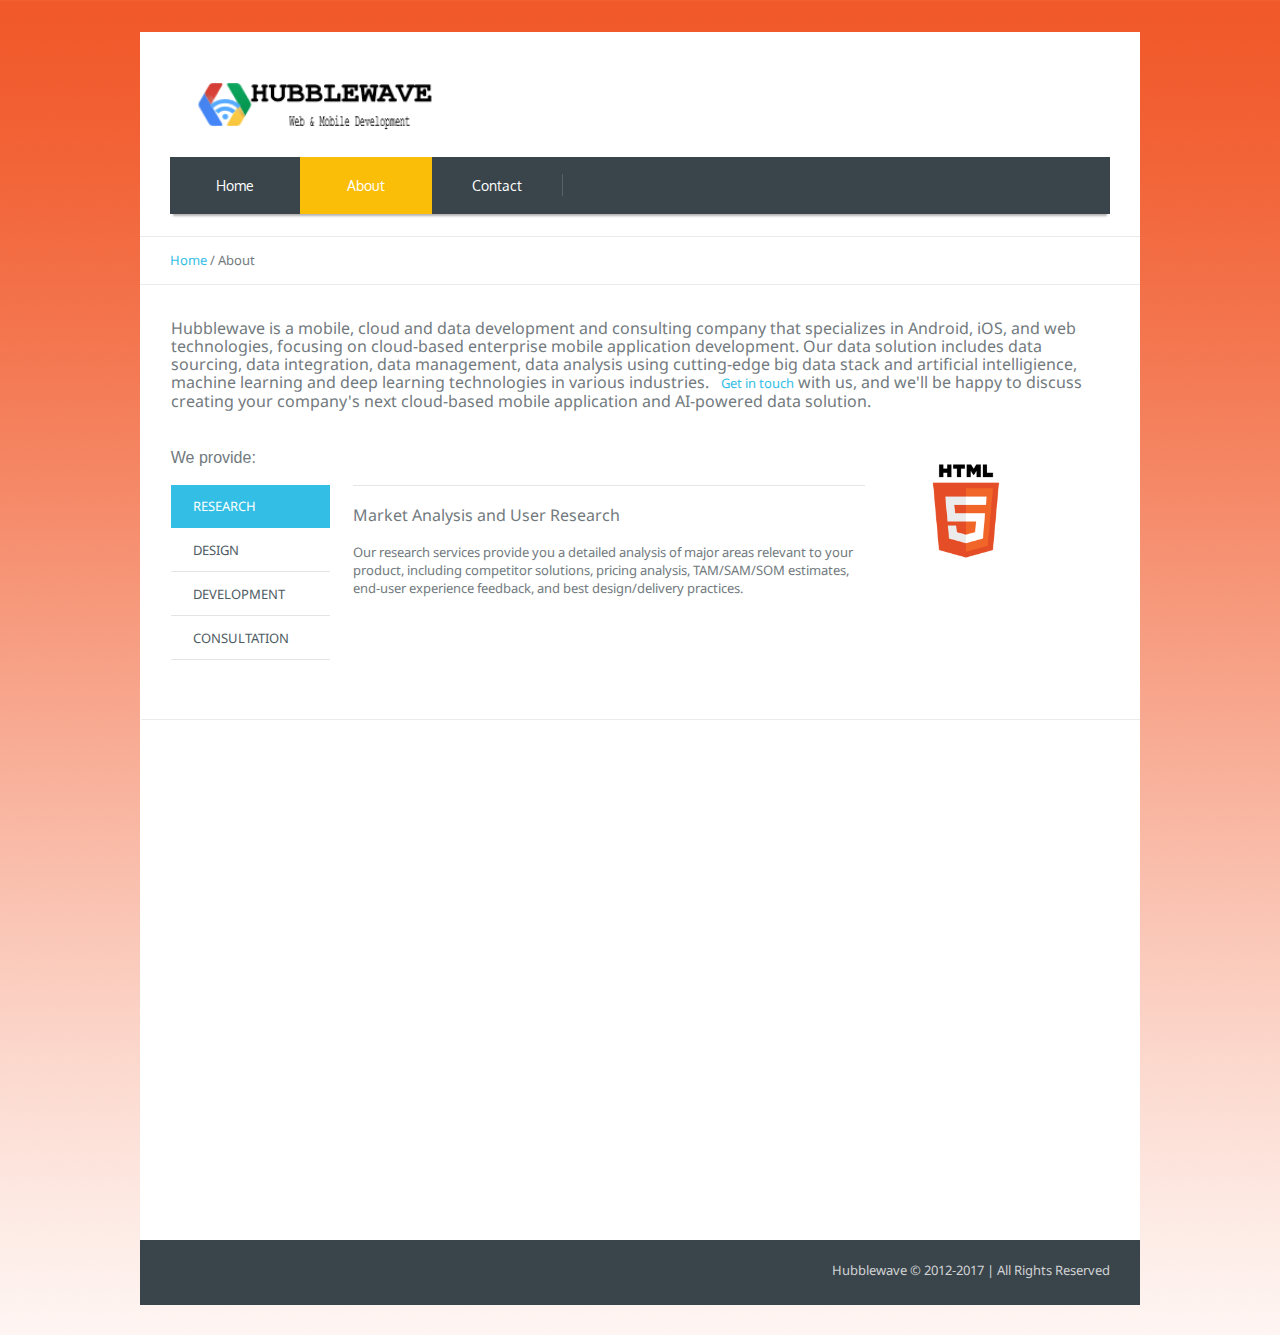
==== commit 88a5a083: "update copyright" ====
--- a/about/index.html
+++ b/about/index.html
@@ -11,7 +11,7 @@
 <head>
 <meta charset="UTF-8" />
 <meta name="viewport" content="width=device-width, initial-scale=1, maximum-scale=1" />
-<meta name="description" content="Hubblewave is a web and mobile development and consulting company that specializes in Android, iOS, and web technologies, focusing on cloud-based enterprise mobile application development." />
+<meta name="description" content="Hubblewave is a mobile, cloud and data development and consulting company that specializes in Android, iOS, and web technologies, focusing on cloud-based enterprise mobile application development. Our data solution includes data sourcing, data integration, data management, data analysis using cutting-edge big data stack and artificial intelligience, machine learning and deep learning technologies in various industries." />
 <meta name="keywords" content="Android, iOS, web, development, design, HTML5, cloud, enterprise, mobile" />
 <title>Hubblewave Web and Mobile Development</title>
 
@@ -96,7 +96,7 @@
 <section id="middle_content" role="main">
 	<div class="entry">
 		<div class="cmsms_cc">
-<div class="one_first first_column" data-folder="column" data-type=""><div data-folder="text" data-type=""><p><span style="font-size: medium;">Hubblewave is a web and mobile development and consulting company that specializes in Android, iOS, and web technologies, focusing on cloud-based enterprise mobile application development.&nbsp; <a href="../contact/index.html">Get in touch</a> with us, and we'll be happy to discuss creating your company's next cloud-based mobile application.</span></p></div></div><div class="three_fourth first_column" data-folder="column"
+<div class="one_first first_column" data-folder="column" data-type=""><div data-folder="text" data-type=""><p><span style="font-size: medium;">Hubblewave is a mobile, cloud and data development and consulting company that specializes in Android, iOS, and web technologies, focusing on cloud-based enterprise mobile application development. Our data solution includes data sourcing, data integration, data management, data analysis using cutting-edge big data stack and artificial intelligience, machine learning and deep learning technologies in various industries. &nbsp; <a href="../contact/index.html">Get in touch</a> with us, and we'll be happy to discuss creating your company's next cloud-based mobile application and AI-powered data solution.</span></p></div></div><div class="three_fourth first_column" data-folder="column"
     data-type=""><div data-folder="text" data-type=""><p><span style="font-size: medium; font-family: arial,helvetica,sans-serif;">We provide:</span></p></div><div data-folder="tab" data-type="tour"><div class="tour_content"><ul class="tour"><li><a href="index.html#"><span>Research</span></a></li><li><a href="index.html#"><span>Design</span></a></li><li><a href="index.html#"><span>Development</span></a></li><li><a
                         href="index.html#"><span>Consultation</span></a></li></ul><div class="tour_box_content"><div class="tour_box"><div class="tour_box_inner"><p><span style="font-size: medium;">Market Analysis and User Research</span></p><p>Our research services provide you a detailed analysis of major areas relevant to your product, including competitor solutions, pricing analysis, TAM/SAM/SOM estimates, end-user experience feedback, and best
                             design/delivery practices.</p></div></div><div class="tour_box"><div class="tour_box_inner"><p><span style="font-size: medium;">Solution Architecture Proposals </span></p><p>Measure twice, cut once.&nbsp; Or for quality software, we suggest wire-frames, architectural diagrams, and header/storage/etc definitions, all drawn out before getting started.</p></div></div><div class="tour_box"><div class="tour_box_inner"><p><span style="font-size:
@@ -105,8 +105,8 @@
     data-type=""><div data-folder="slider" data-type=""><div class="shortcode_slideshow slider_shortcode" id="slideshow_51e673ade3b71"><div class="shortcode_slideshow_body"><script type="text/javascript">jQuery(document).ready(function () { jQuery('#slideshow_51e673ade3b71 .shortcode_slideshow_slides').cmsmsResponsiveContentSlider( { sliderWidth : '100%', sliderHeight : 'auto', animationSpeed : 500,
     animationEffect : 'slide', animationEasing : 'easeInOutExpo', pauseTime : 4000, activeSlide : 1, pauseOnHover : false, touchControls : false, slidesNavigation : false, slidesNavigationHover : false, arrowNavigation : false, arrowNavigationHover : false } ); } );</script><div class="shortcode_slideshow_container"><ul class="shortcode_slideshow_slides responsiveContentSlider"><li><figure><img width="200" height="200"
                 src="../wp-content/uploads/2013/07/weblogo200.png" class="fullwidth" alt="weblogo200" /></figure></li><li><figure><img width="200" height="200" src="../wp-content/uploads/2013/07/andlogo200.png" class="fullwidth" alt="andlogo200" /></figure></li><li><figure><img width="200" height="200" src="../wp-content/uploads/2013/07/applelogo200.png" class="fullwidth" alt="applelogo200" /></figure></li></ul></div></div></div><br /></div></div><div
-                class="one_first first_column" data-folder="divider" data-type="divider"><div class="divider"></div></div><div class="one_first first_column" data-folder="column" data-type=""><div data-folder="text" data-type=""><p><span style="font-size: medium;">Our office will be based in Shanghai, China</span></p></div></div><div class="three_fourth first_column" data-folder="column" data-type=""><div data-folder="map" data-type=""><div
-                        class="resizable_block"><div id="google_map_51e673ade4ce5" class="google_map fullwidth"></div></div><script type="text/javascript">jQuery(document).ready(function () { jQuery("#google_map_51e673ade4ce5").gMap( { markers : [ { latitude : 31.22983, longitude : 121.47274, html : "Hubblewave HQ", popup : false } ] , zoom : 14, maptype : google.maps.MapTypeId.ROADMAP, scrollwheel : true, mapTypeControl : false, zoomControl : true, panControl : true, scaleControl : true, streetViewControl : false } ); } );</script></div></div><div class="one_sixth" data-folder="column" data-type=""></div>
+                class="one_first first_column" data-folder="divider" data-type="divider"><div class="divider"></div></div><div class="one_first first_column" data-folder="column" data-type=""><div data-folder="text" data-type=""></div></div><div class="three_fourth first_column" data-folder="column" data-type=""><div data-folder="map" data-type=""><div
+                        class="resizable_block"><div id="google_map_51e673ade4ce5" class="google_map fullwidth"></div></div></div></div><div class="one_sixth" data-folder="column" data-type=""></div>
 		</div>
 	</div>
 </section>
@@ -124,7 +124,7 @@
 
 <!-- _________________________ Start Footer _________________________ -->
 	<footer id="footer" role="contentinfo">
-	<span class="copyright">Hubblewave © 2013 | All Rights Reserved</span>
+	<span class="copyright">Hubblewave © 2012-2017 | All Rights Reserved</span>
 	</footer>
 <!-- _________________________ Finish Footer _________________________ -->
 
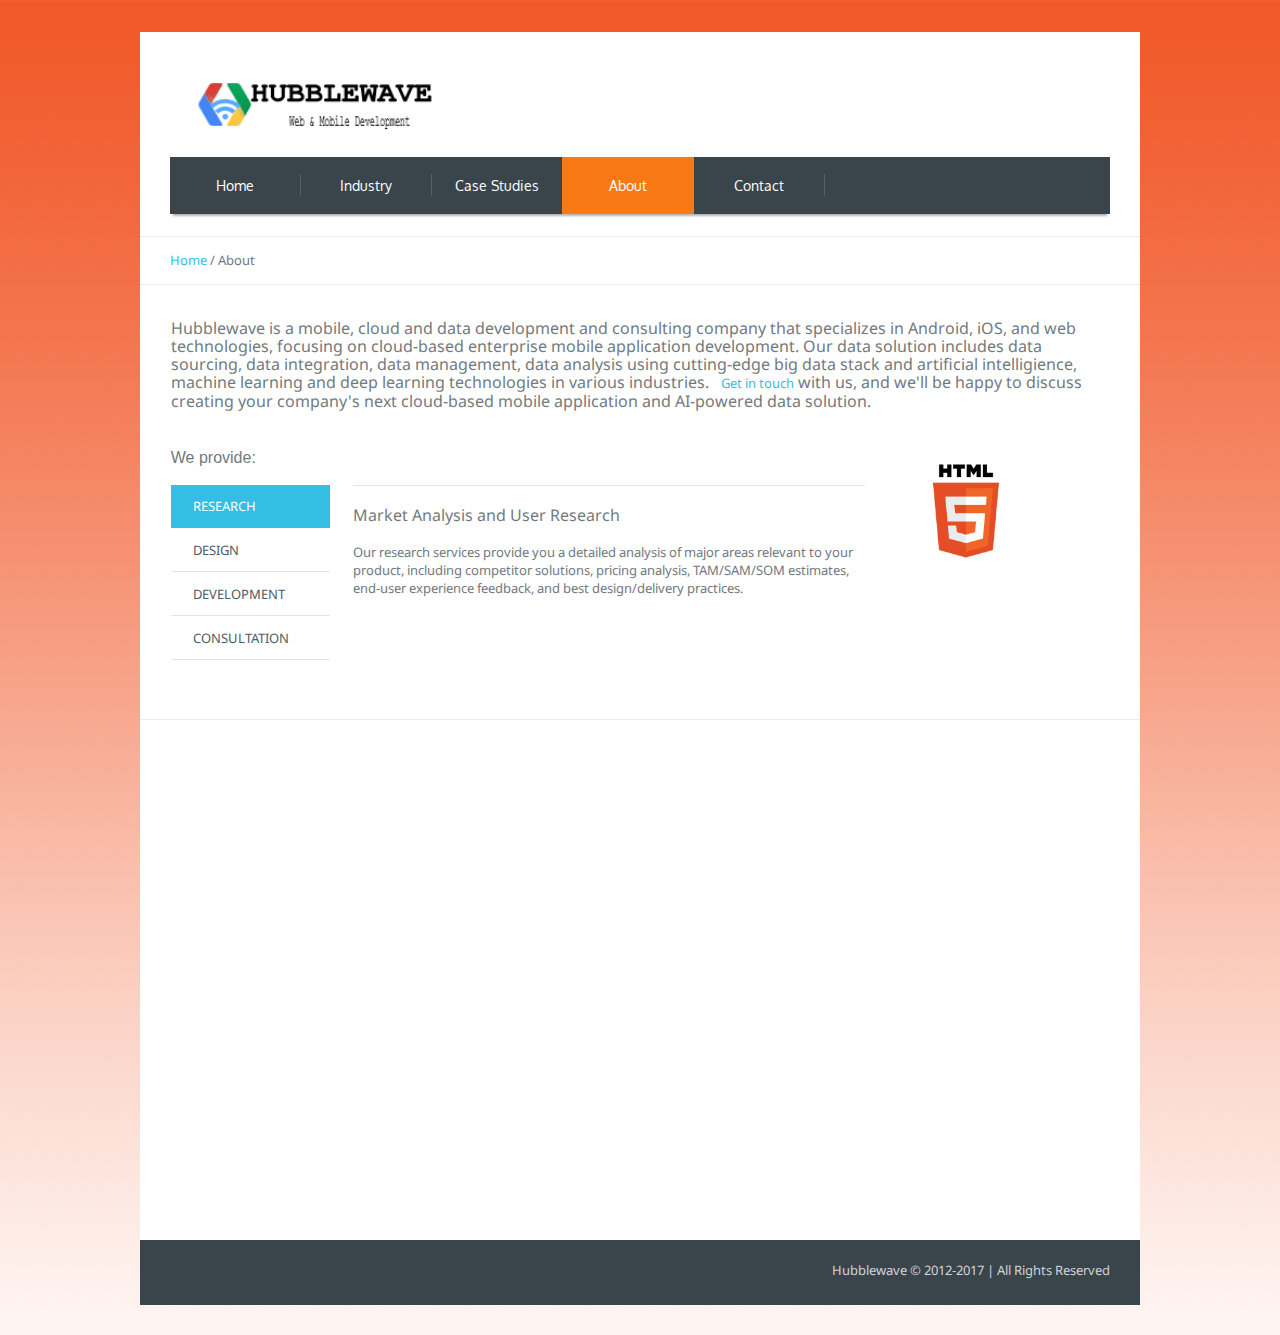
==== commit 354956ac: "update" ====
--- a/about/index.html
+++ b/about/index.html
@@ -69,6 +69,8 @@
 		<!-- _________________________ Start Navigation _________________________ -->
 		<nav role="navigation">
 			<ul id="navigation"><li class="page_item page-item-569"><a href="../index.html"><span>Home</span></a></li>
+<li class="page_item page-item-2"><a href="../industry/index.html"><span>Industry</span></a></li>
+<li class="page_item page-item-2"><a href=""><span>Case Studies</span></a></li>
 <li class="page_item page-item-2 current_page_item"><a href="index.html"><span>About</span></a></li>
 <li class="page_item page-item-138"><a href="../contact/index.html"><span>Contact</span></a></li>
 </ul>